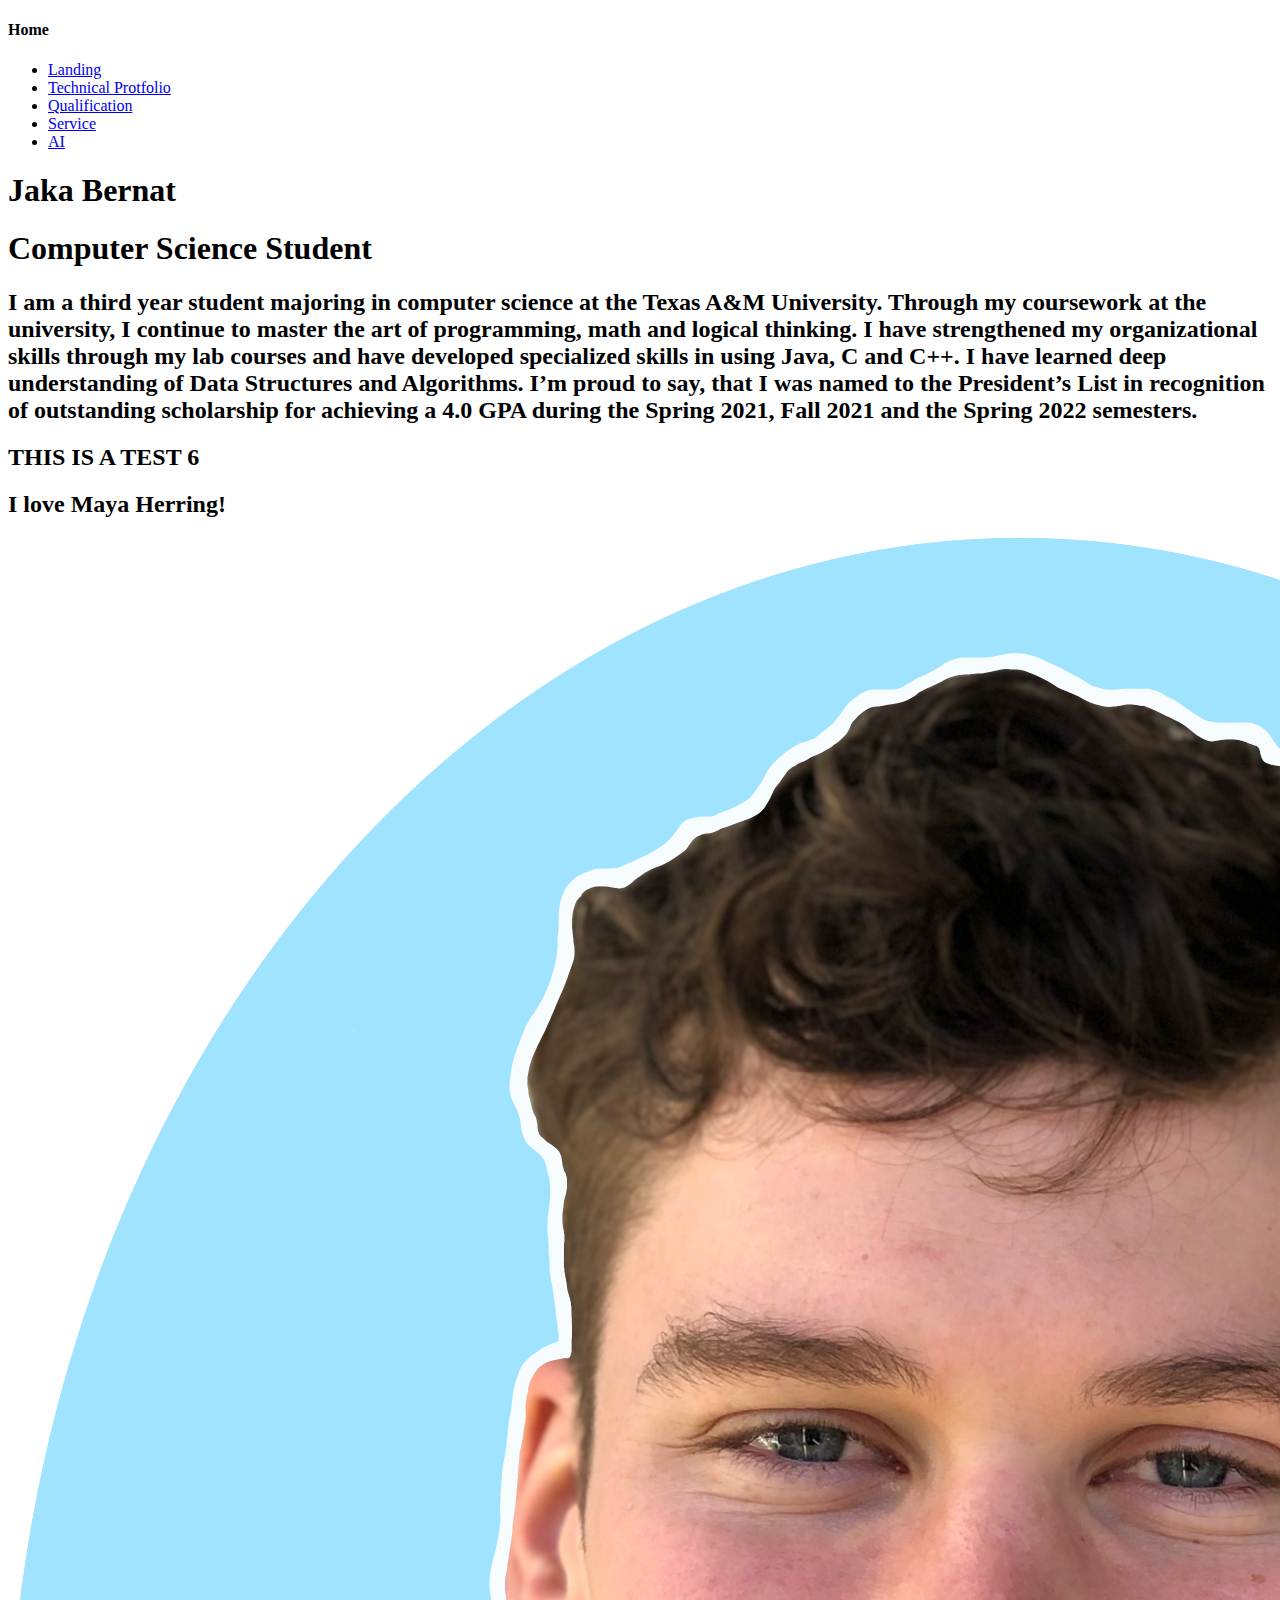
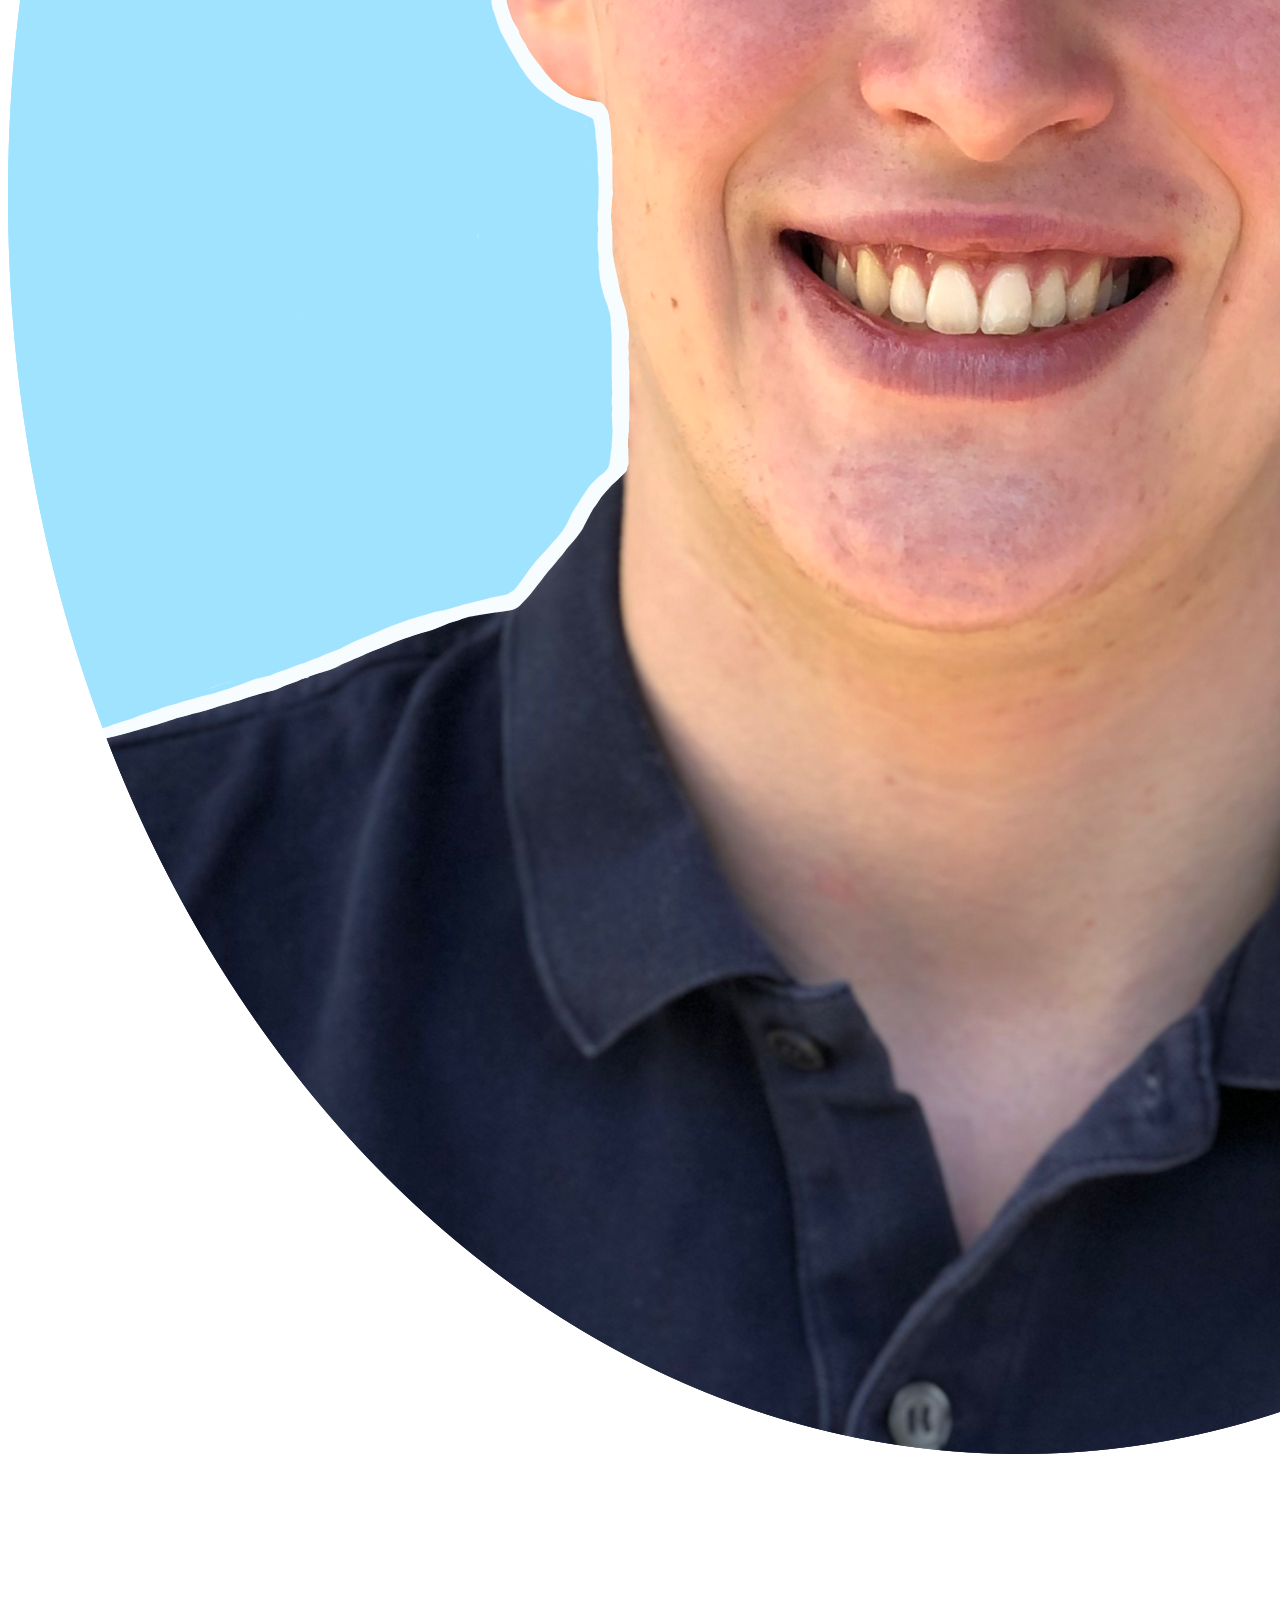
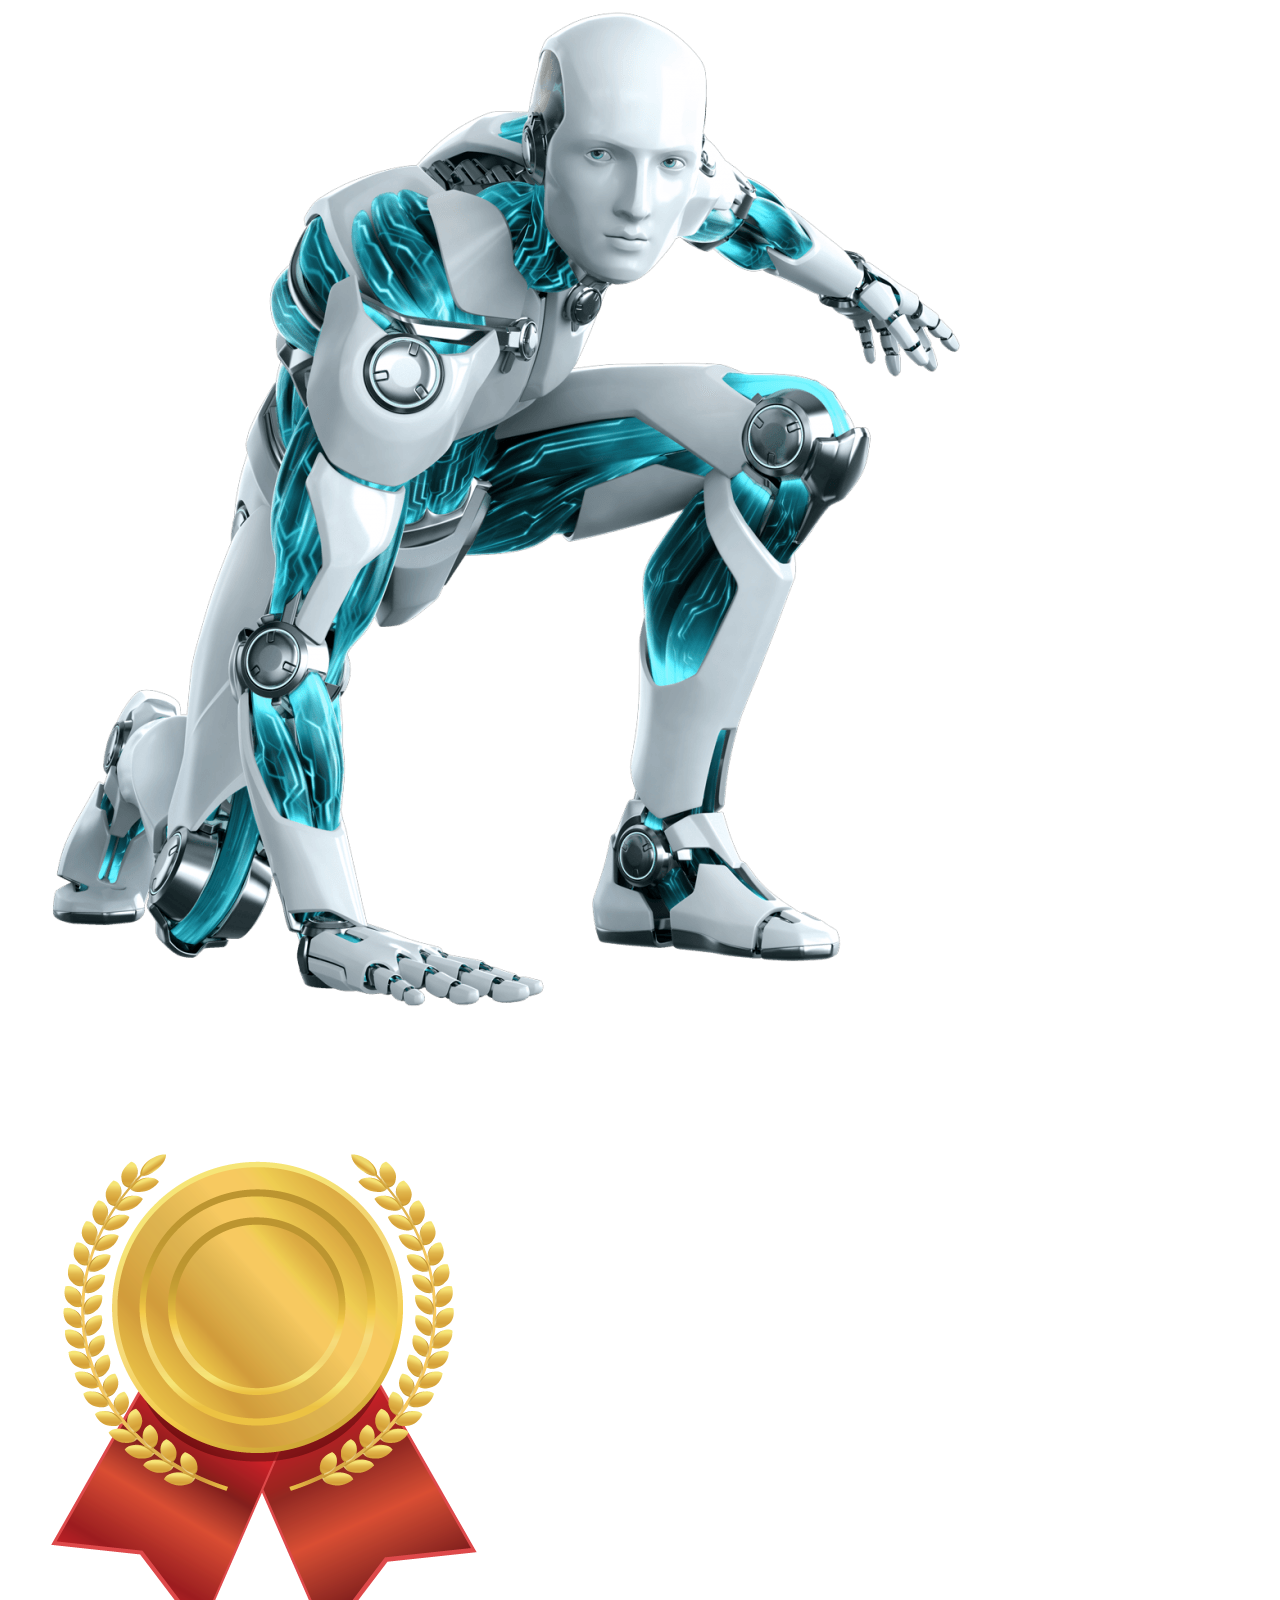
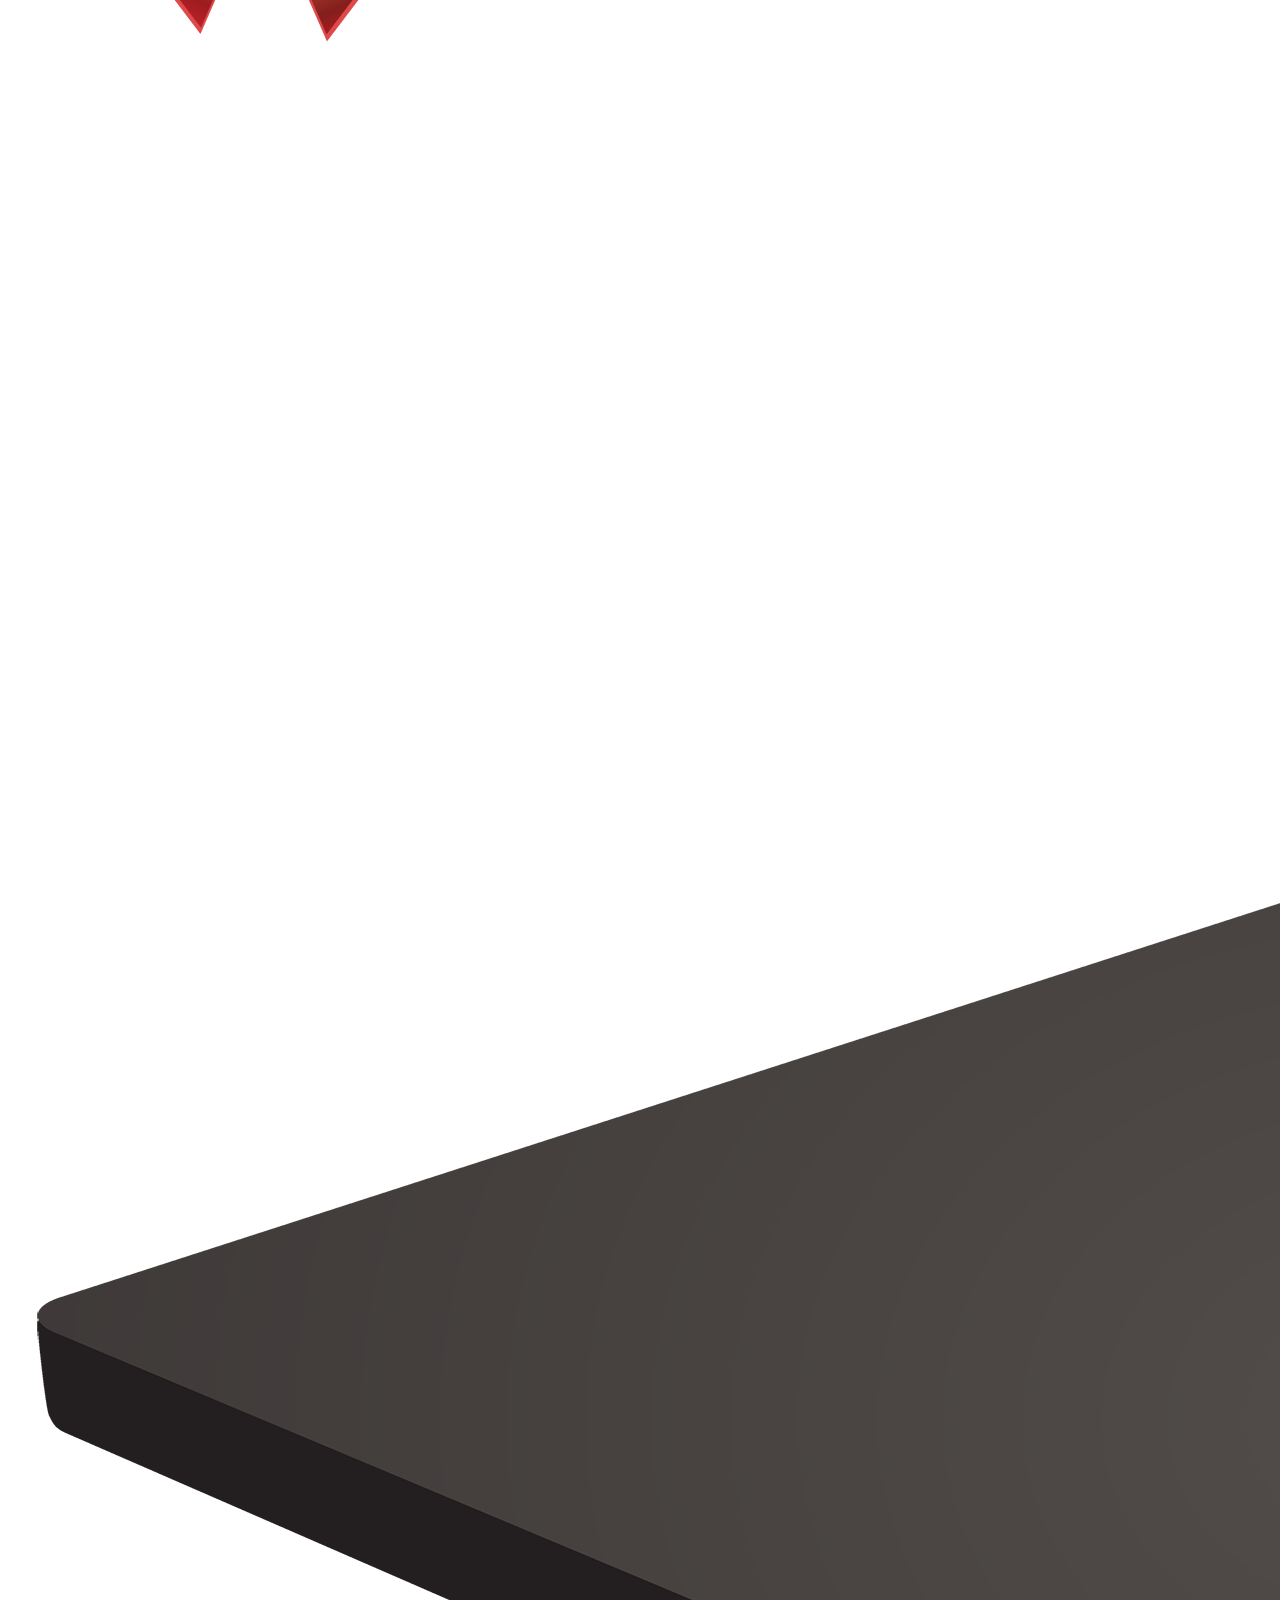
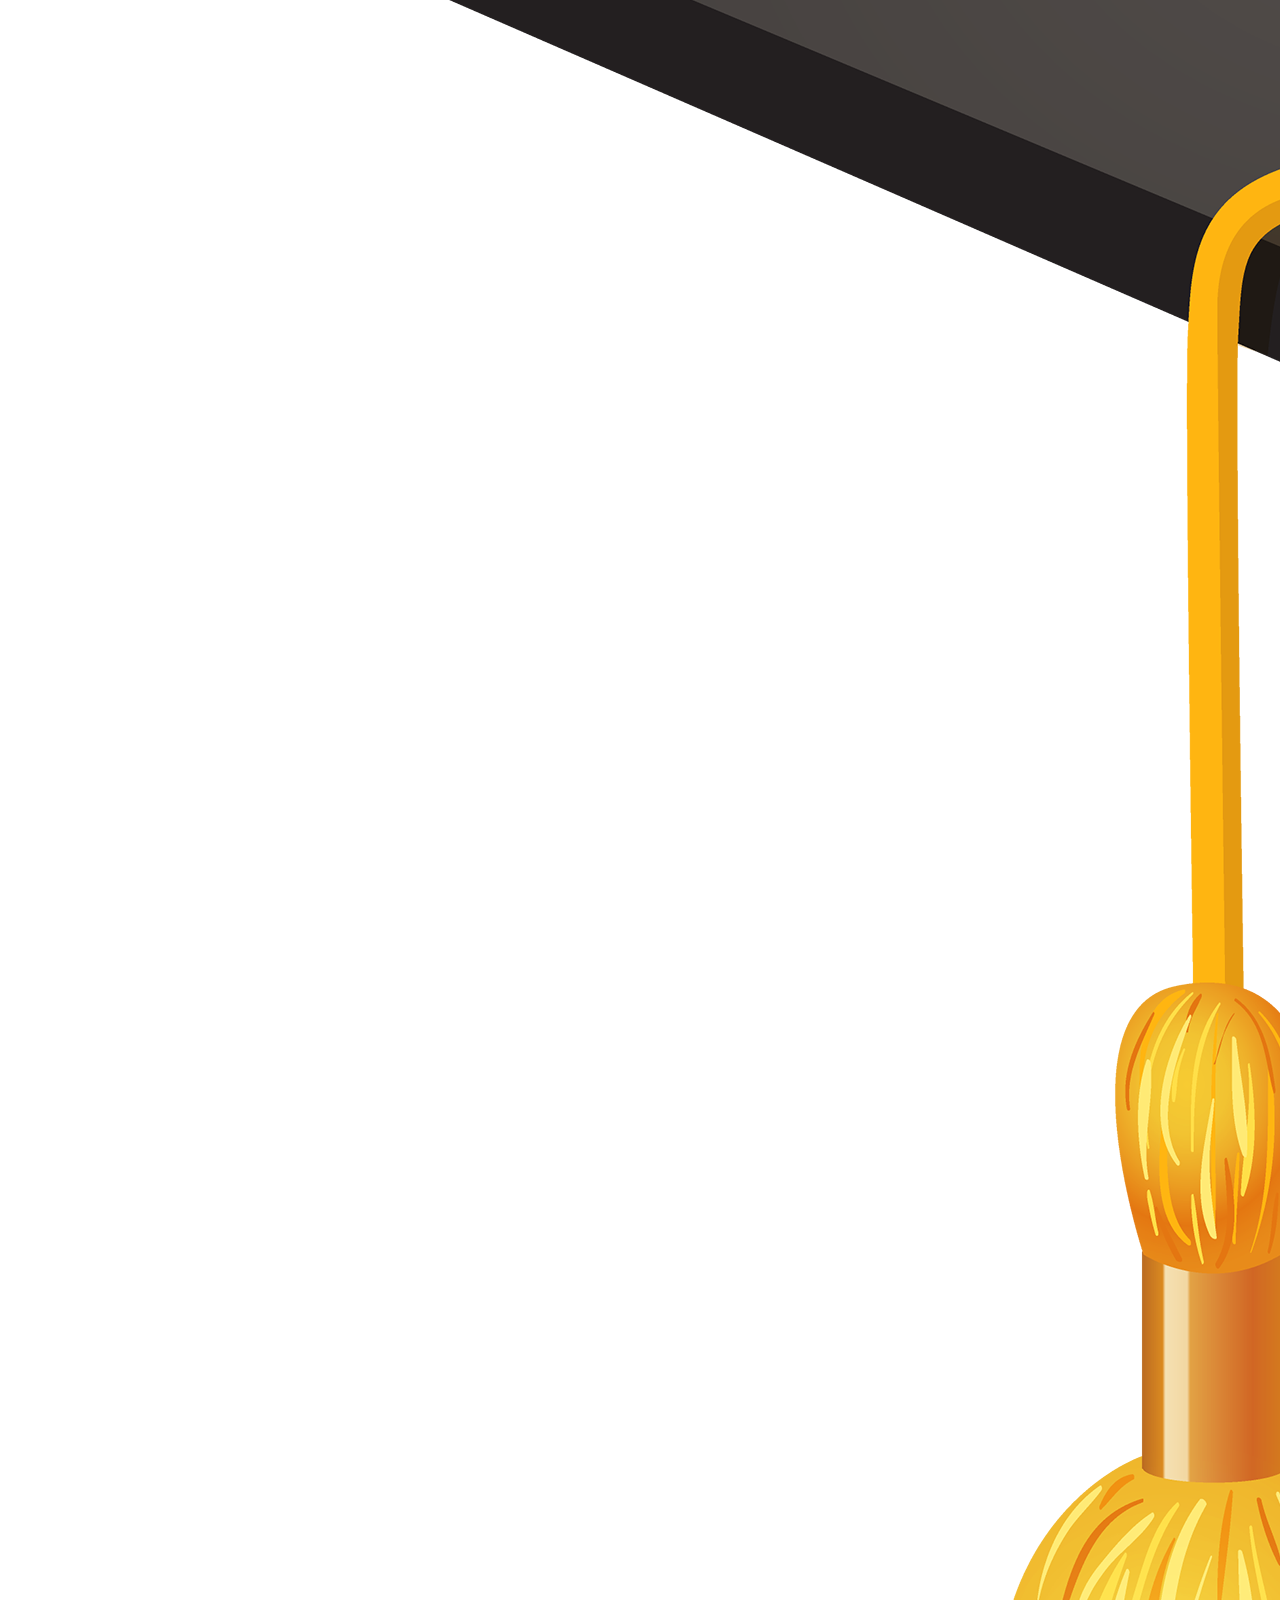
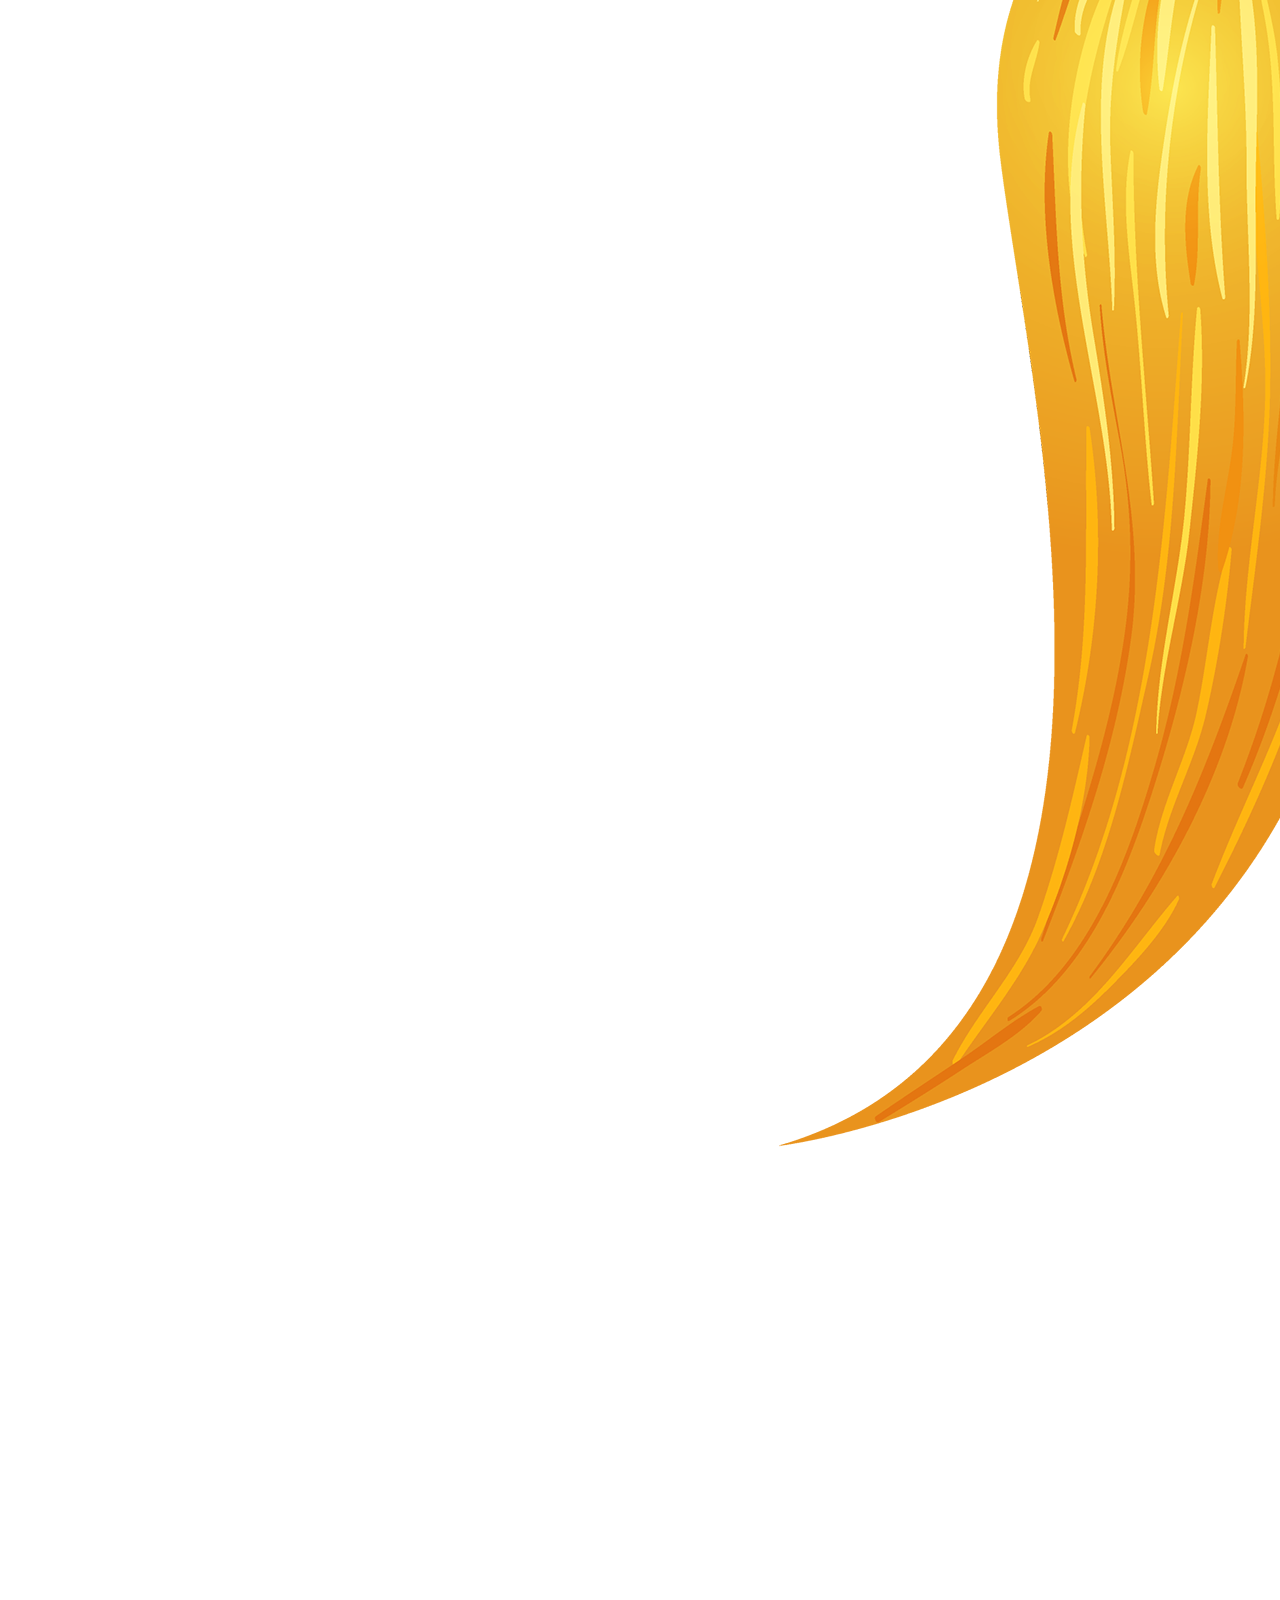
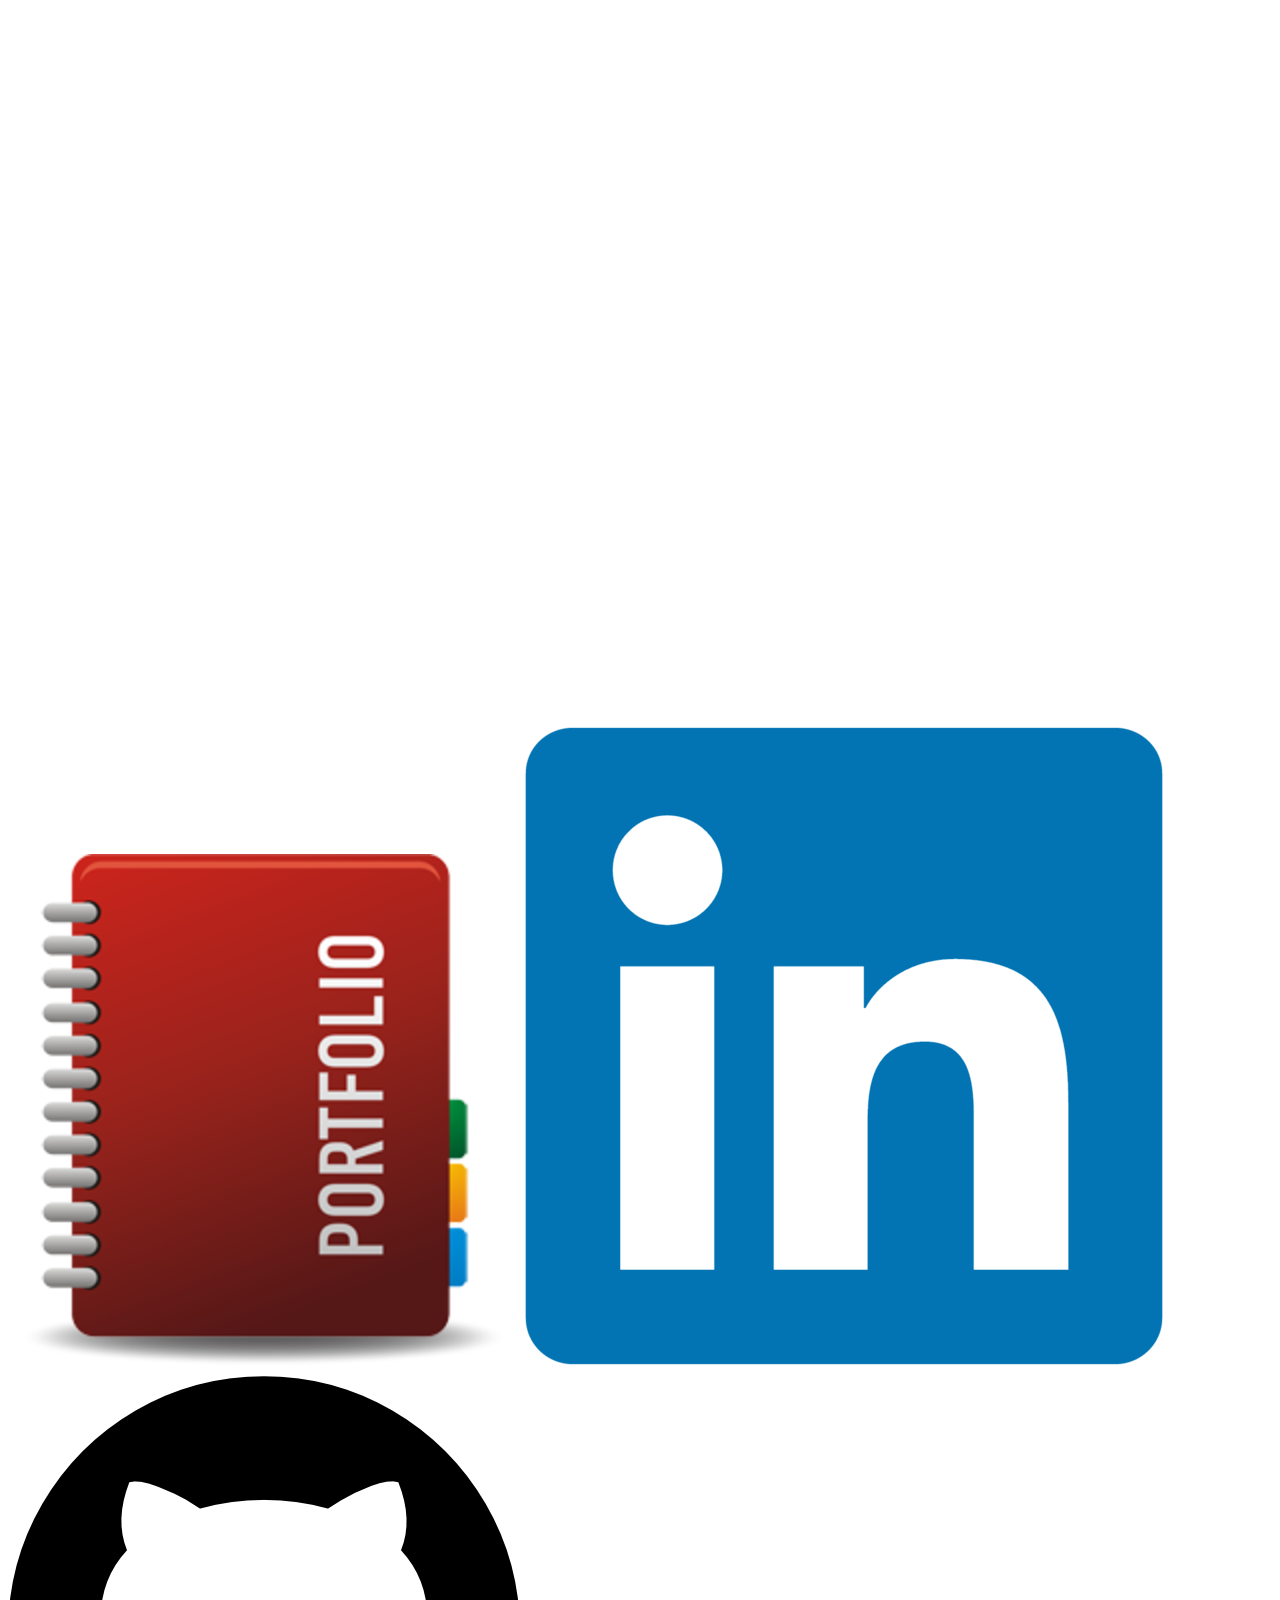
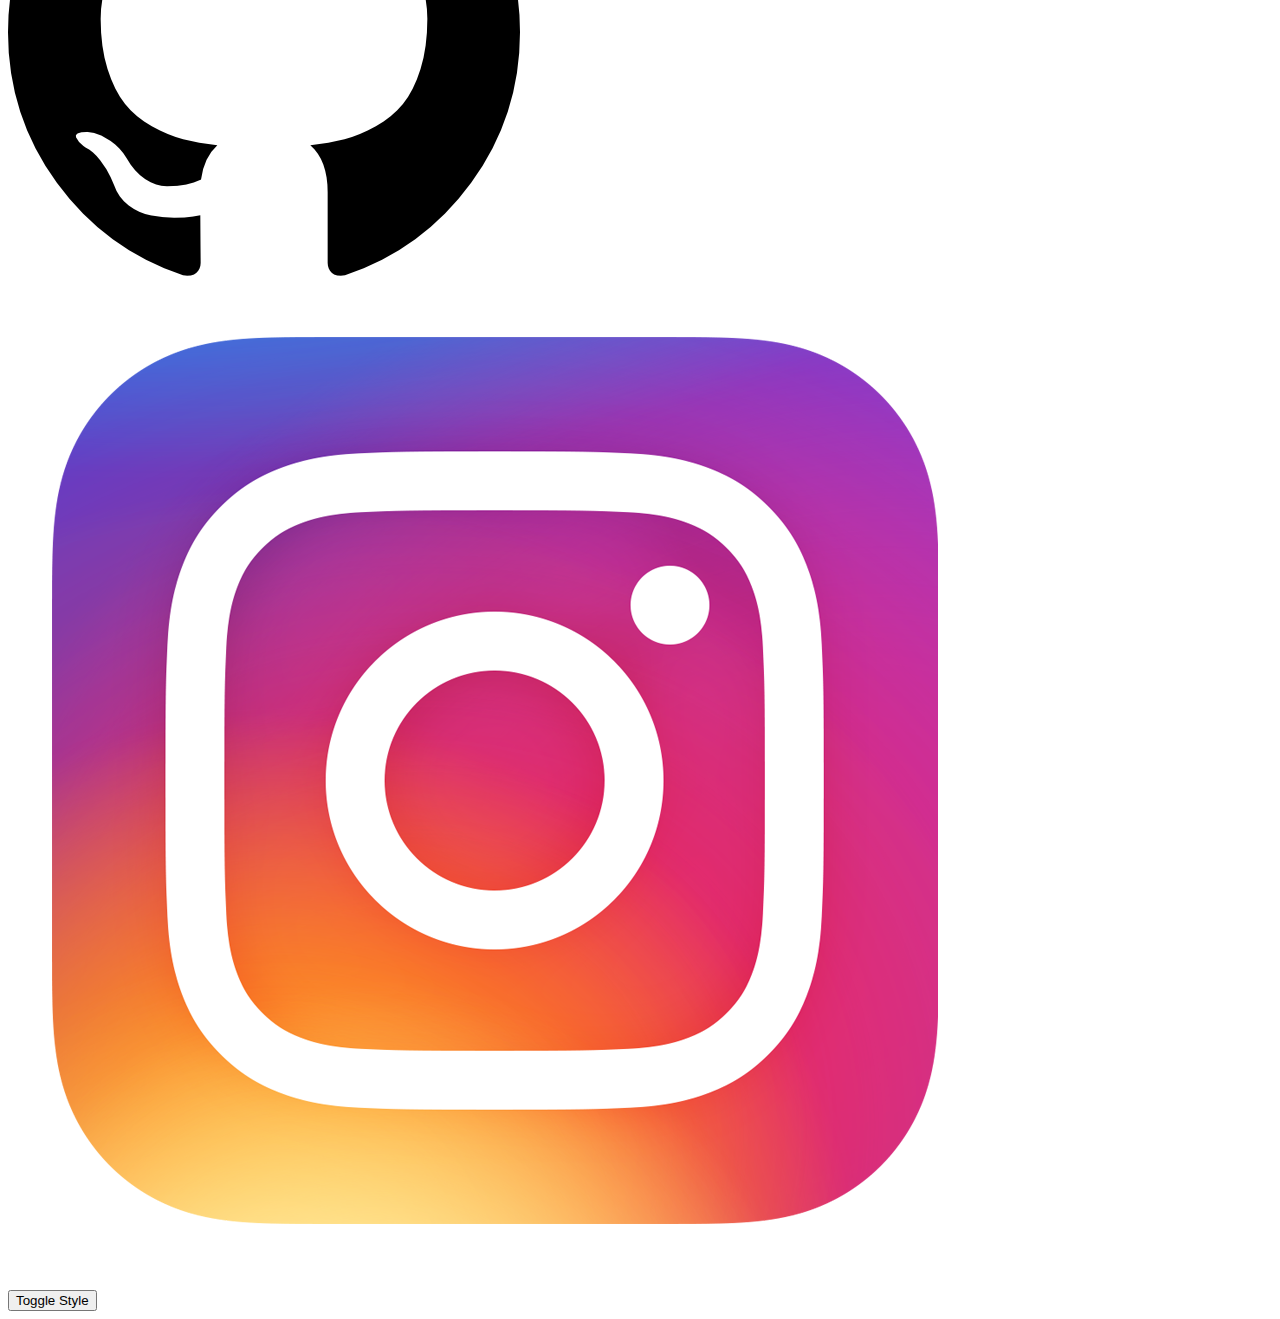
==== index.html @ 92ee3b3a "test12" ====
<!DOCTYPE html>

<html lang="en">

  <head>
    <meta charset="UTF-8" />
    <meta name="viewport" content="width=device-width, initial-scale=1.0" />
    <link id="mainStyleSheet" rel="stylesheet" href="css/style-one-index.css" />
    <title>Landing</title>
  </head>

  <body onload="defineStyleSheet('index');">

    <nav>

      <div class="heading">
        <h4>Home</h4>
      </div>

      <ul class="nav-links">
        <li><a class="active" href="index.html">Landing</a></li>
        <li><a href="technical.html">Technical Protfolio</a></li>
        <li><a href="qualification.html">Qualification</a></li>
        <li><a href="service.html">Service</a></li>
        <li><a href="ai.html">AI</a></li>
      </ul>

    </nav>

    
    <div class='square-box'>
    <div class="heading-text">
      <h1>Jaka Bernat</h1>
    </div>

    <div class="subheading-text">
      <h1>Computer Science Student</h1>
    </div>

    <div class="intro">
      <h2>I am a third year student majoring in computer science at the Texas A&M University. Through my coursework at the university, I continue to master the art of programming, math and logical thinking. I have strengthened my organizational skills through my lab courses and have developed specialized skills in using Java, C and C++. I have learned deep understanding of Data Structures and Algorithms. I’m proud to say, that I was named to the President’s List in recognition of outstanding scholarship for achieving a 4.0 GPA during the Spring 2021, Fall 2021 and the Spring 2022 semesters.</h2>
      <h2>THIS IS A TEST 6</h2>
      <h2>I love Maya Herring!</h2>
    </div>
  


    <div class="wrapper">
       <img class="img-face" src="landing_face.png" alt="Jaka Bernat Face">
       <img class="ai-logo" src="pngegg.png" alt="AI Logo">
       <img class="medal" src="medal.png" alt="Medal">
       <img class="achivement" src="achivment.png" alt="AI Logo">
       <img class="portfolio" src="portfolio.png" alt="Portfolio logo">

       <a href="https://www.linkedin.com/in/jaka-bernat-4606b01a6/"><img class="linkedin" src="linkdin logo.png" alt="linkdin logo"></a>
       <a href="https://github.com/jakabernat"><img class="git" src="git.png" alt="Git"></a>
       <a href="https://www.instagram.com/jakabernat/?hl=en"><img class="instagram" src="instagram.png" alt="instagram"></a>

    </div>
  
  </div>
 
  <div class="container">
    <button onclick="toggleStyleSheet('index')" type="button">Toggle Style</button>
  </div>
 
  <script src="functions.js"></script>
 
  </body>

</html>
---- css/style-one-index.css ----
*{
    margin: 0px;
    padding: 0px;
    box-sizing: border-box;
   
}

html, body{
    margin: 0px;
    padding: 0px;
    width: 100%;
    height: 100%;
    overflow-x: hidden;
}

.wrapper{
    margin: 0 auto;
    width:  1000px;
}

body{
   background-color: grey;
}

.heading-text{
    display: flex;
    position: relative;
    font-family: "Montserrat" , sans-serif;
    margin-top: 200px;
    color: orange;
    font-size: 80px;
    top: 100px;
    right: -650px;
 
}

.subheading-text{
    display: flex;
    position:relative;
    font-family: "Montserrat" , sans-serif;
    align-items: center;
    justify-content: center;
    margin-top: 120px;
    color: antiquewhite;
    font-size: x-large;
    right: -250px;
    color: orange;
}

.intro{
    
    position: relative;
    font-family: "Montserrat" , sans-serif;
    color: white;
    width: 1000px;
    right: -650px;
    top: 10px;
    font-size: large;
}

nav{
    display: flex;
    justify-content: space-around;
    align-items: center;
    min-height: 15vh;
    background-image: url("../landing_background.jpg");
    font-family: "Montserrat" , sans-serif;
}

.nav-links{
    display: flex;
    justify-content: space-around;
    width: 65%;
}

.nav-links li{
    list-style: none;
}

.heading{
    color: white;
    text-transform: uppercase;
    letter-spacing: 10px;
    font-size: 30px;

}

.nav-links a{
    color: white;
    text-decoration: none;
    letter-spacing: 5px;
    font-weight: bold;
    font-size: 15px;
    padding: 18px 16px;
}

.nav-links li a:hover:not(.active){
    background-color: lightblue;
}
.nav-links li a.active{
    background-color: rgb(16, 10, 132);
}


.ai-logo{
    width: 180px;
    position: relative;
    top: -1220px;
    right: -620px;   
}

.medal{
    width: 180px;
    position: relative;
    top: -1230px;
    right: -250px;   
}

.achivement{
    width: 200px;
    position: relative;
    top: -1450px;
    right: -670px;   
}


.portfolio{
    width: 170px;
    position: relative;
    top: -1450px;
    right: -180px;   
}

.img-face{
    width: 500px;
    position: relative;
    top: -700px;
    right: 300px;  
    
}

.linkedin{
    width: 200px;
    position: relative;
    top: -550px;
    right: 0px;     
}

.git{
    width: 200px;
    position: relative;
    top: -550px;
    right: 0px;     
}

.instagram{
    width: 200px;
    position: relative;
    top: -550px;
    right: 0px;     
}

button{
    position: relative;
    top: -800px;
    right: -150px;
    width: 300px;
    font-size: 50px;
    padding: 25px 50px;
    cursor: pointer;
    border: none;
    background-color: orange;
    color: black;
    font-family: "Montserrat" , sans-serif;
    letter-spacing: 3px;
    border-radius: 15px;
    box-shadow: 0px 17px 0px 0px rgb(16, 10, 132);
  }

  button:hover{
   background-color: rgb(16, 10, 132);
  }

  button:active{
    transform: translateY(7px);
    box-shadow: 0px 10px 0px 0px rgb(67, 88, 93);
  }
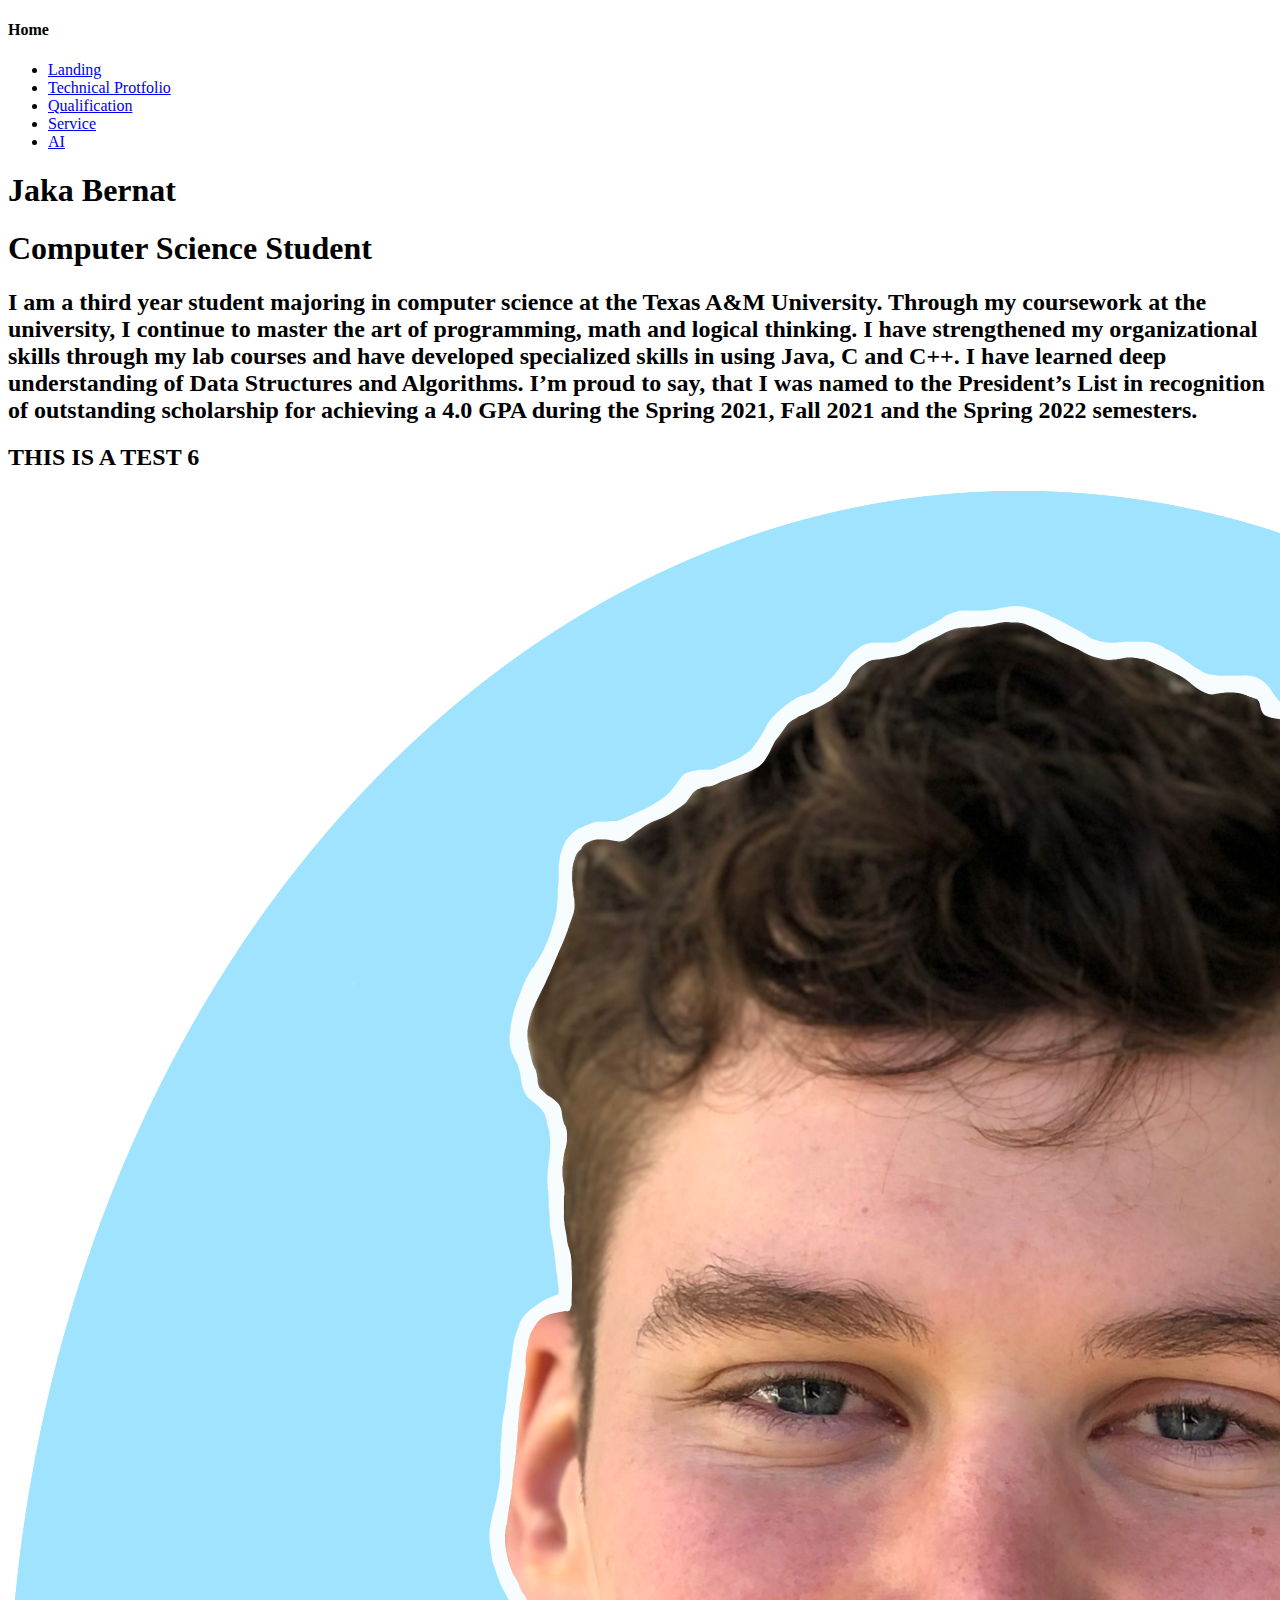
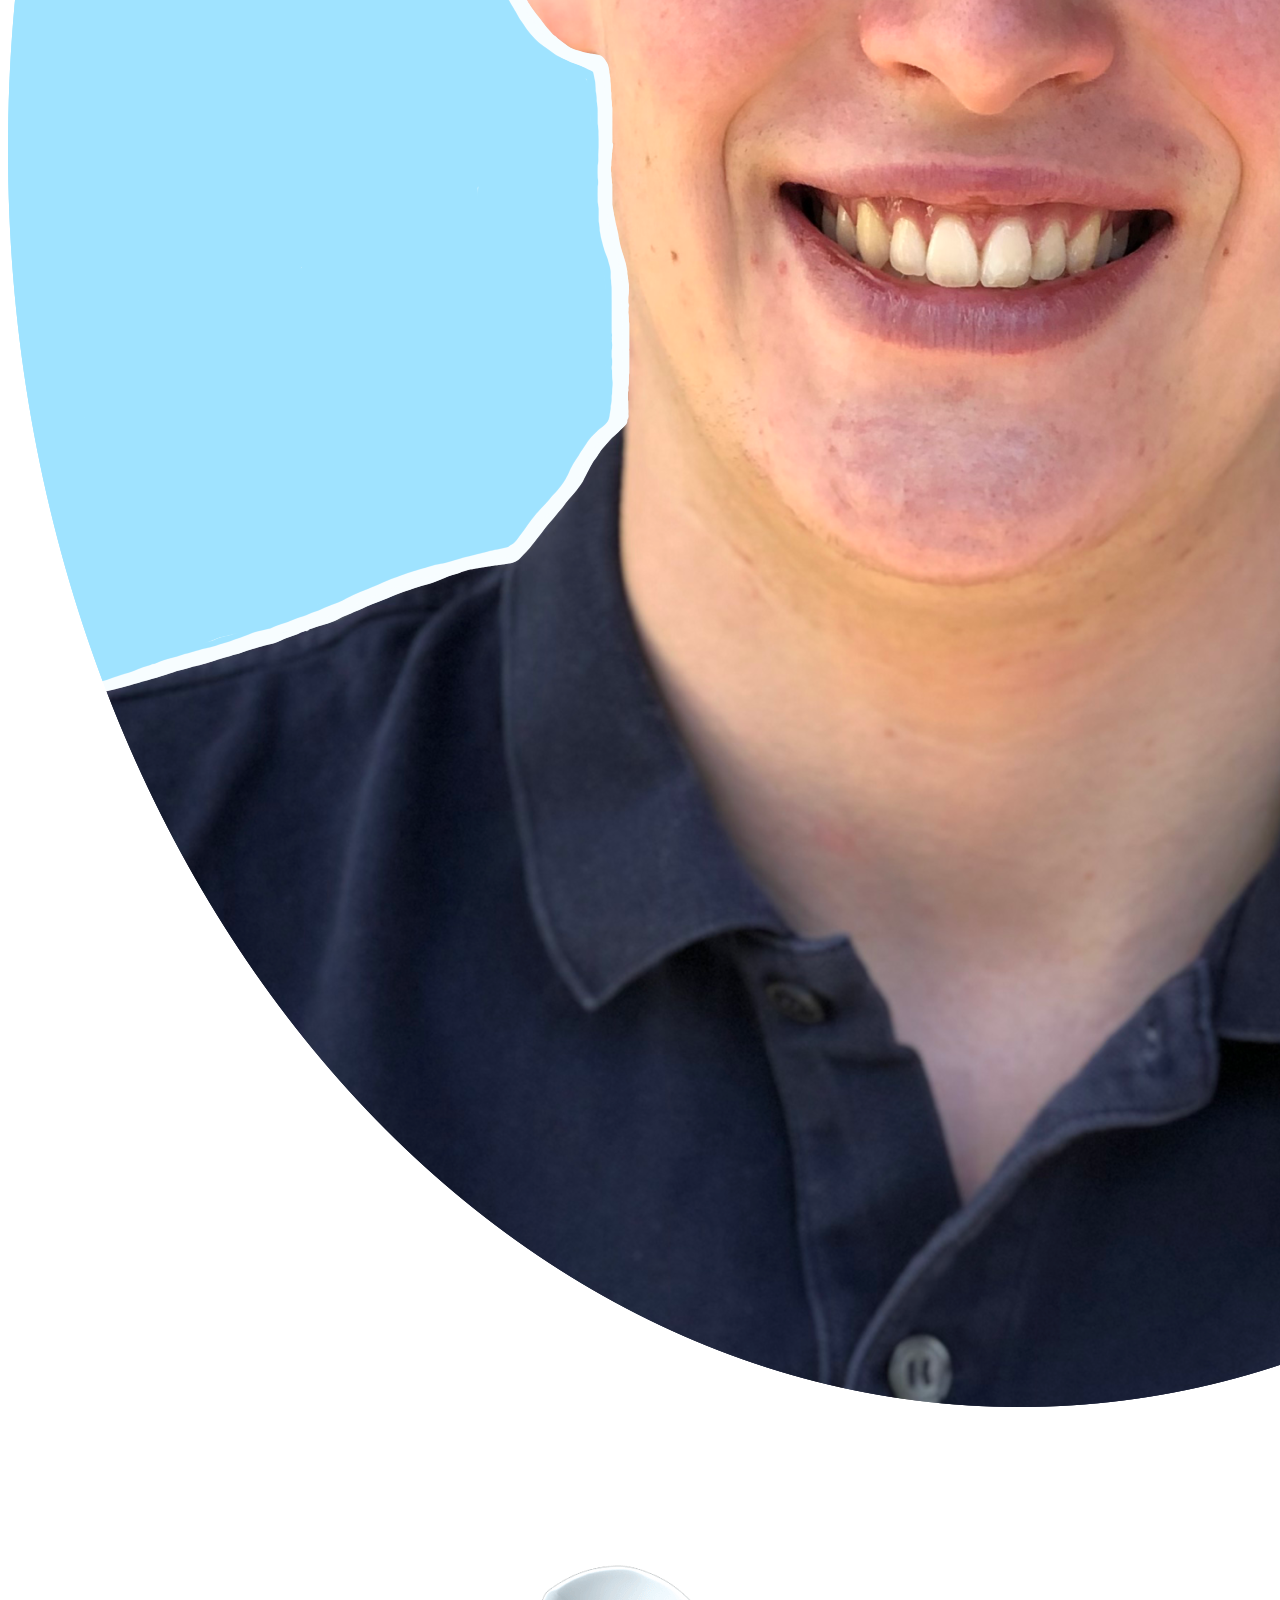
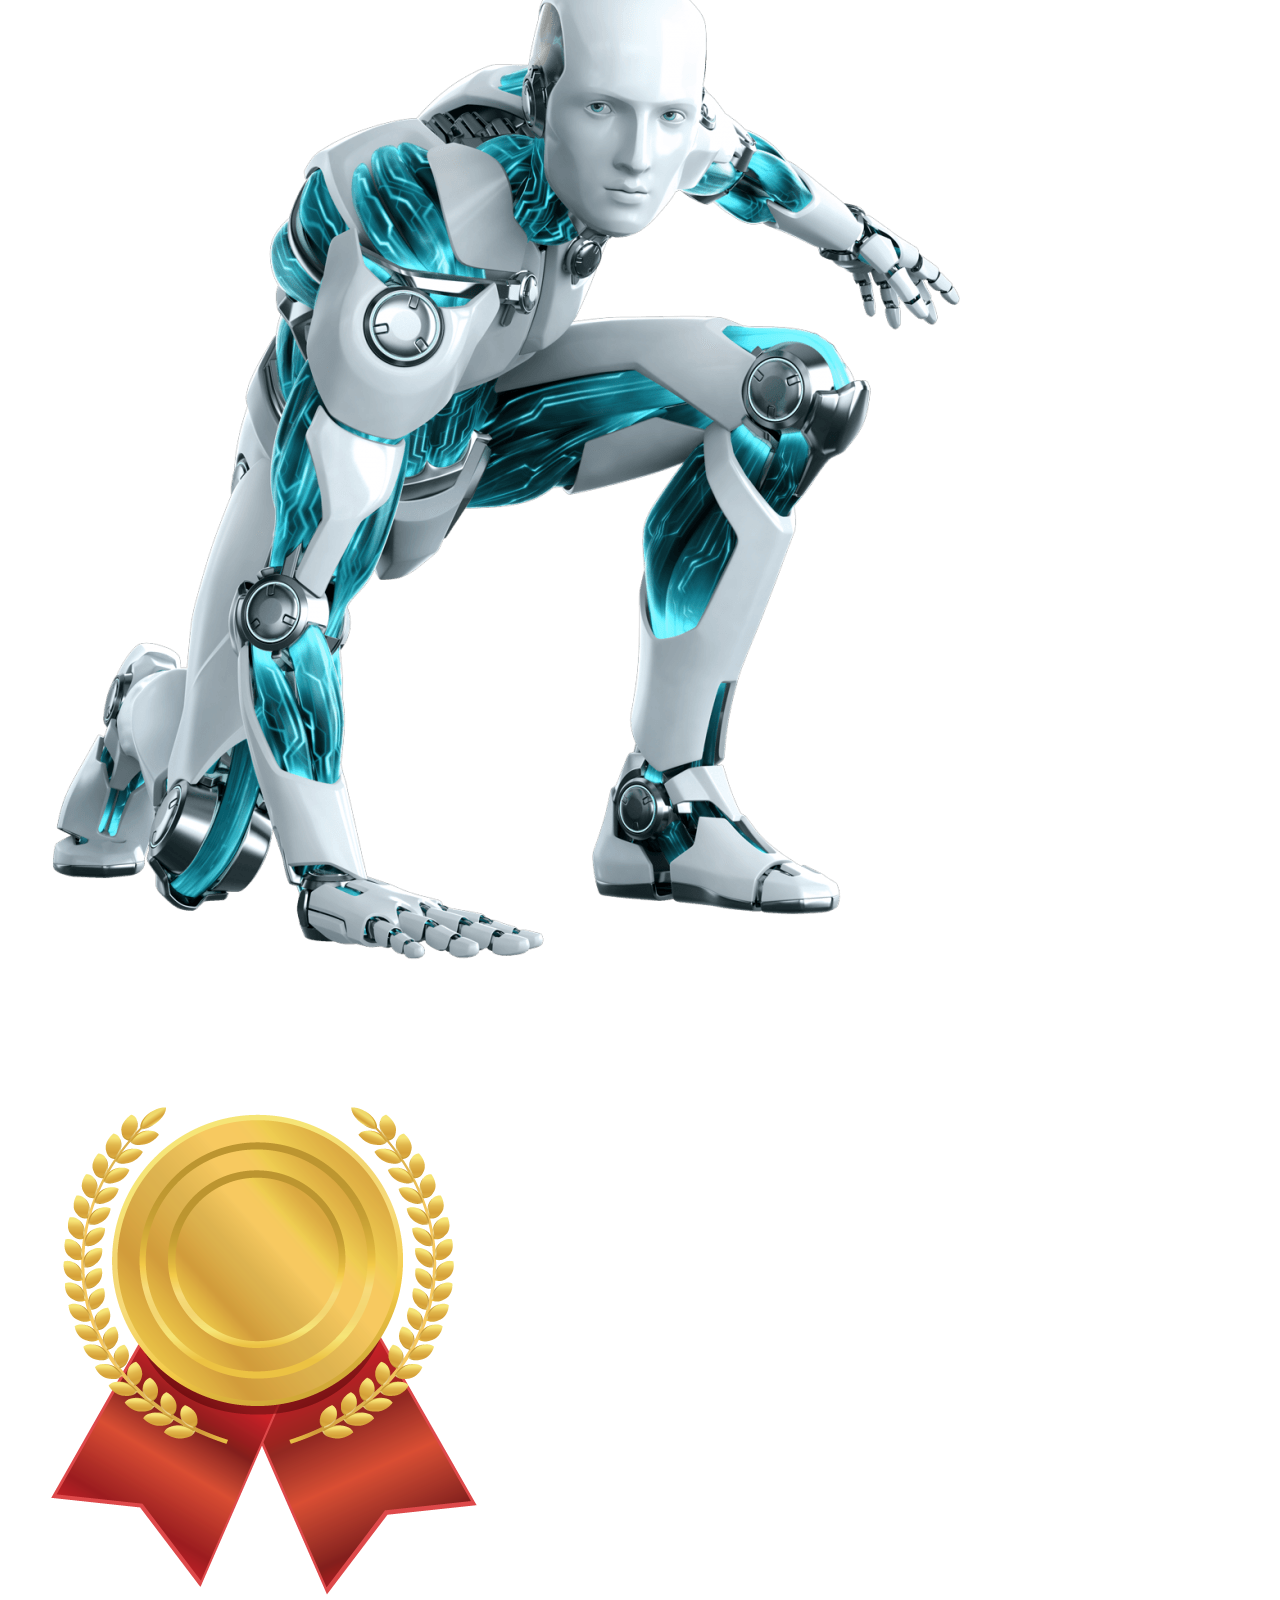
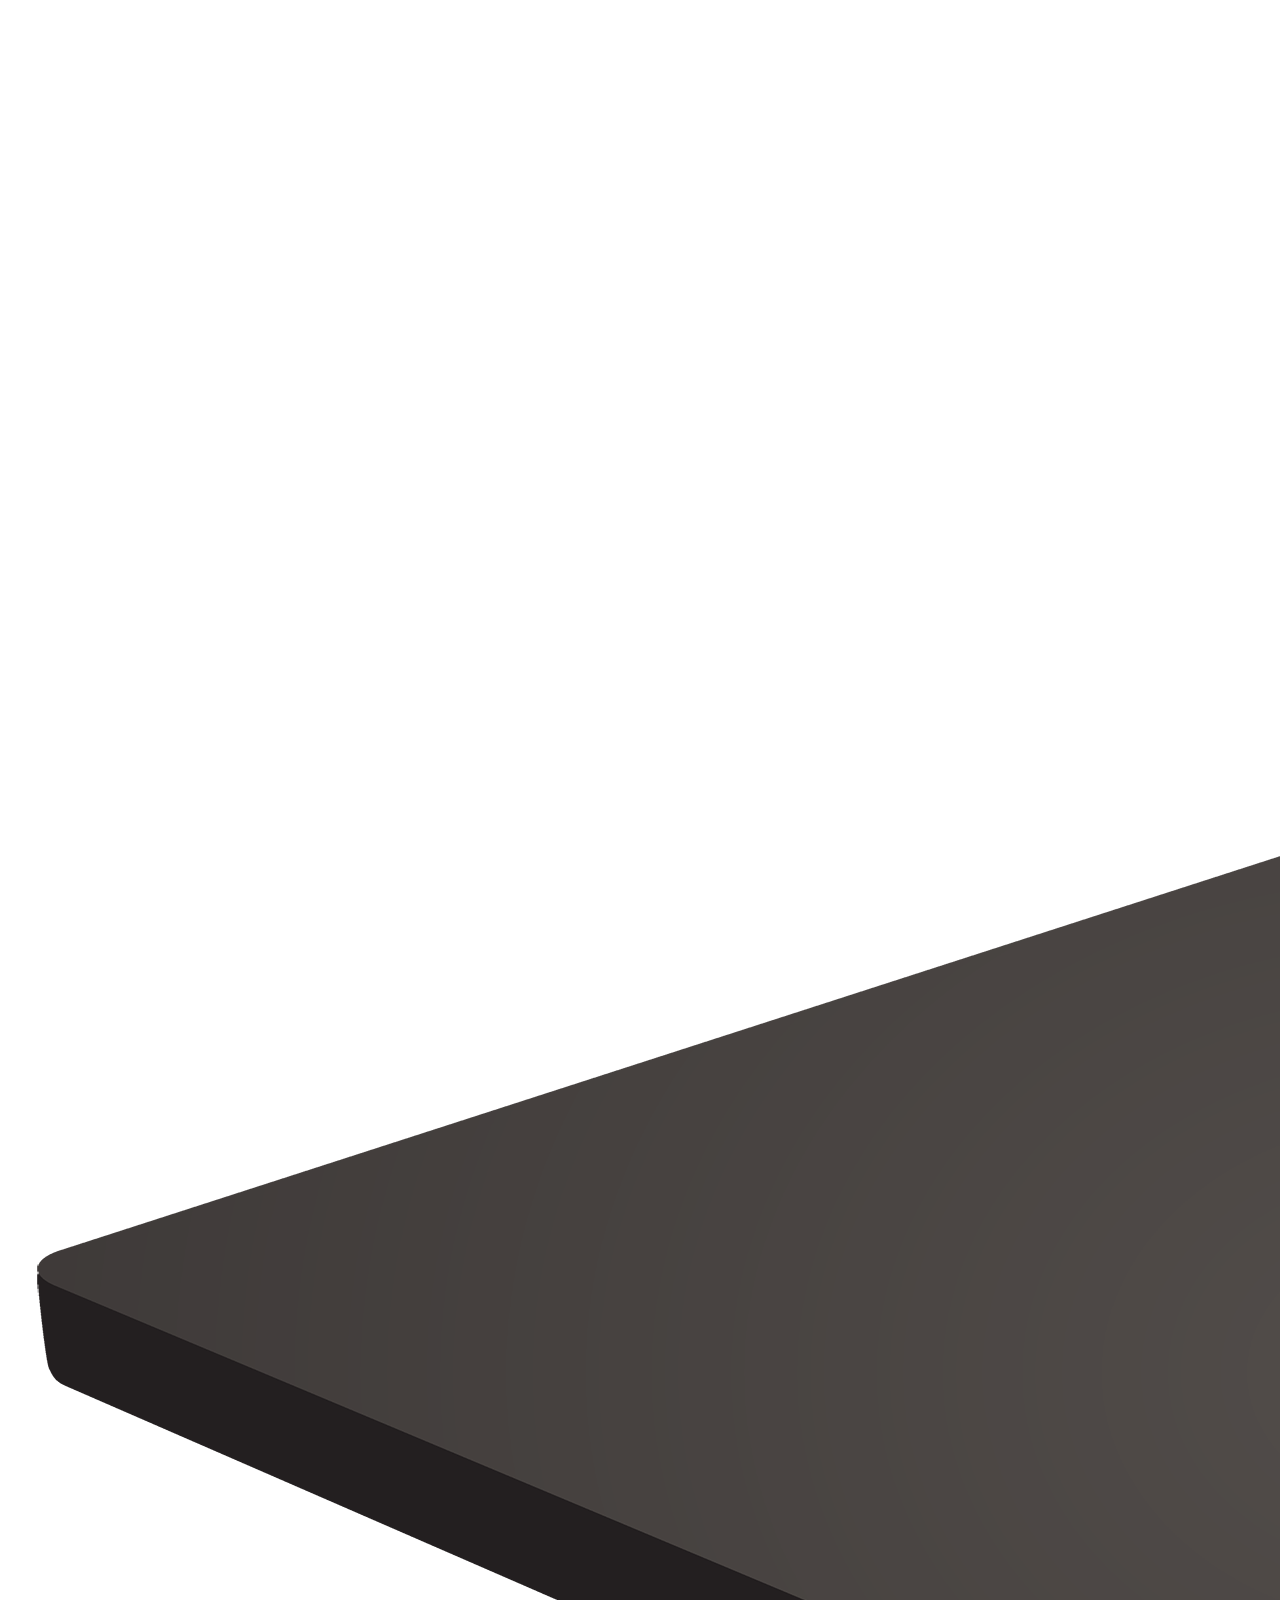
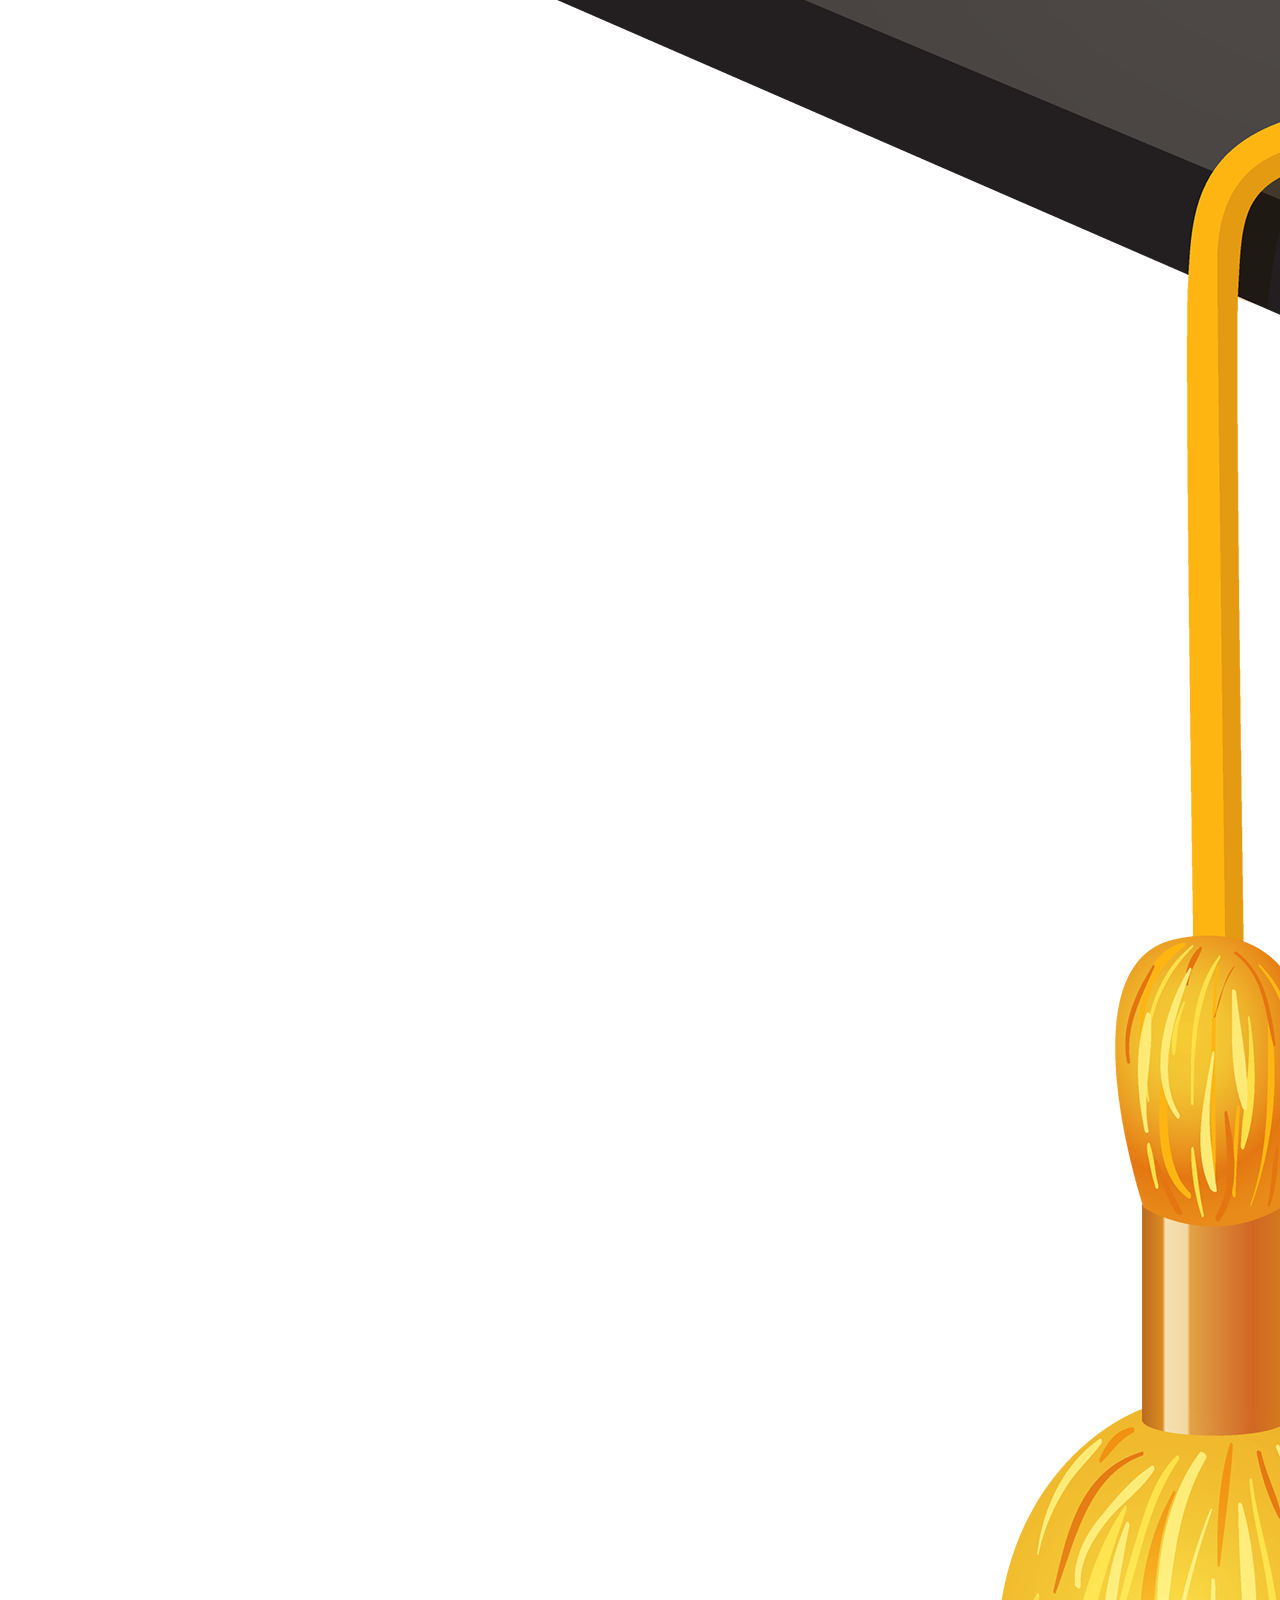
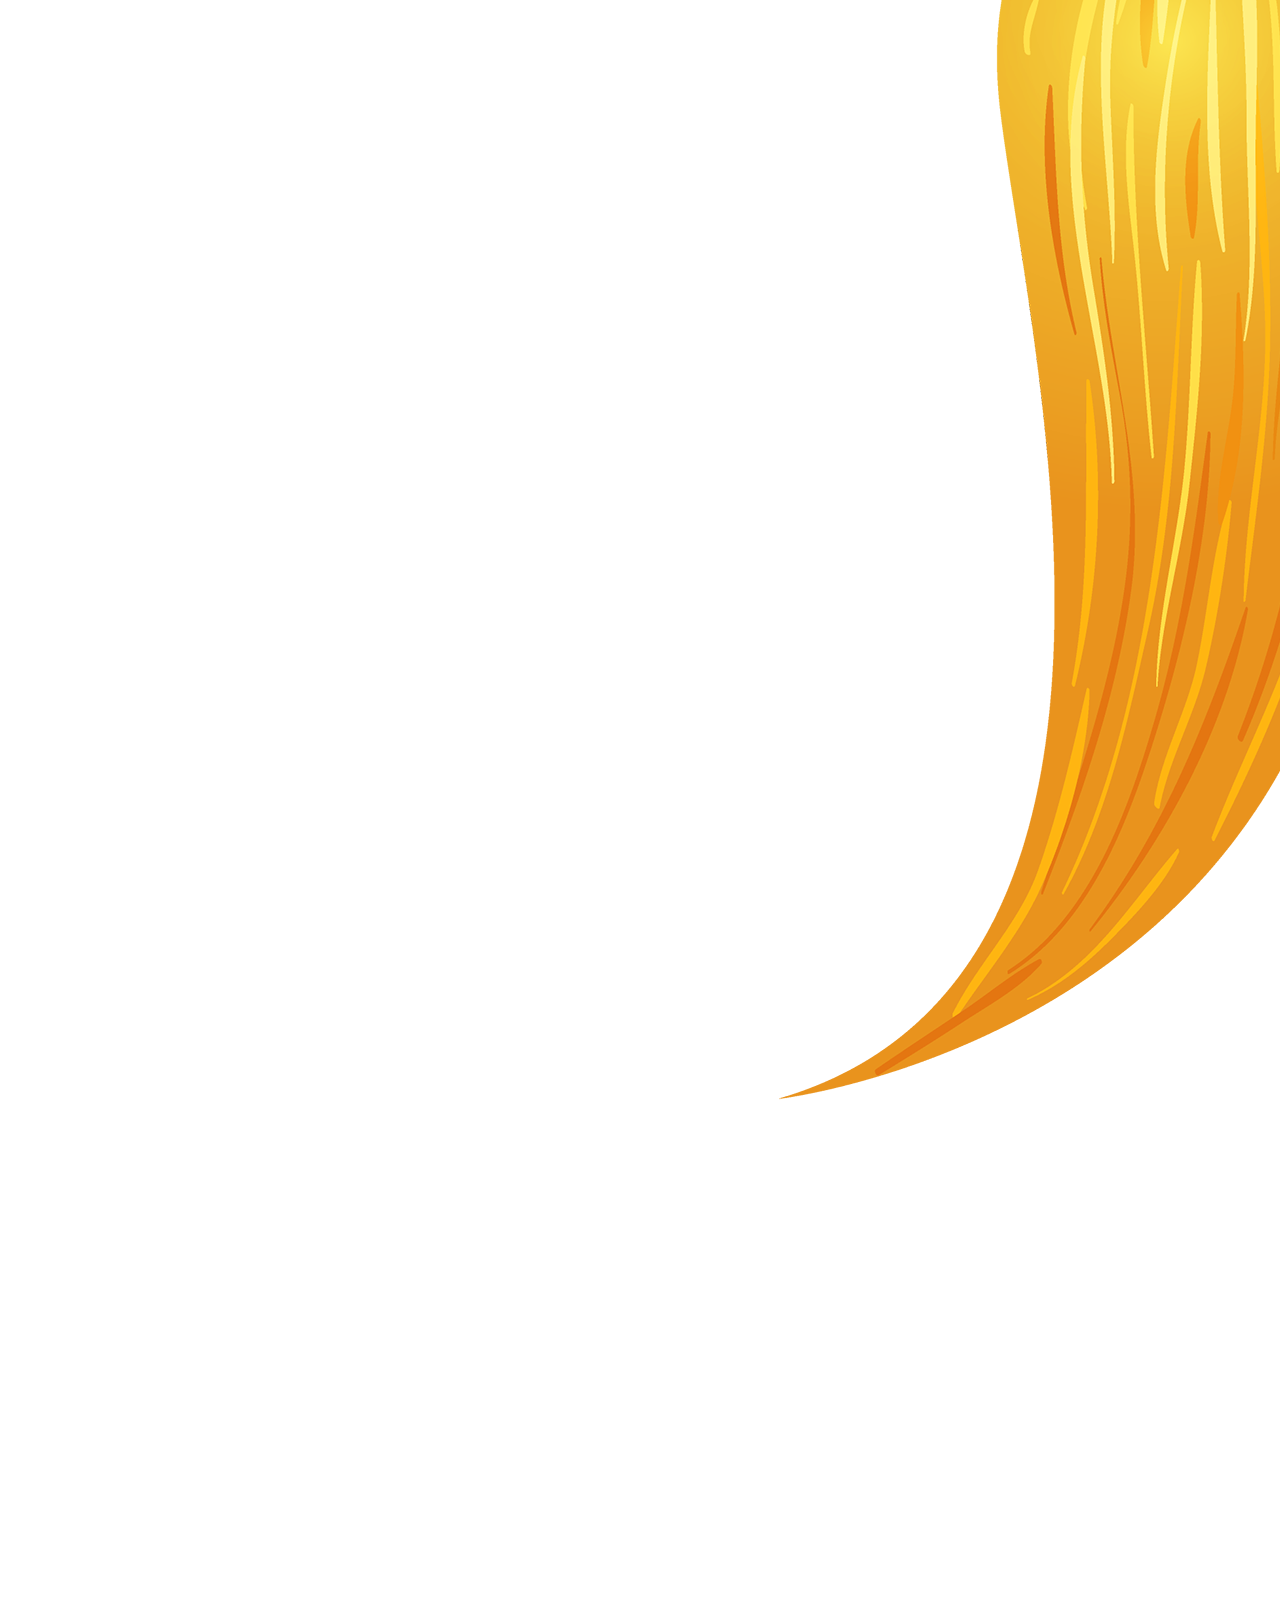
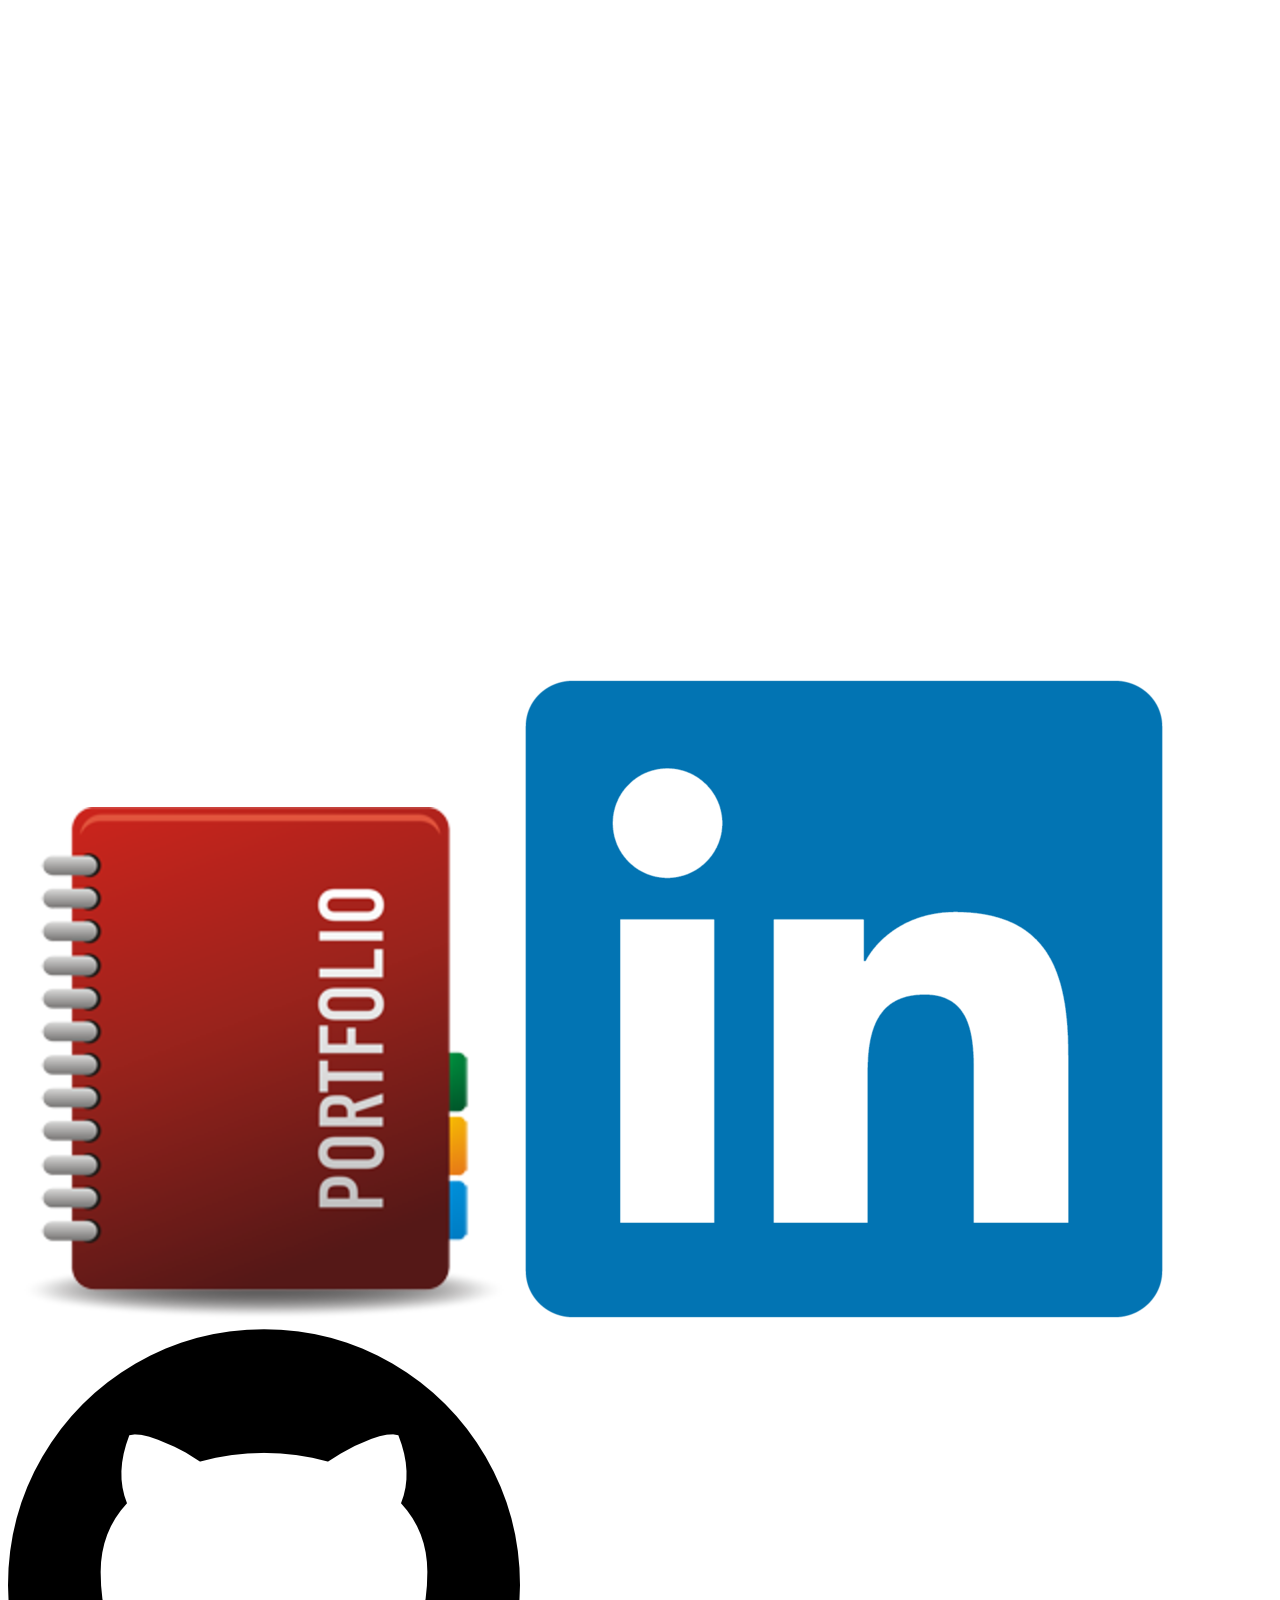
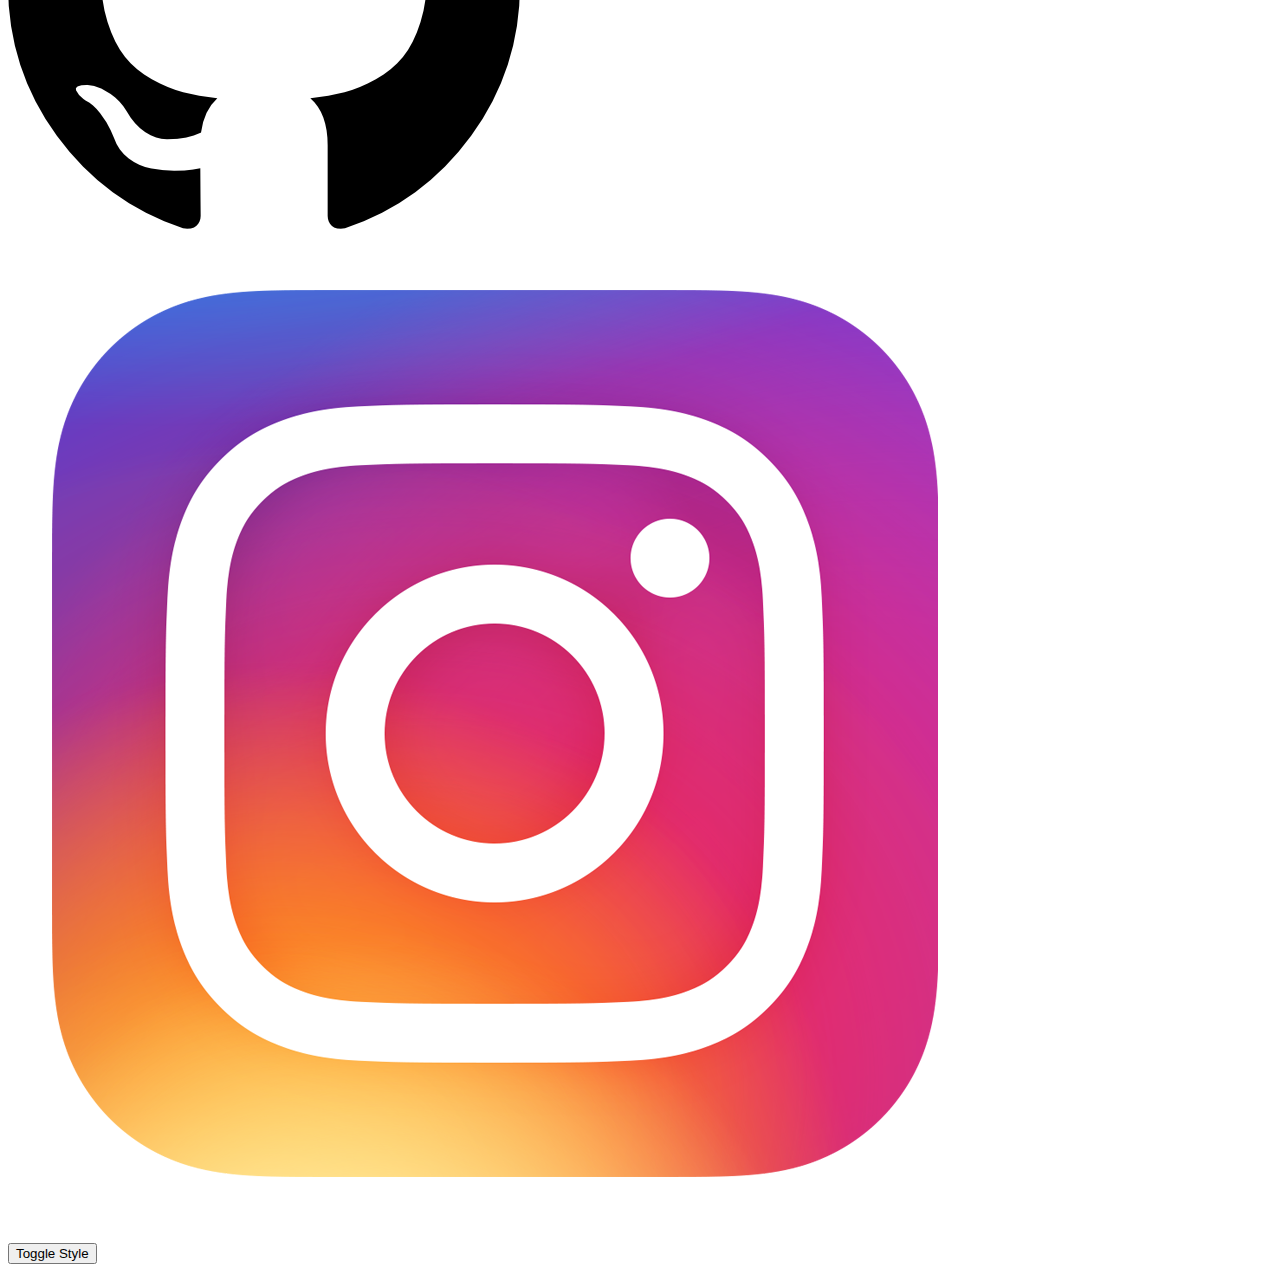
==== commit 98e78ca6: "test13" ====
--- a/index.html
+++ b/index.html
@@ -40,7 +40,6 @@
     <div class="intro">
       <h2>I am a third year student majoring in computer science at the Texas A&M University. Through my coursework at the university, I continue to master the art of programming, math and logical thinking. I have strengthened my organizational skills through my lab courses and have developed specialized skills in using Java, C and C++. I have learned deep understanding of Data Structures and Algorithms. I’m proud to say, that I was named to the President’s List in recognition of outstanding scholarship for achieving a 4.0 GPA during the Spring 2021, Fall 2021 and the Spring 2022 semesters.</h2>
       <h2>THIS IS A TEST 6</h2>
-      <h2>I love Maya Herring!</h2>
     </div>
   
 
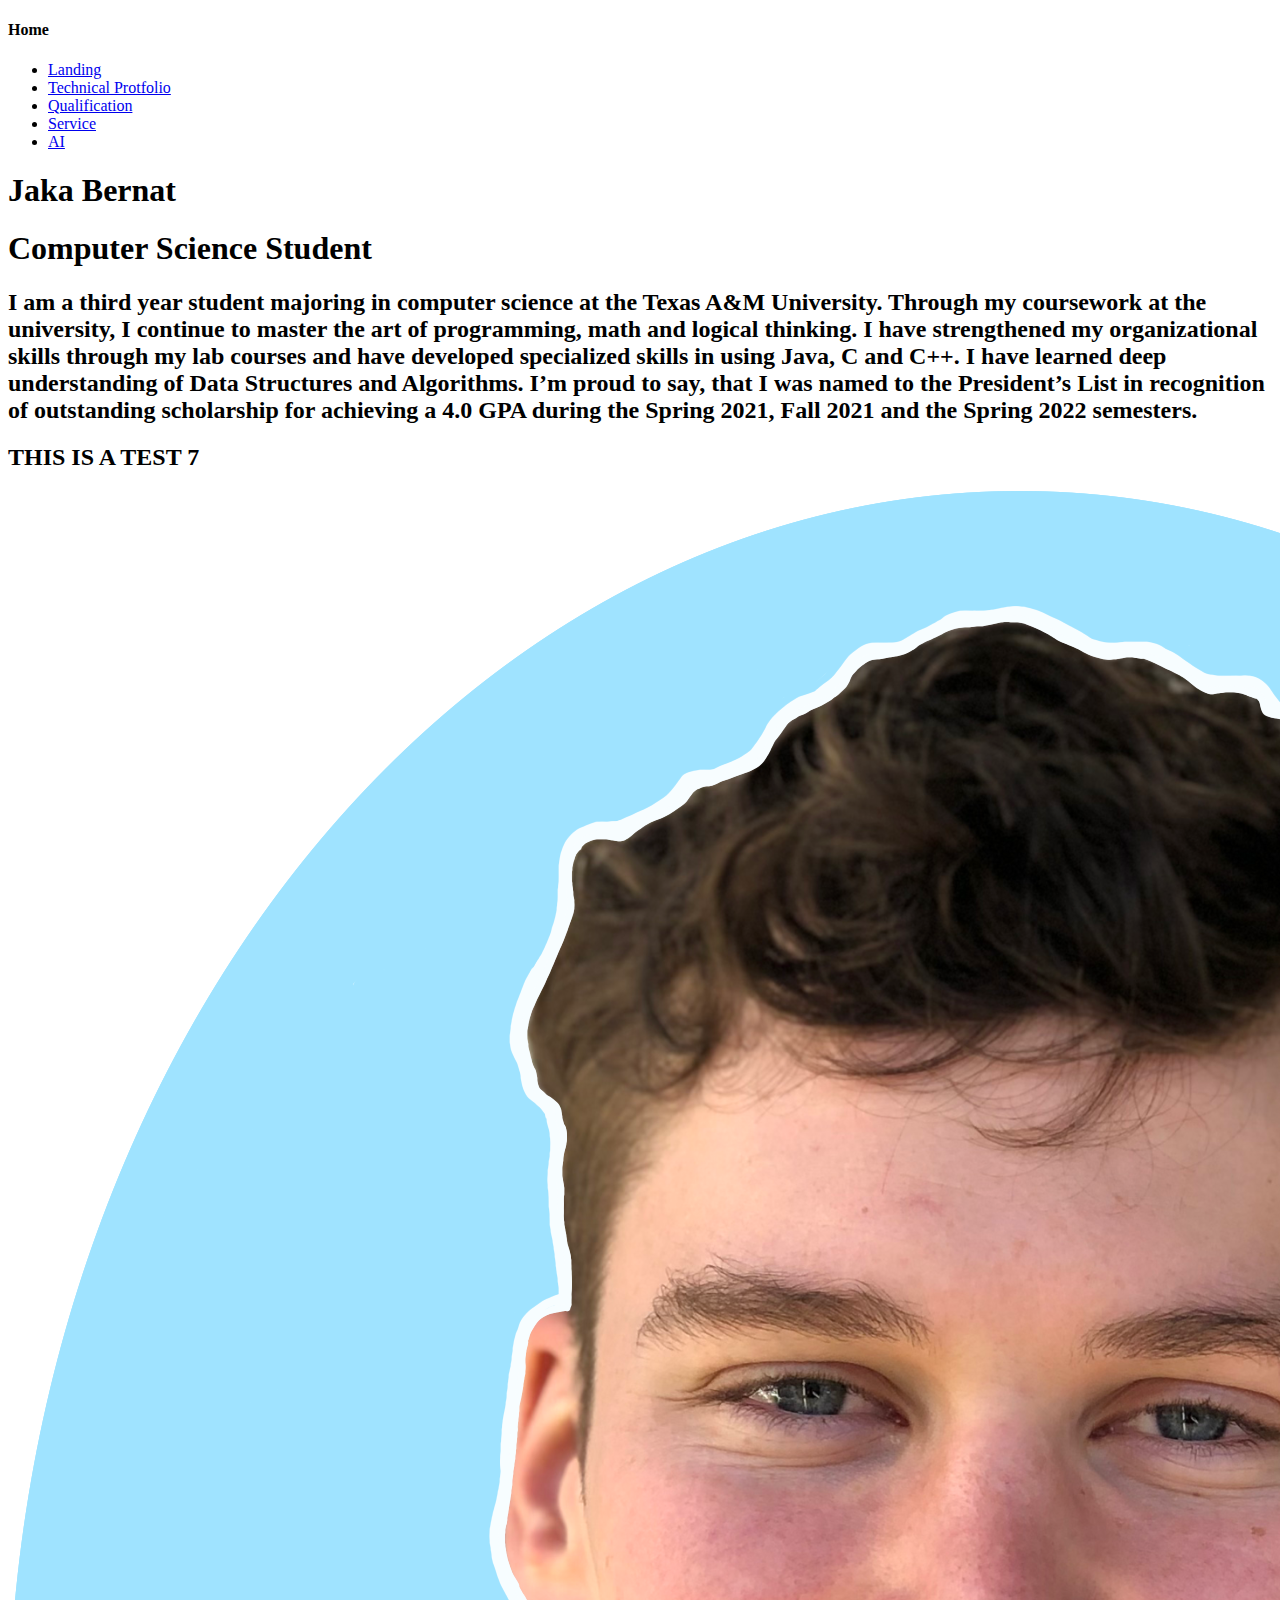
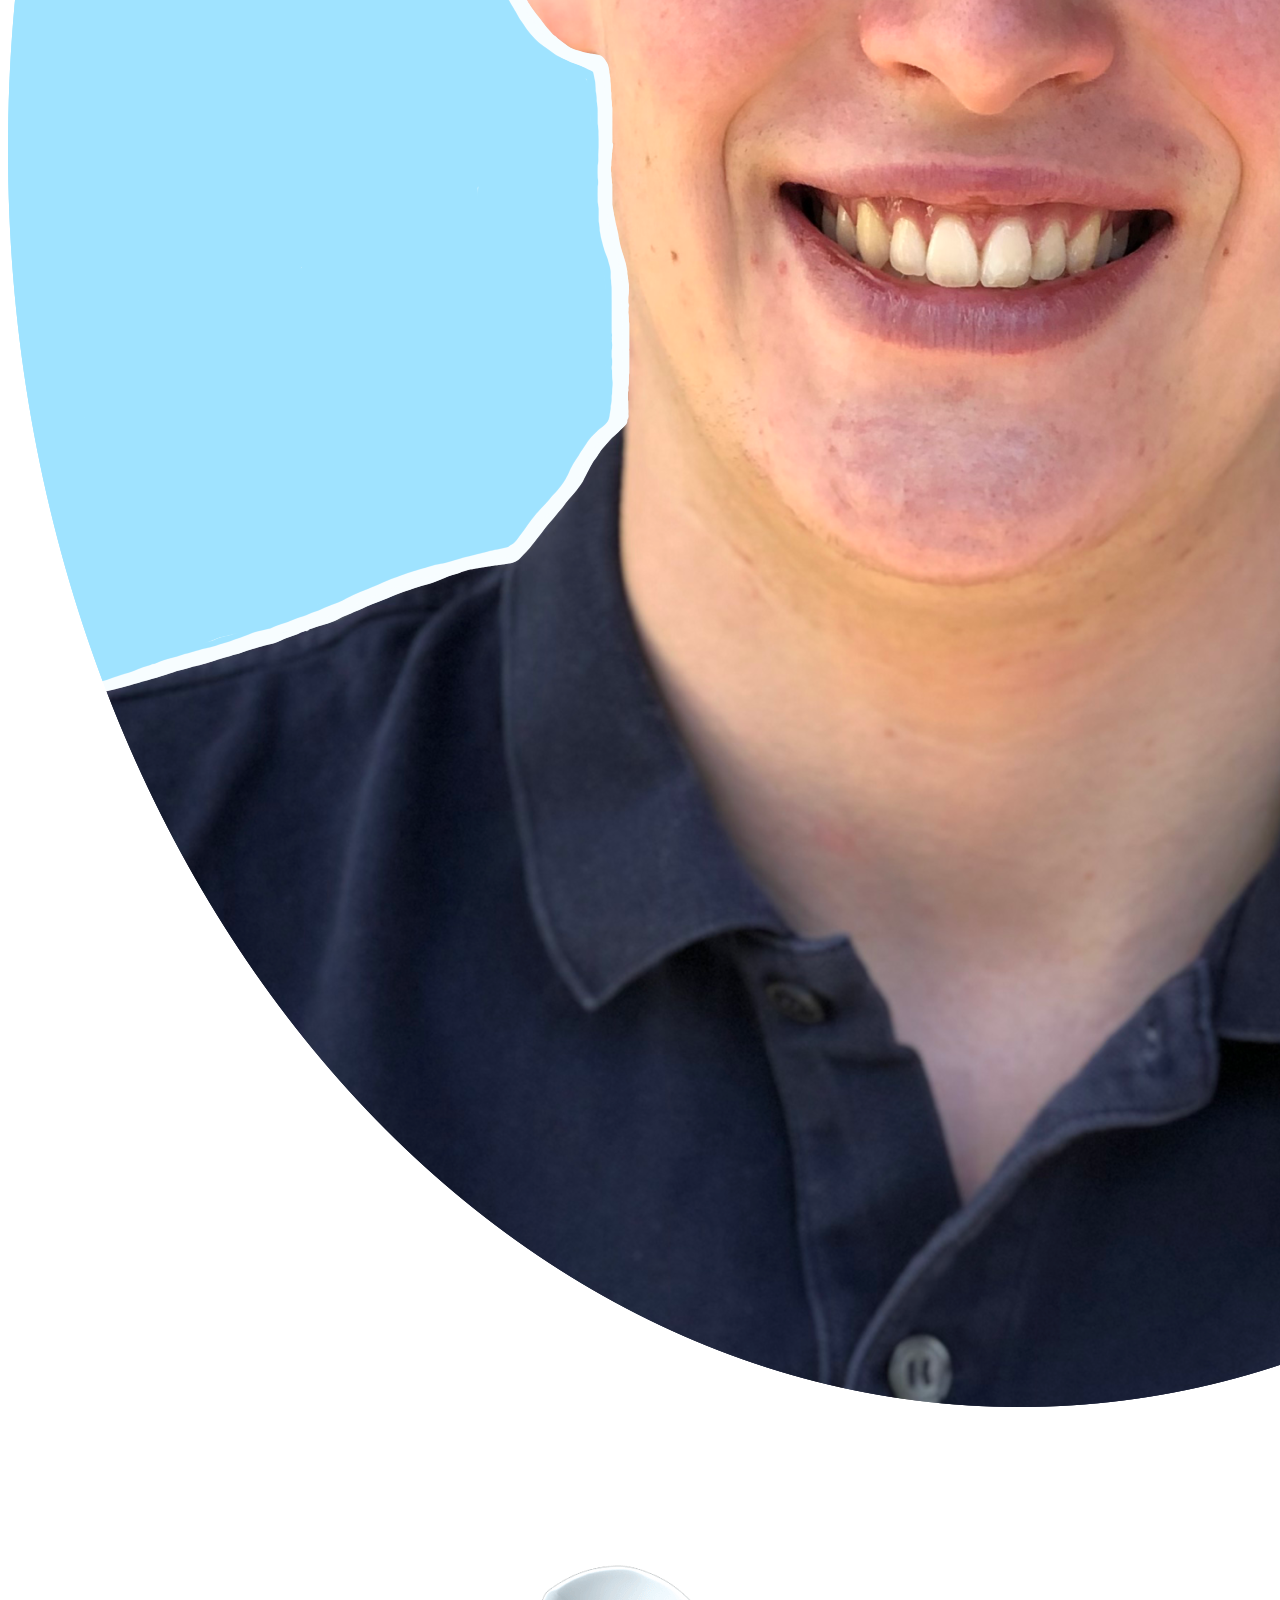
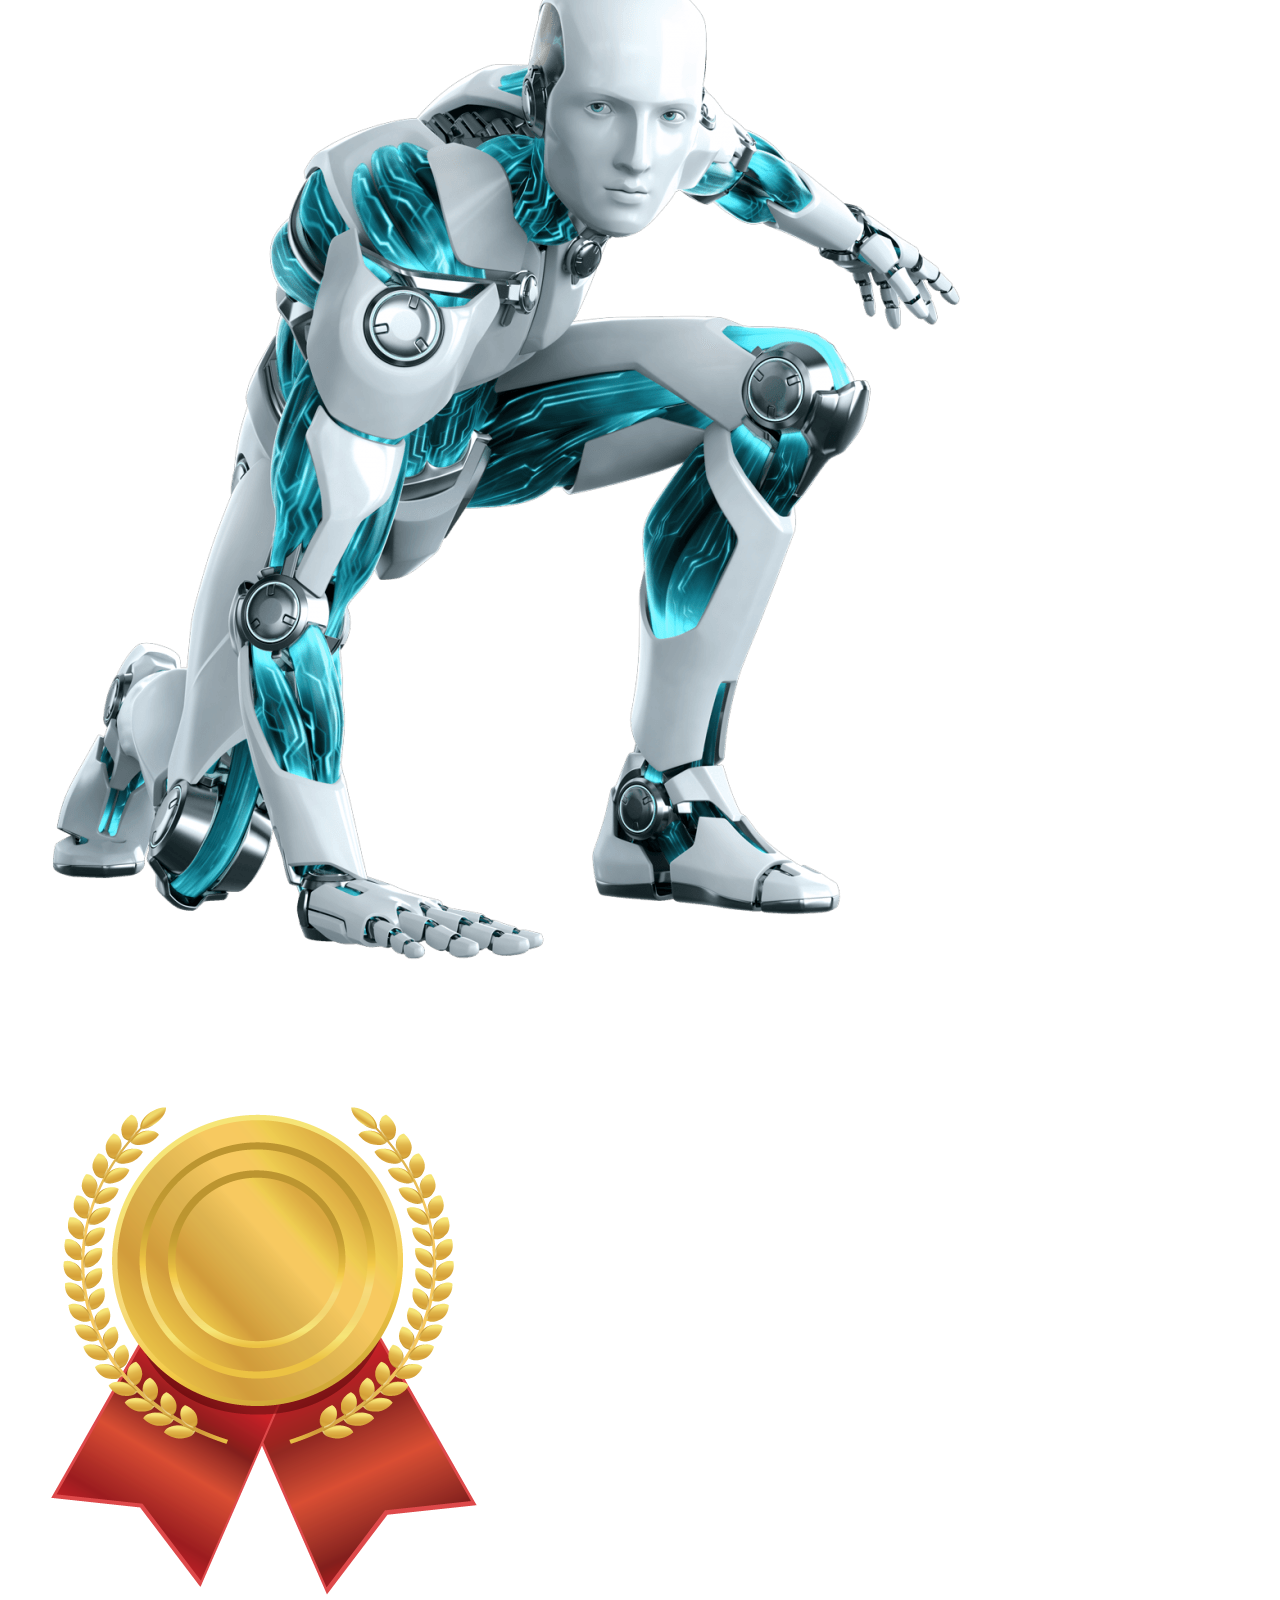
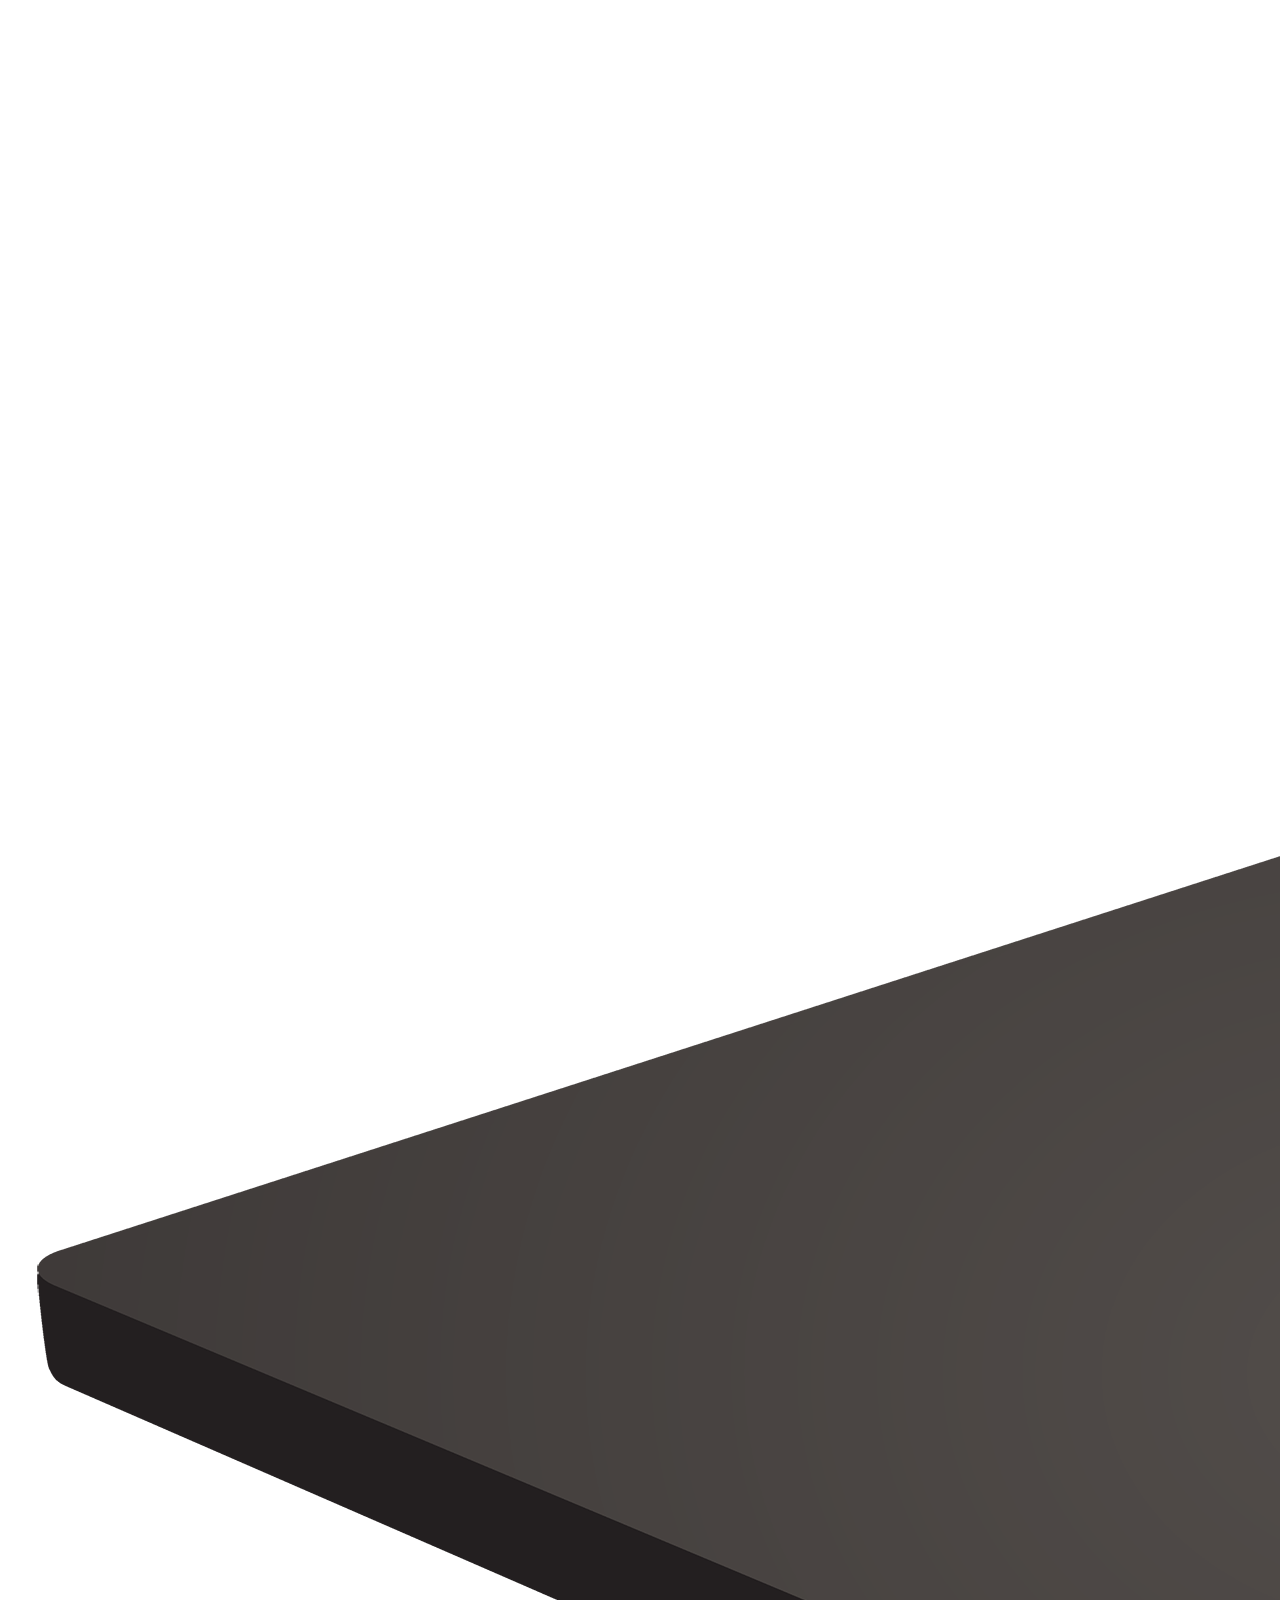
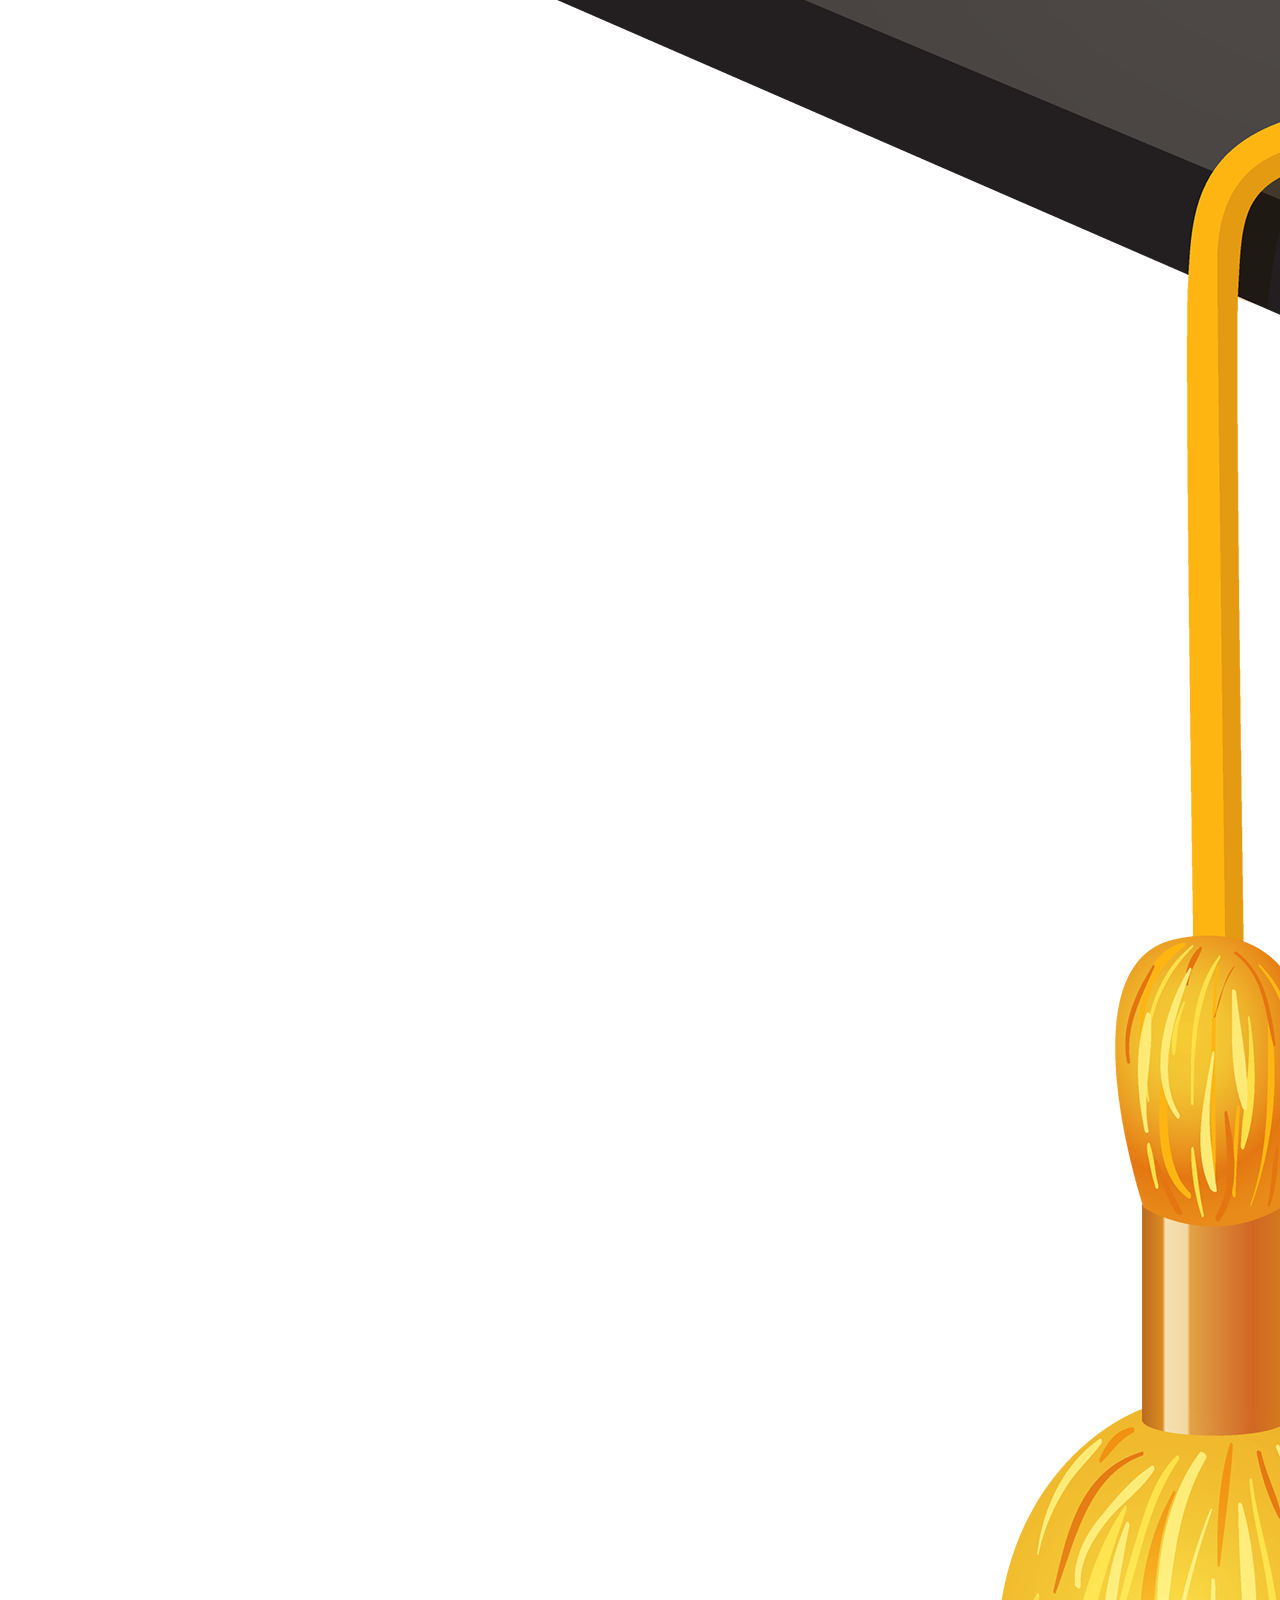
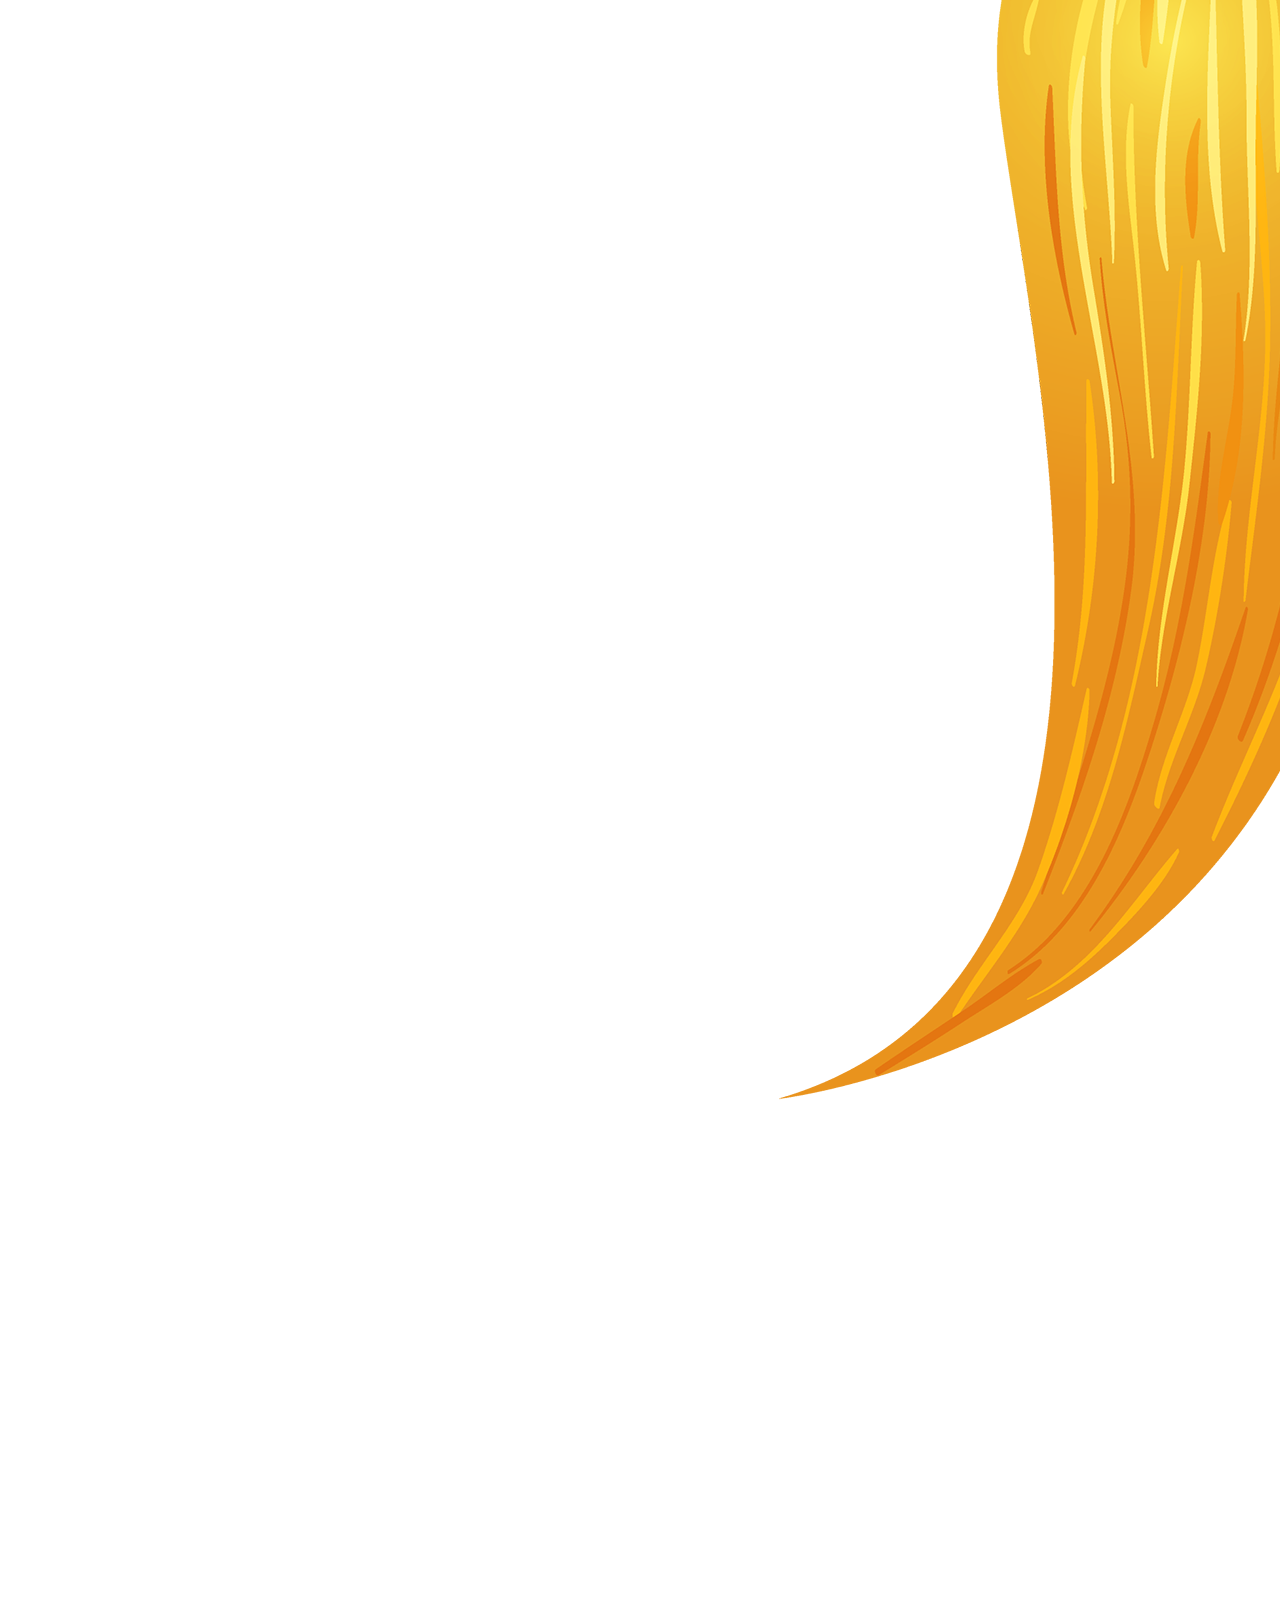
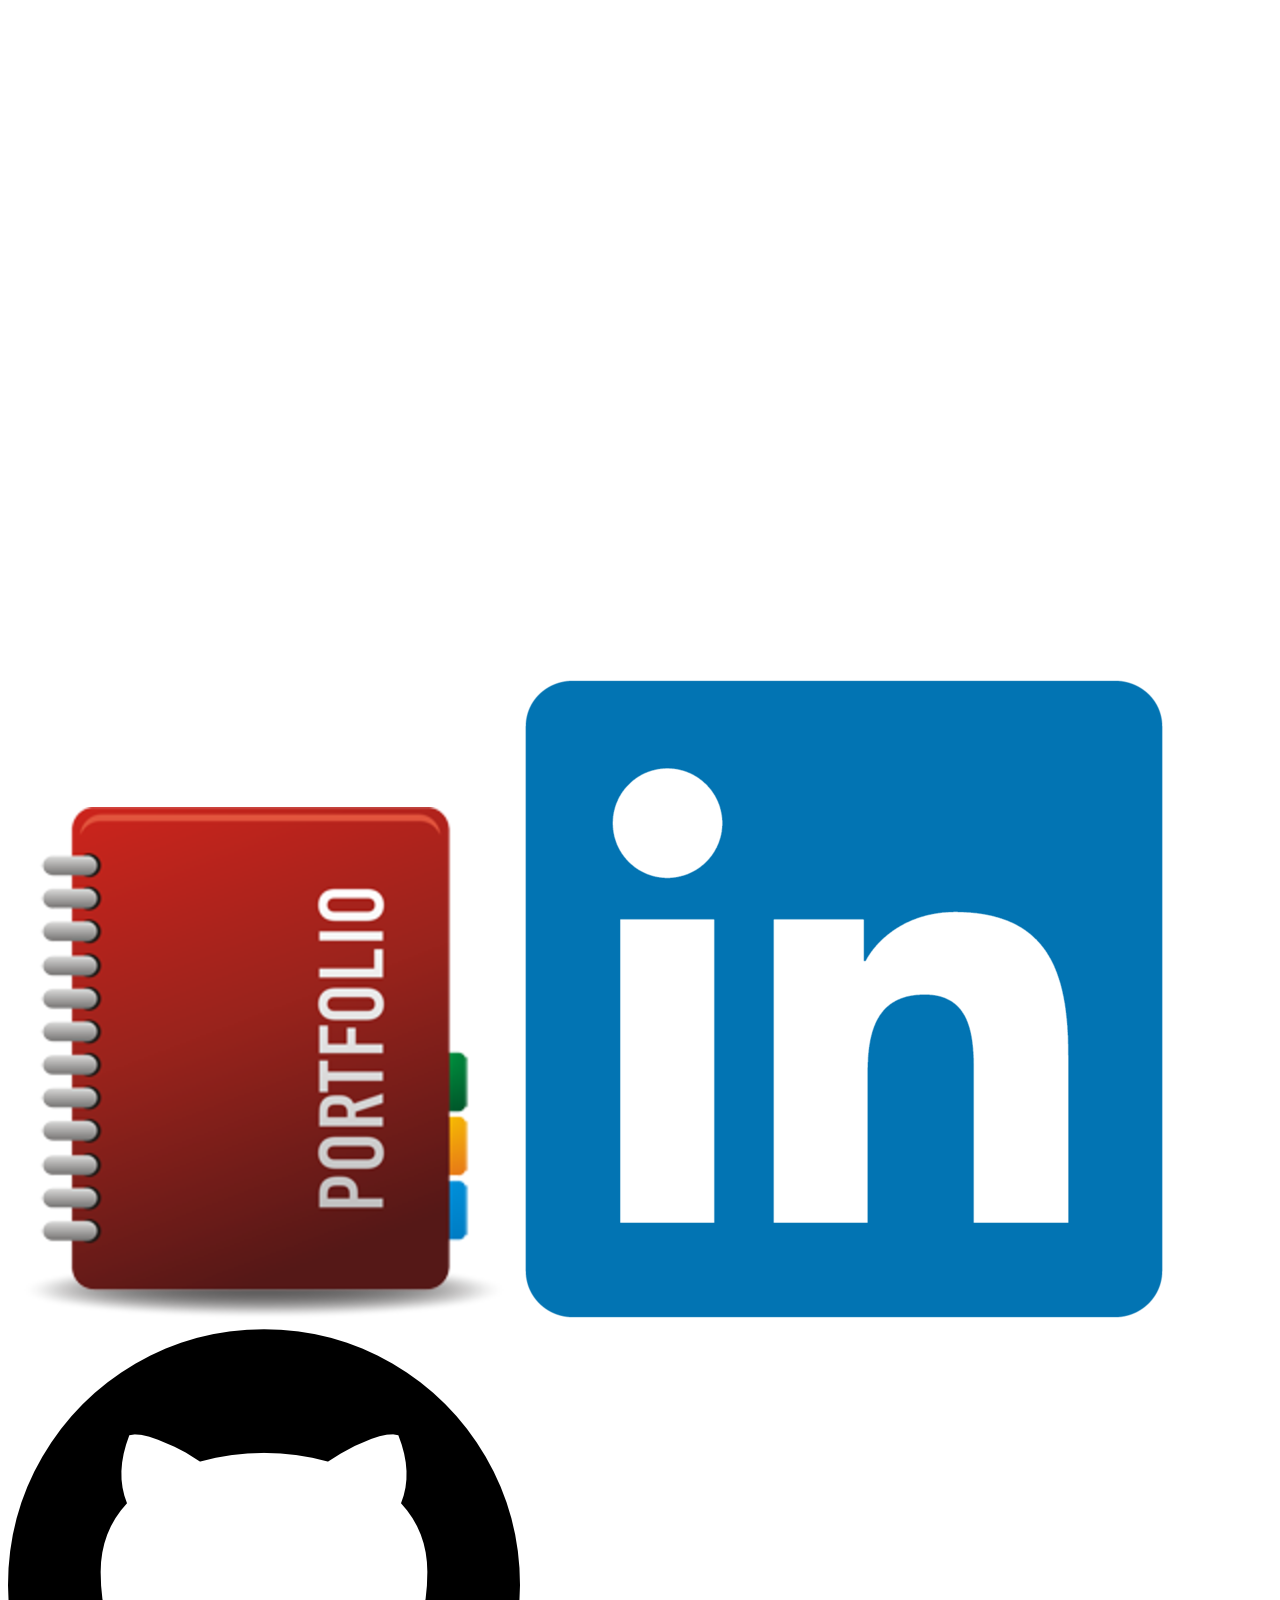
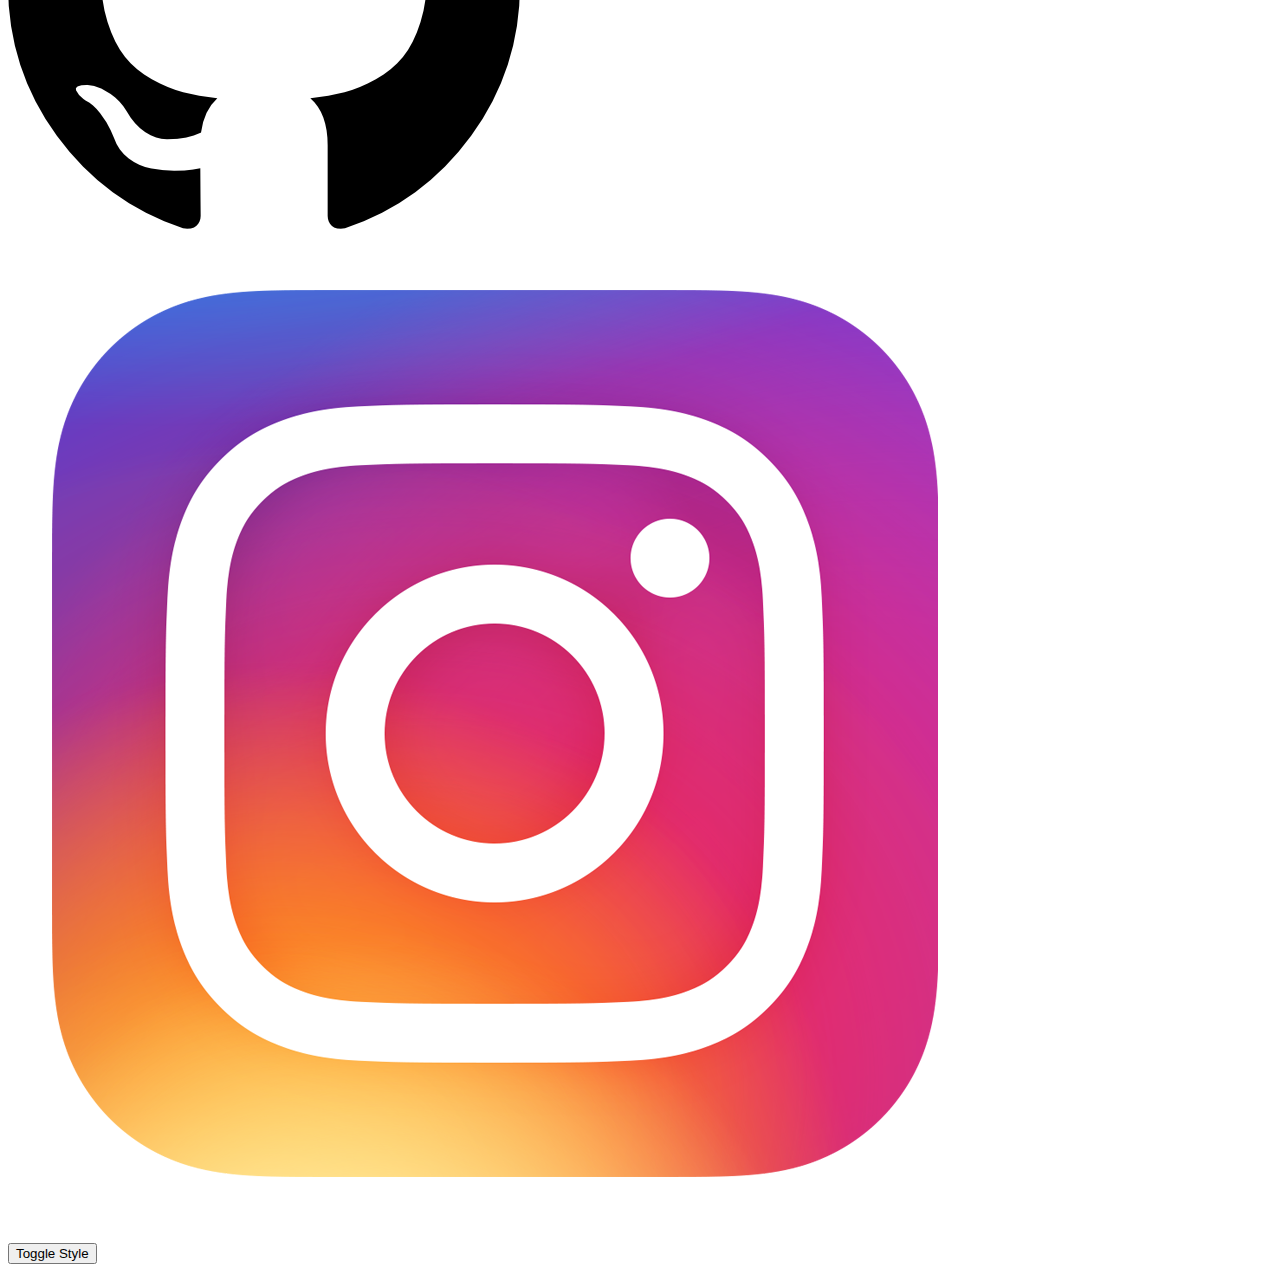
==== commit 5a665a1f: "test14" ====
--- a/index.html
+++ b/index.html
@@ -39,7 +39,7 @@
 
     <div class="intro">
       <h2>I am a third year student majoring in computer science at the Texas A&M University. Through my coursework at the university, I continue to master the art of programming, math and logical thinking. I have strengthened my organizational skills through my lab courses and have developed specialized skills in using Java, C and C++. I have learned deep understanding of Data Structures and Algorithms. I’m proud to say, that I was named to the President’s List in recognition of outstanding scholarship for achieving a 4.0 GPA during the Spring 2021, Fall 2021 and the Spring 2022 semesters.</h2>
-      <h2>THIS IS A TEST 6</h2>
+      <h2>THIS IS A TEST 7</h2>
     </div>
   
 
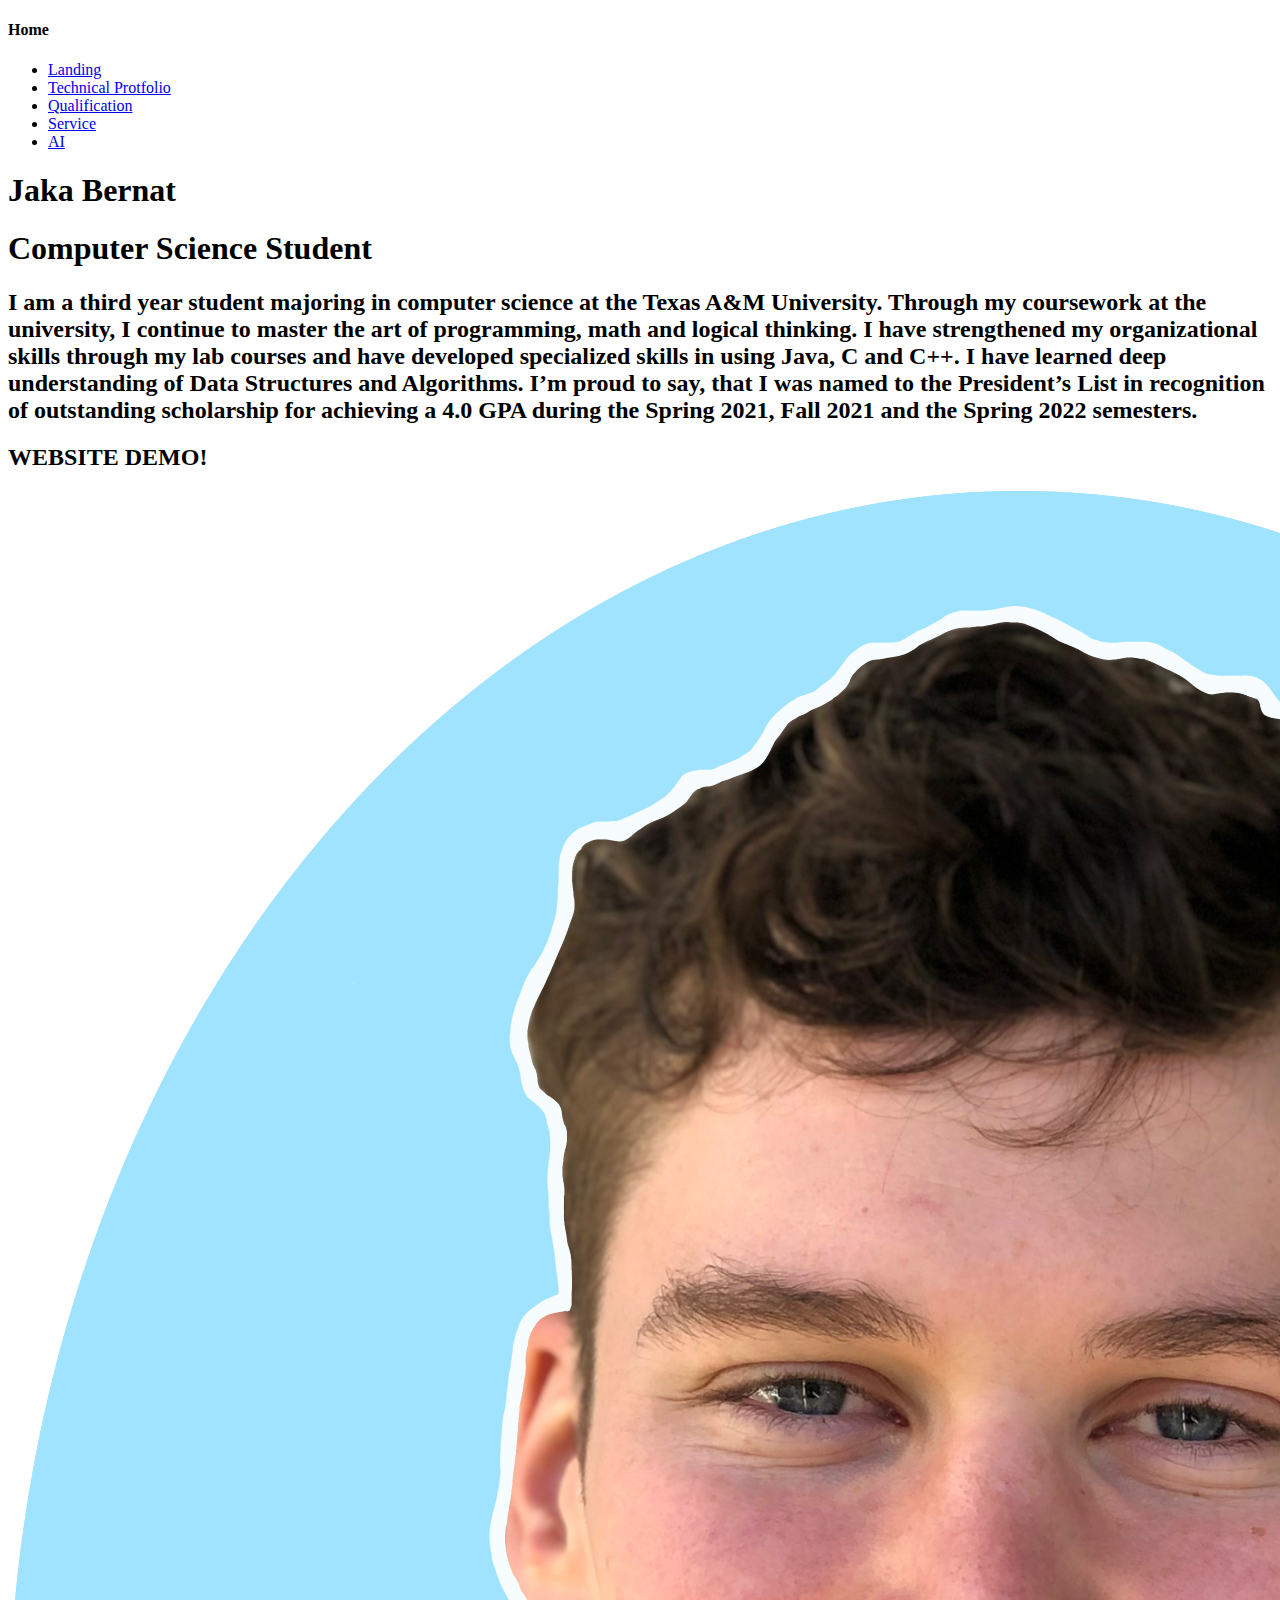
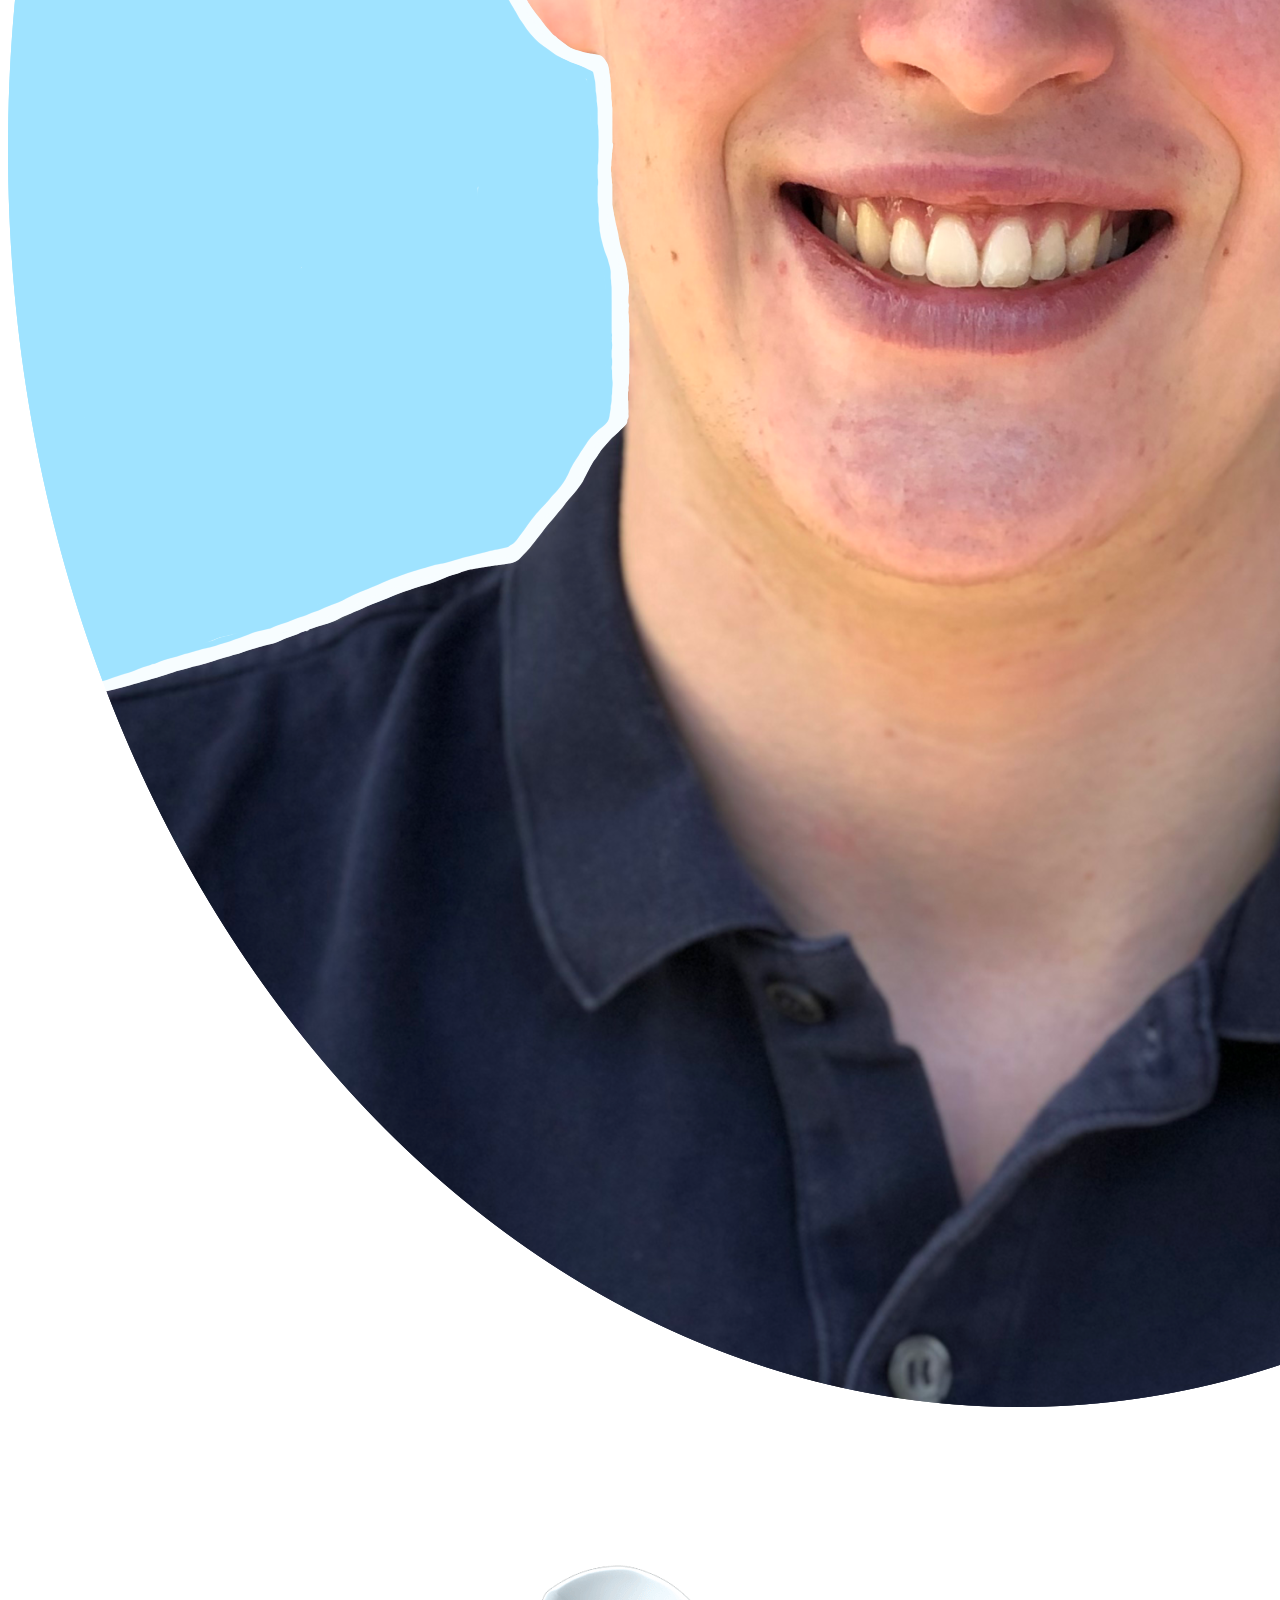
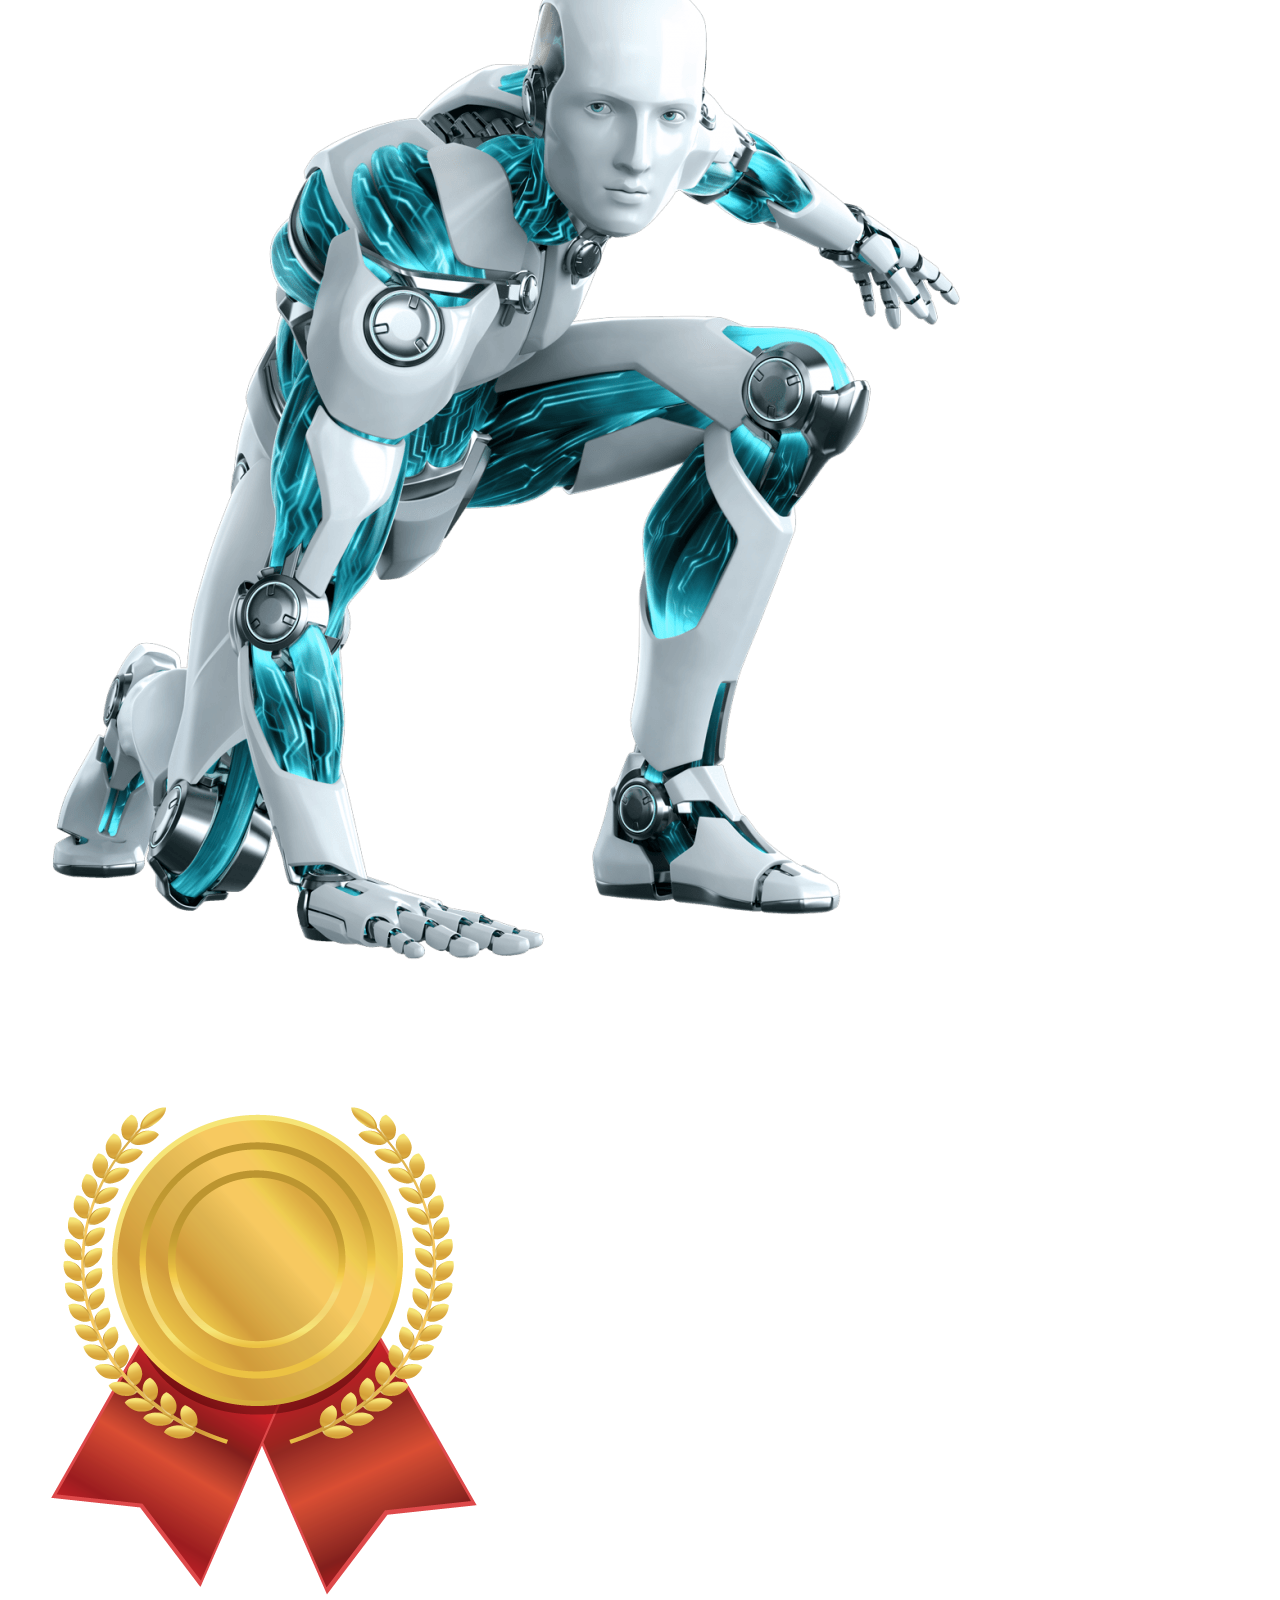
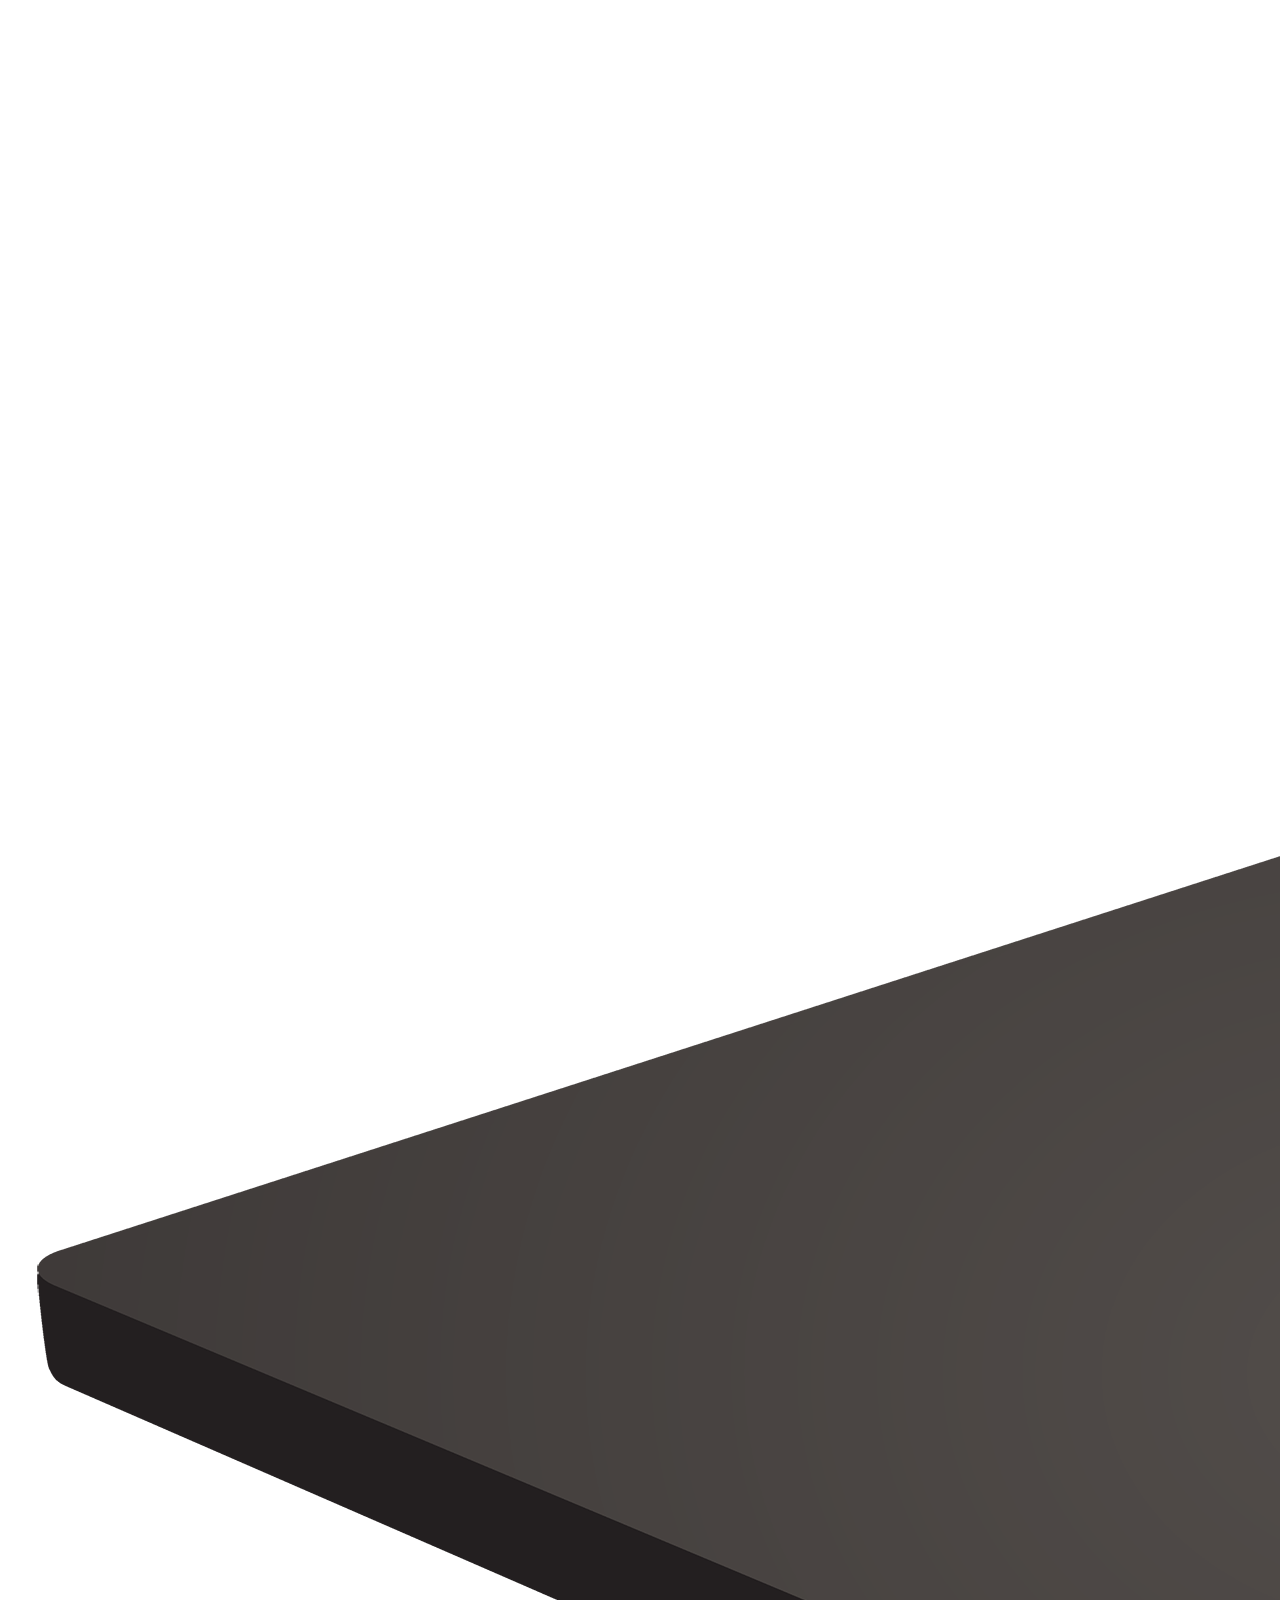
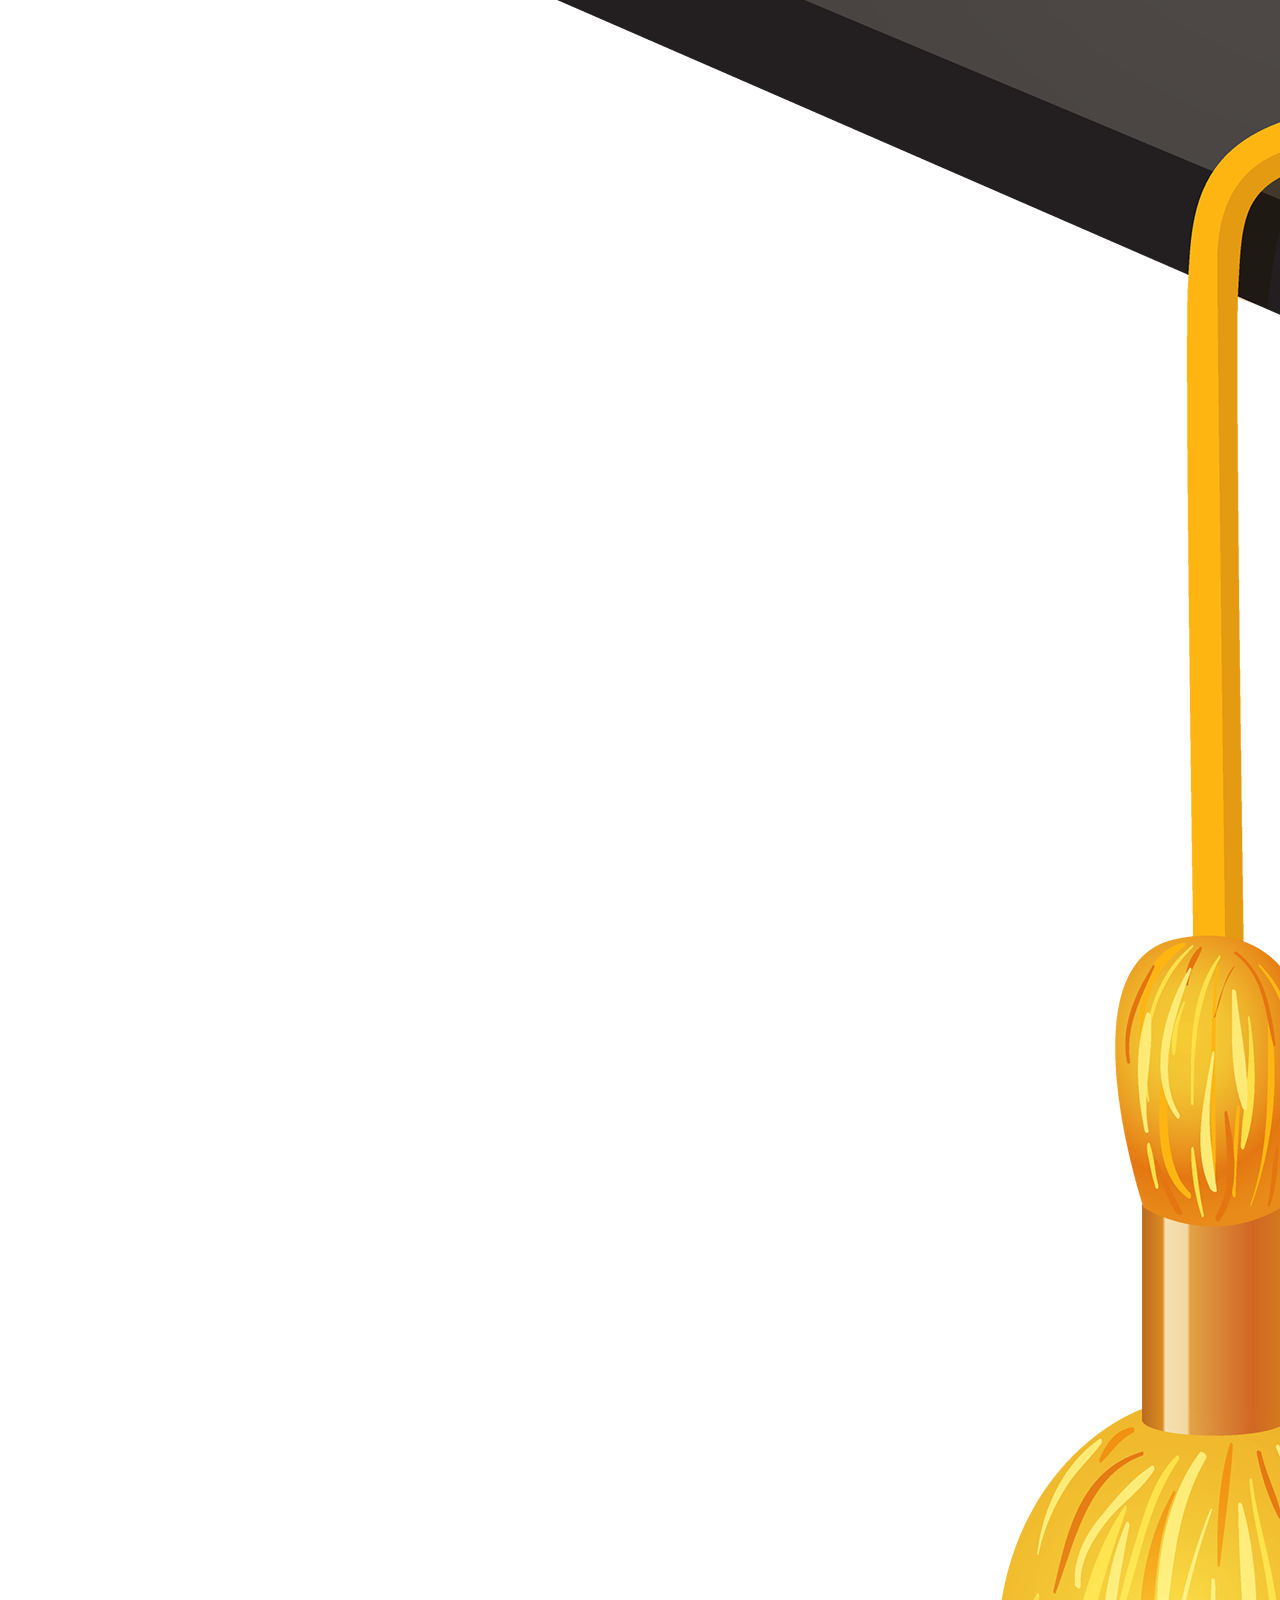
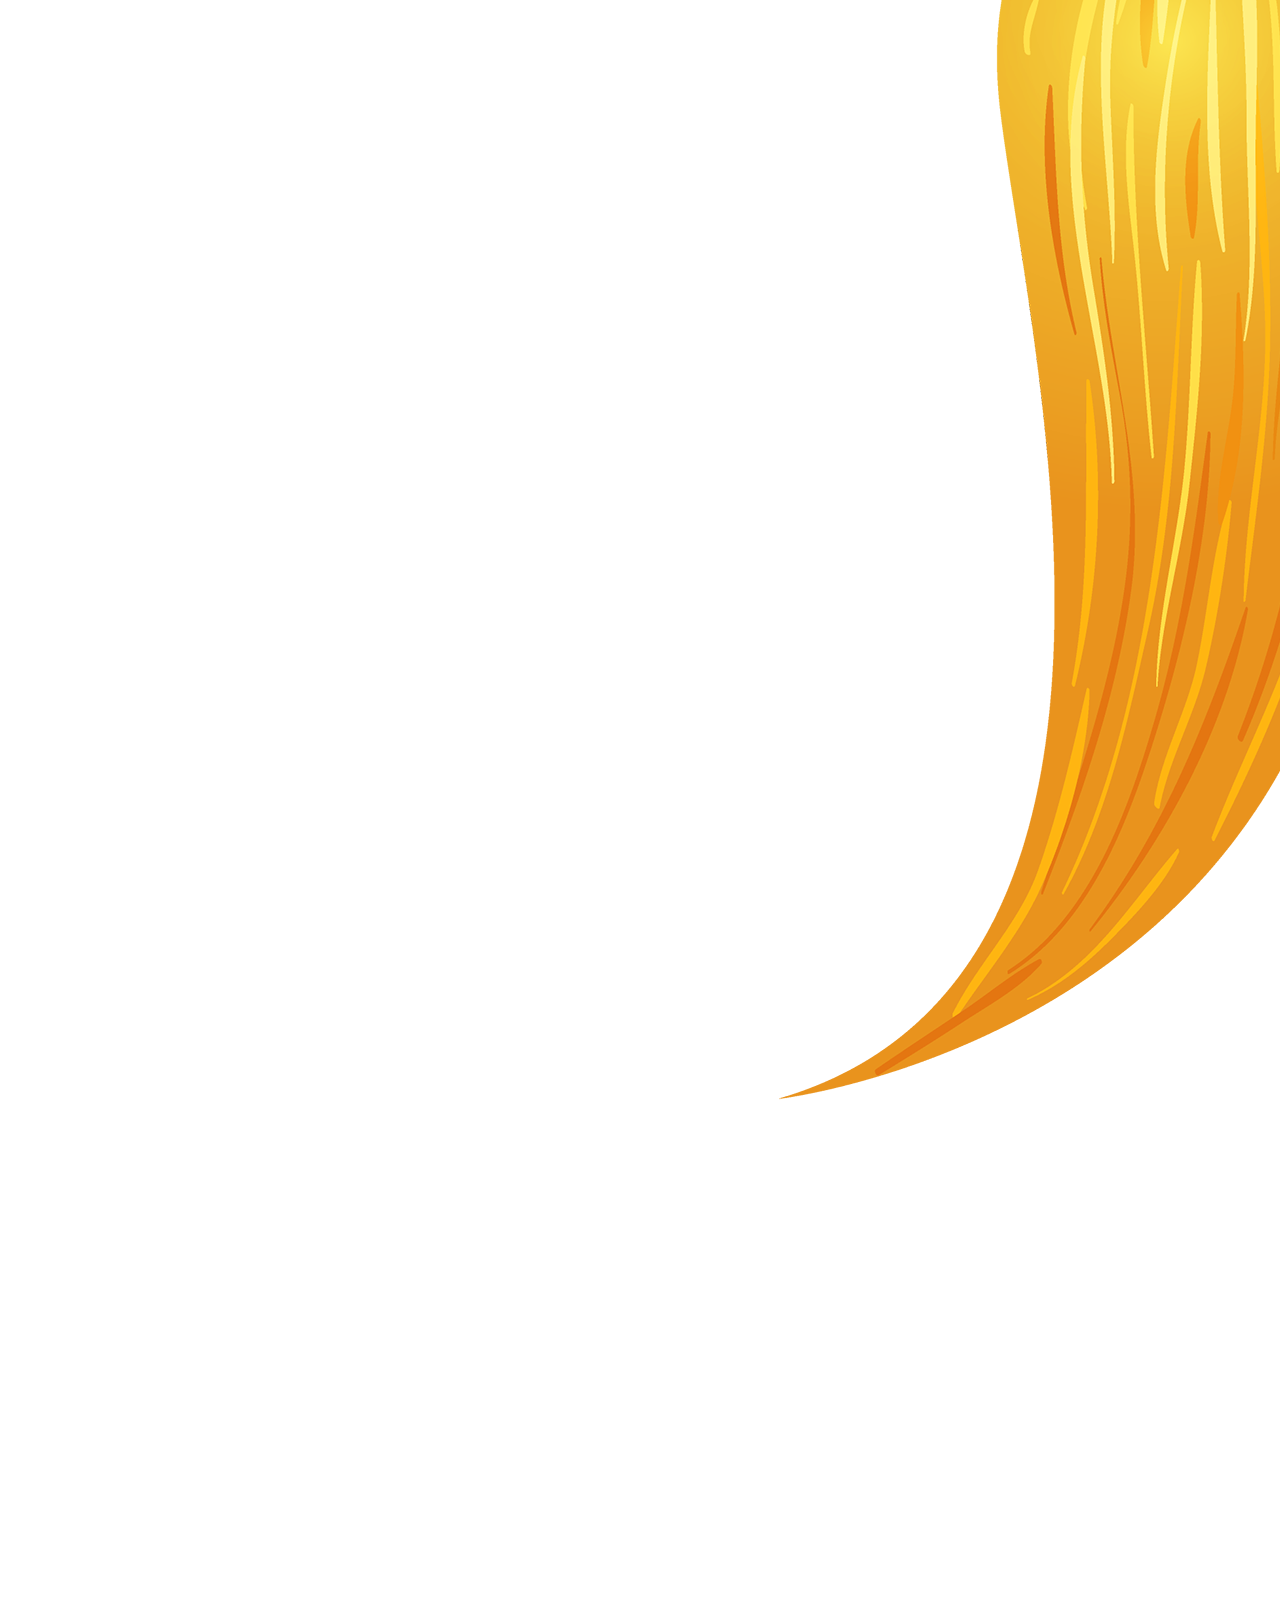
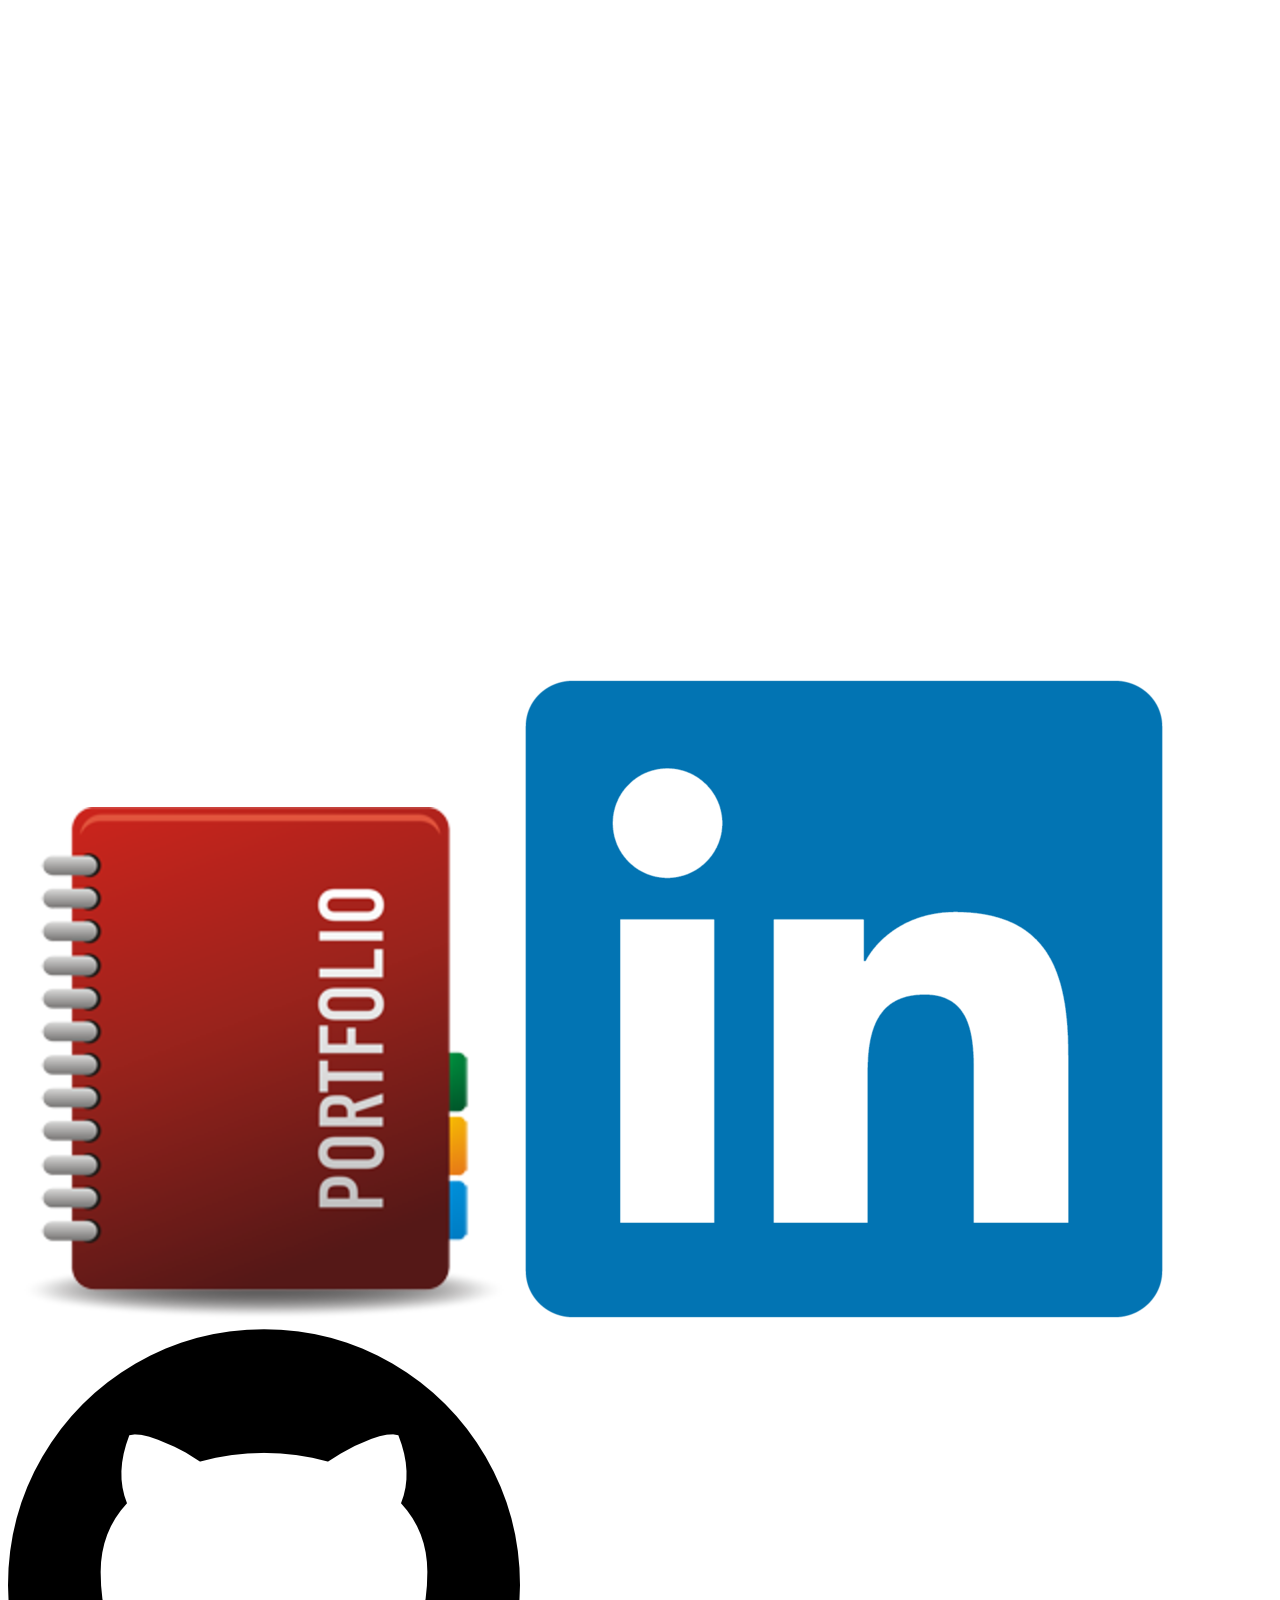
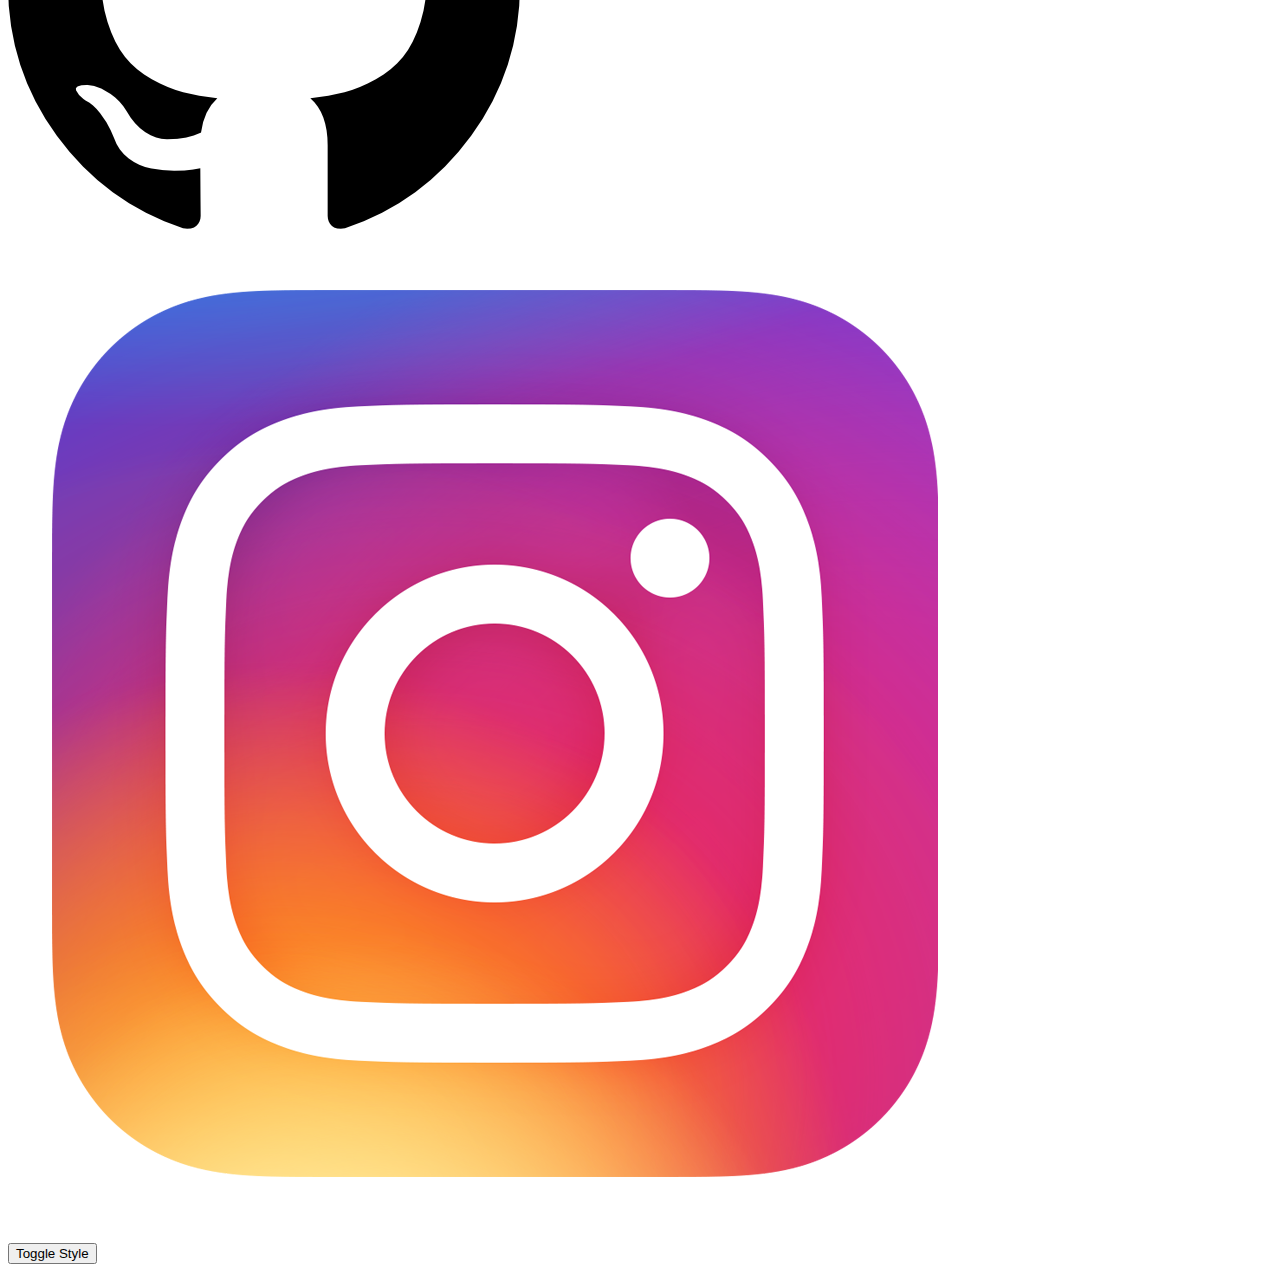
==== commit 891aa660: "Website Demo" ====
--- a/index.html
+++ b/index.html
@@ -39,7 +39,7 @@
 
     <div class="intro">
       <h2>I am a third year student majoring in computer science at the Texas A&M University. Through my coursework at the university, I continue to master the art of programming, math and logical thinking. I have strengthened my organizational skills through my lab courses and have developed specialized skills in using Java, C and C++. I have learned deep understanding of Data Structures and Algorithms. I’m proud to say, that I was named to the President’s List in recognition of outstanding scholarship for achieving a 4.0 GPA during the Spring 2021, Fall 2021 and the Spring 2022 semesters.</h2>
-      <h2>THIS IS A TEST 7</h2>
+      <h2>WEBSITE DEMO!</h2>
     </div>
   
 
--- a/css/style-one-index.css
+++ b/css/style-one-index.css
@@ -19,7 +19,7 @@
 }
 
 body{
-   background-color: grey;
+   background-color: navy;
 }
 
 .heading-text{
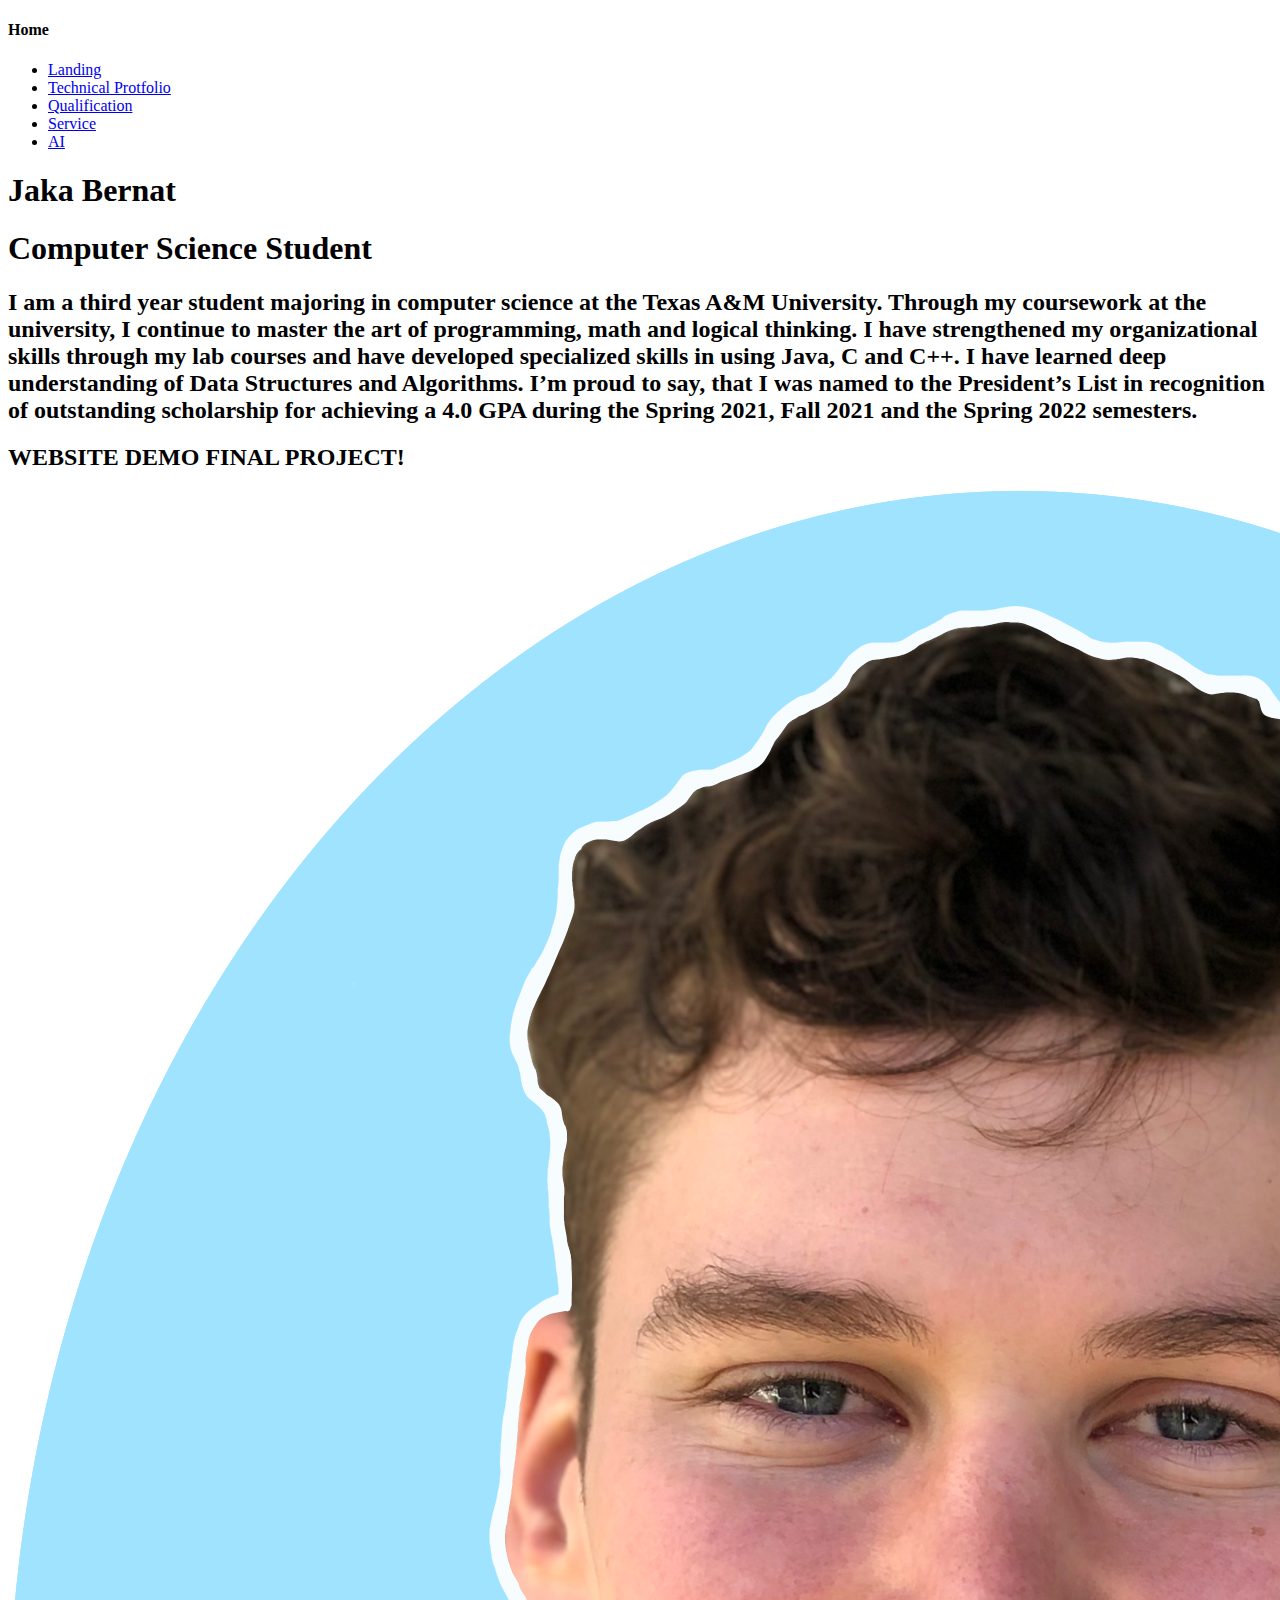
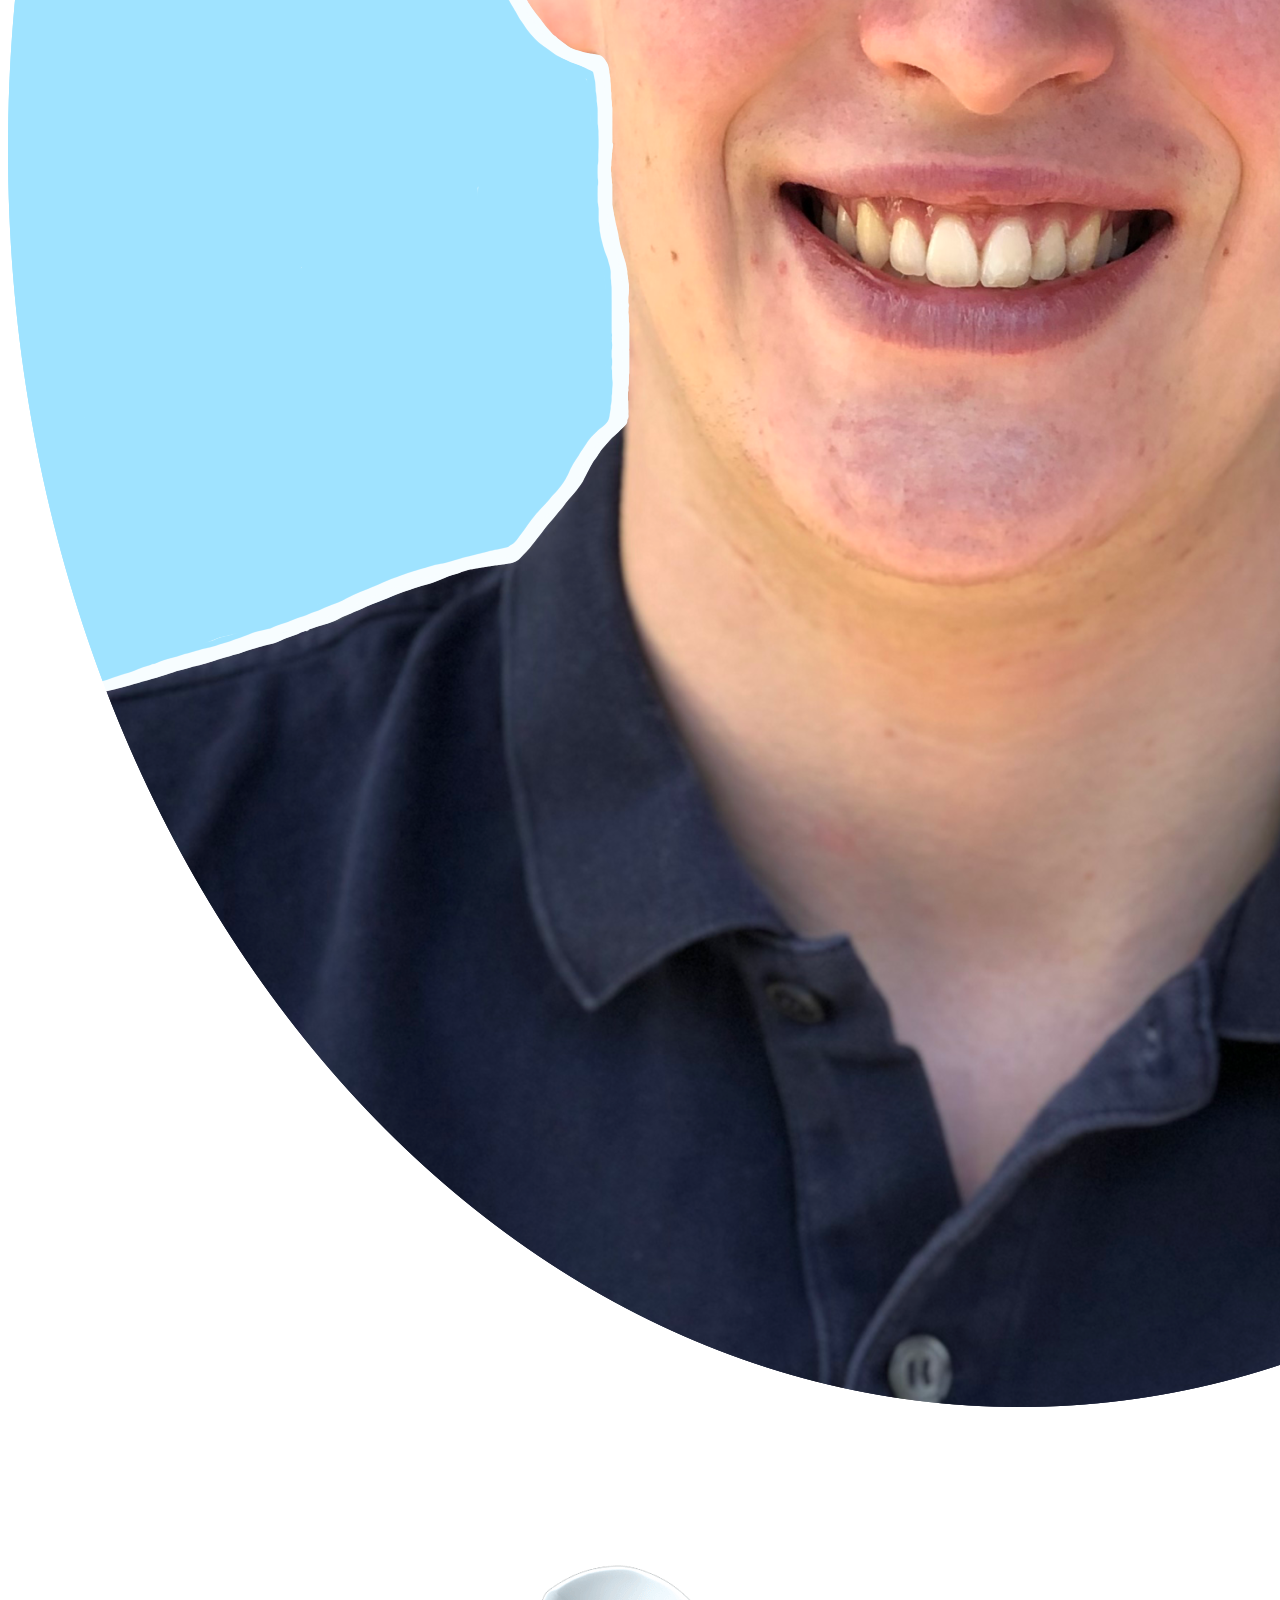
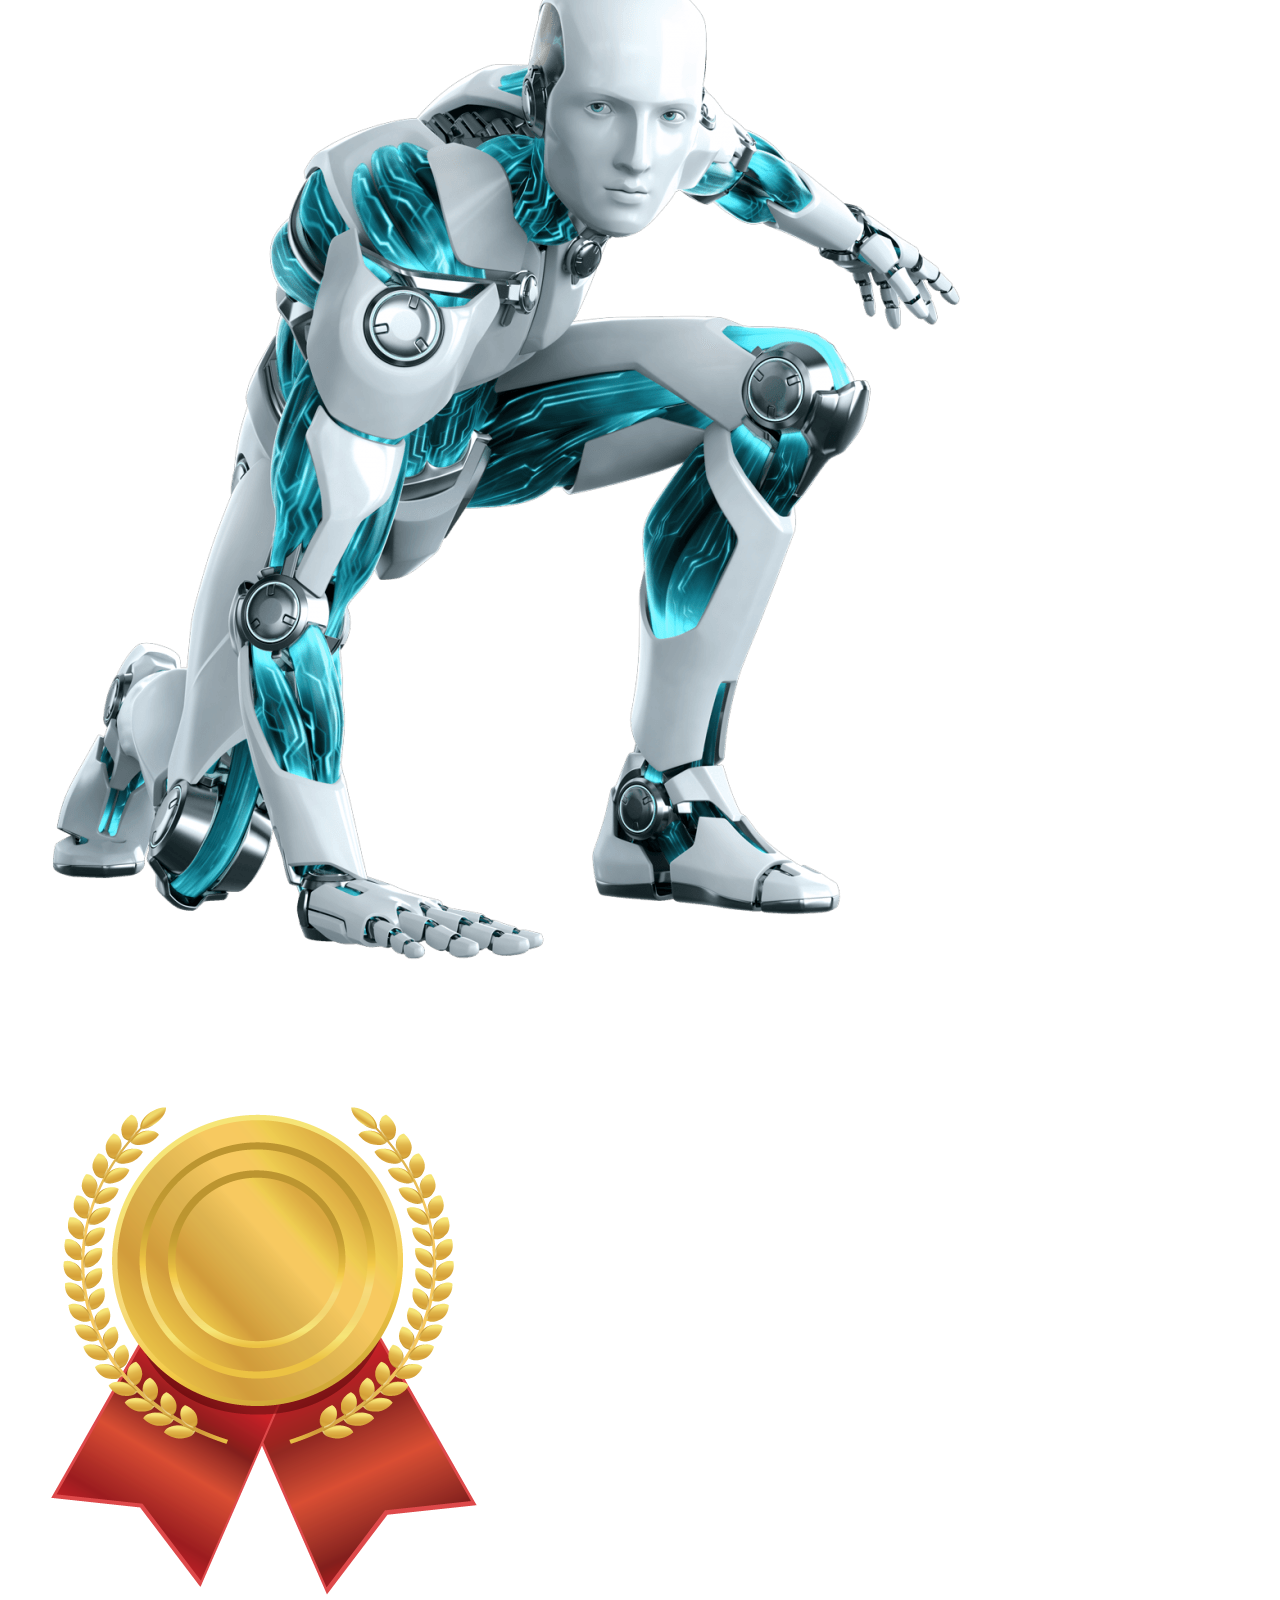
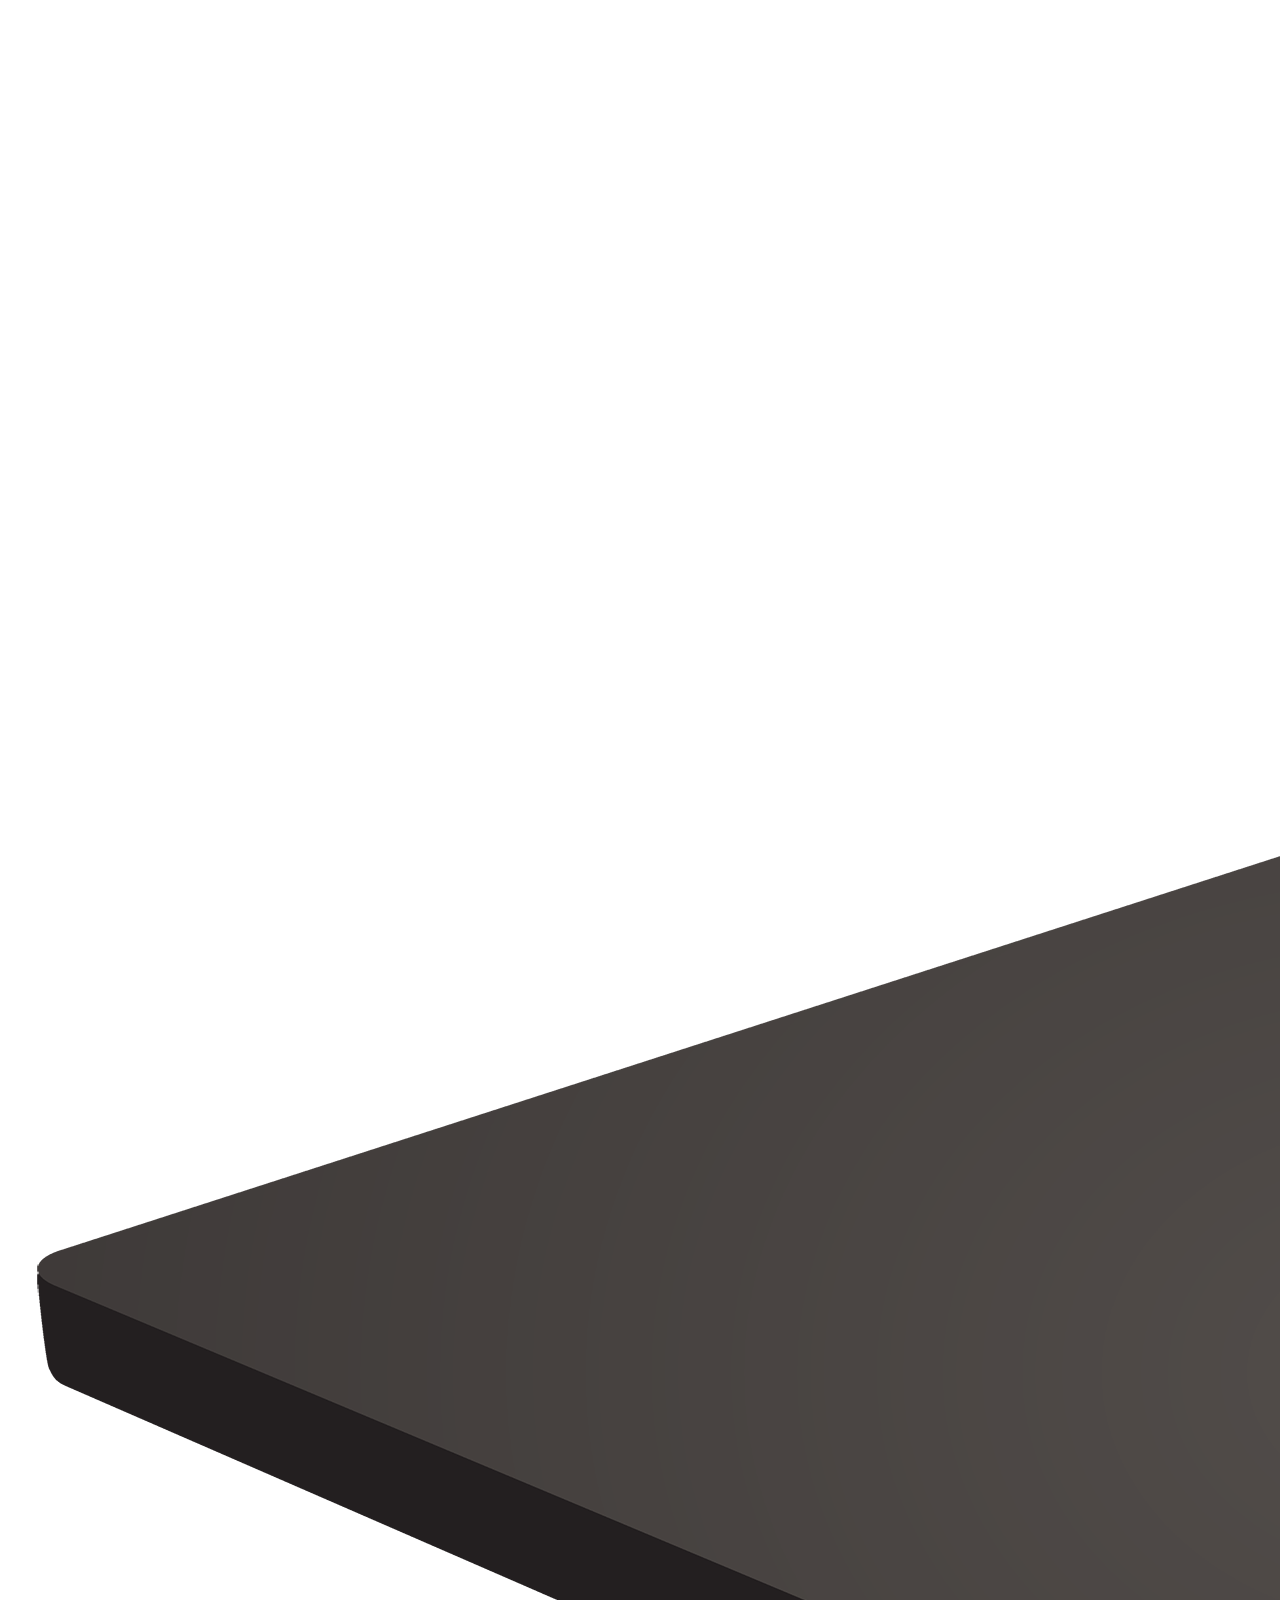
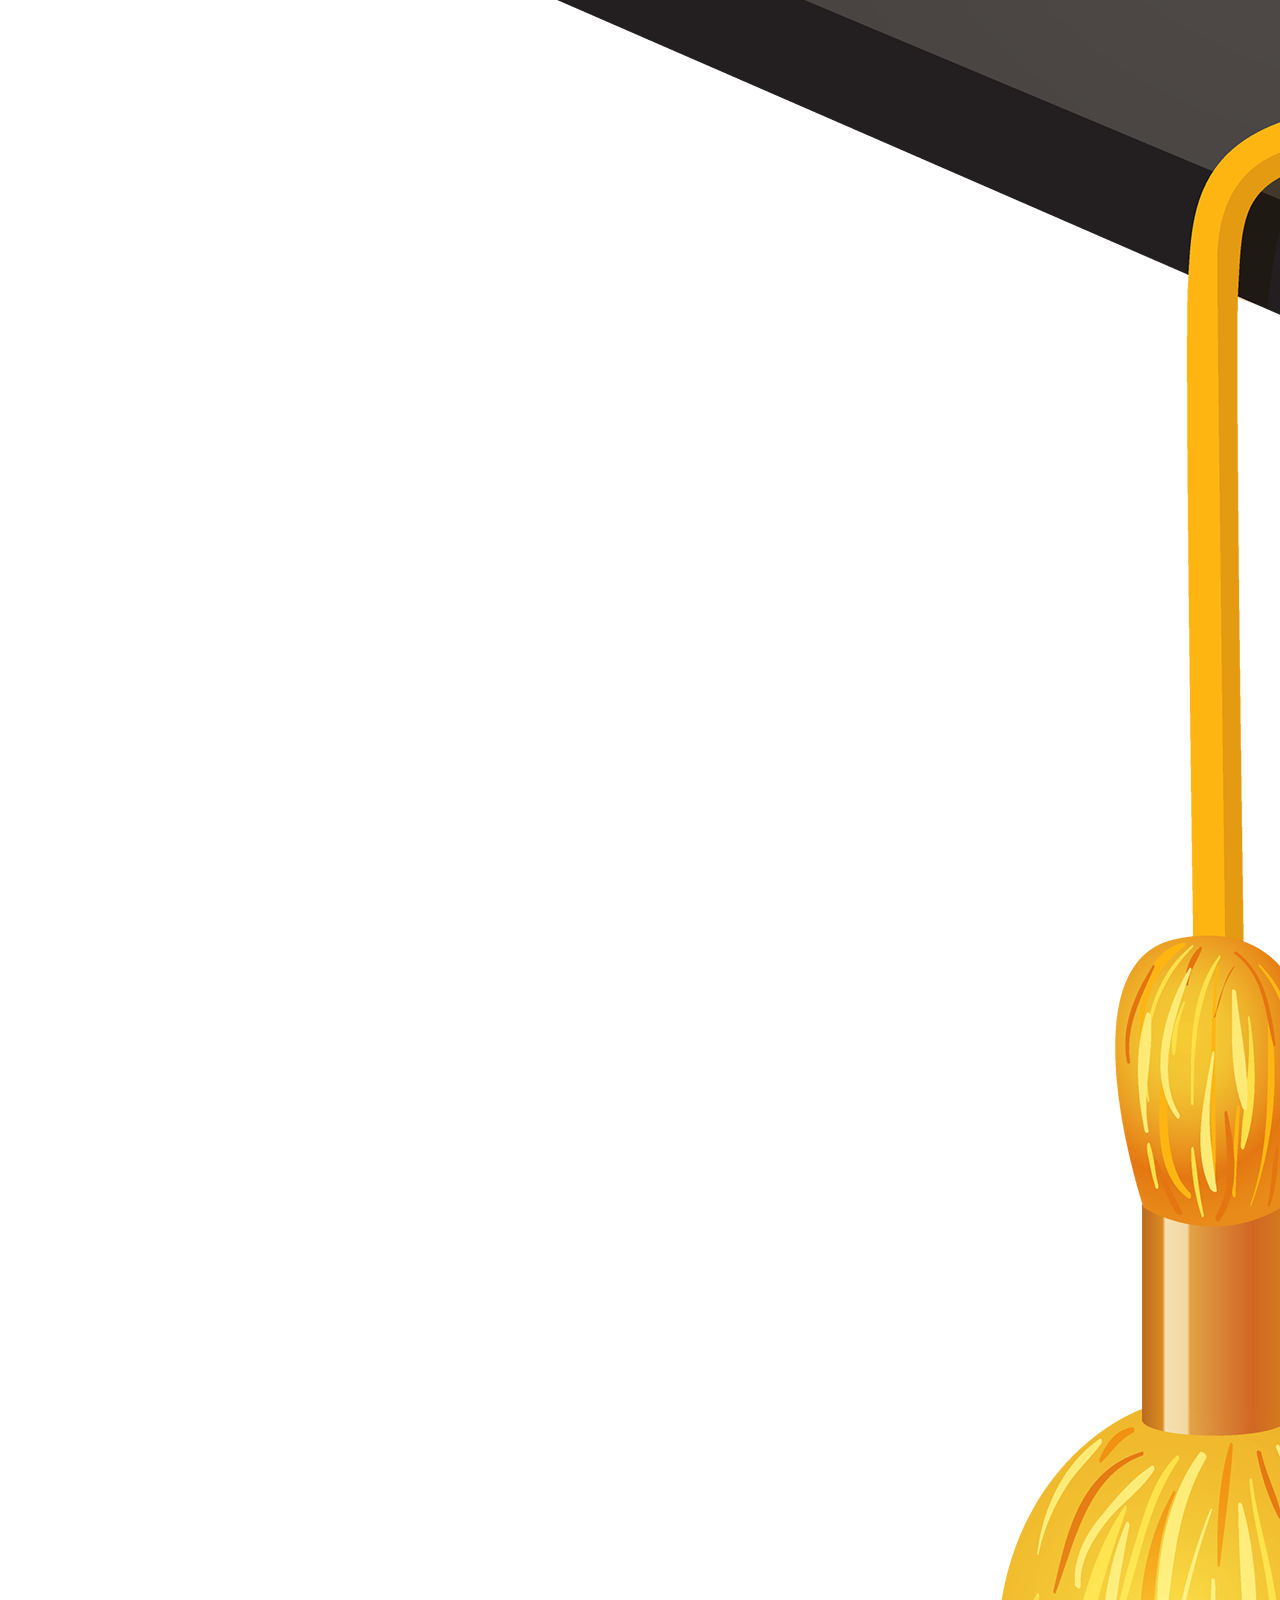
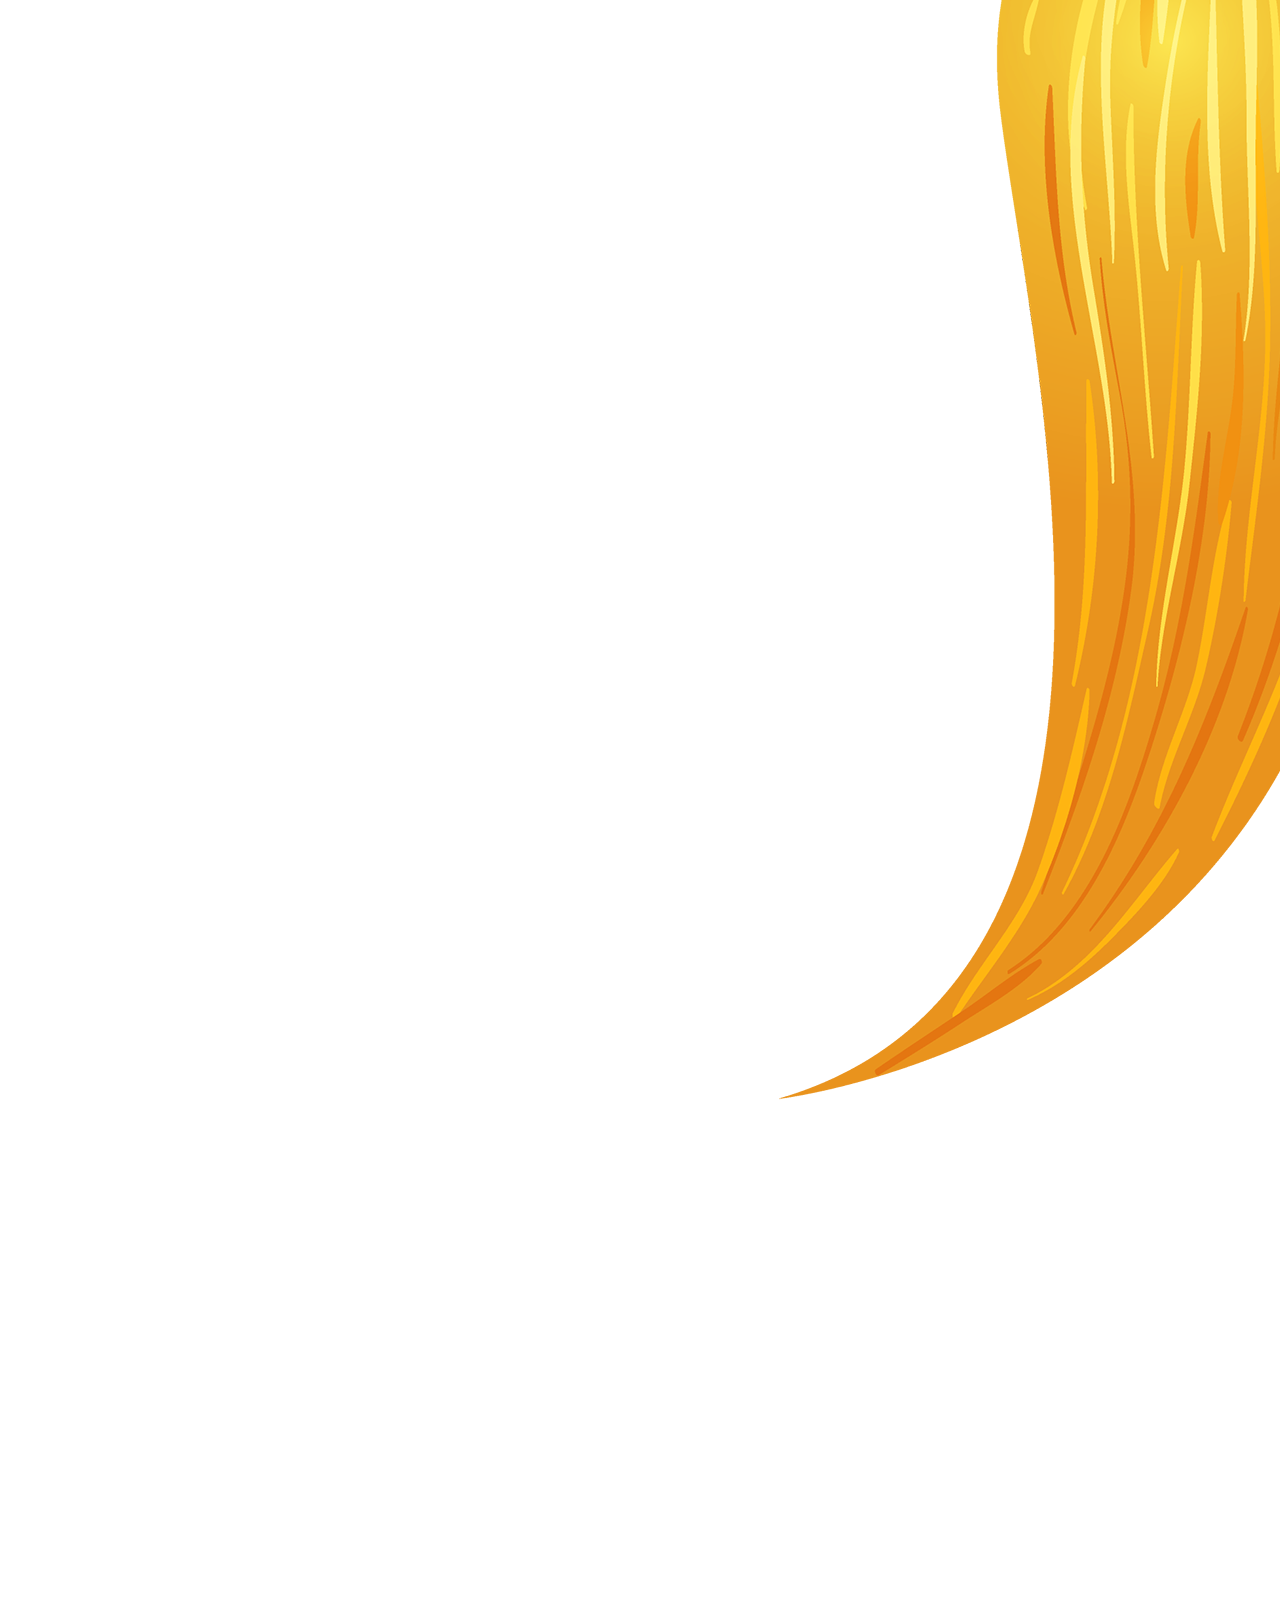
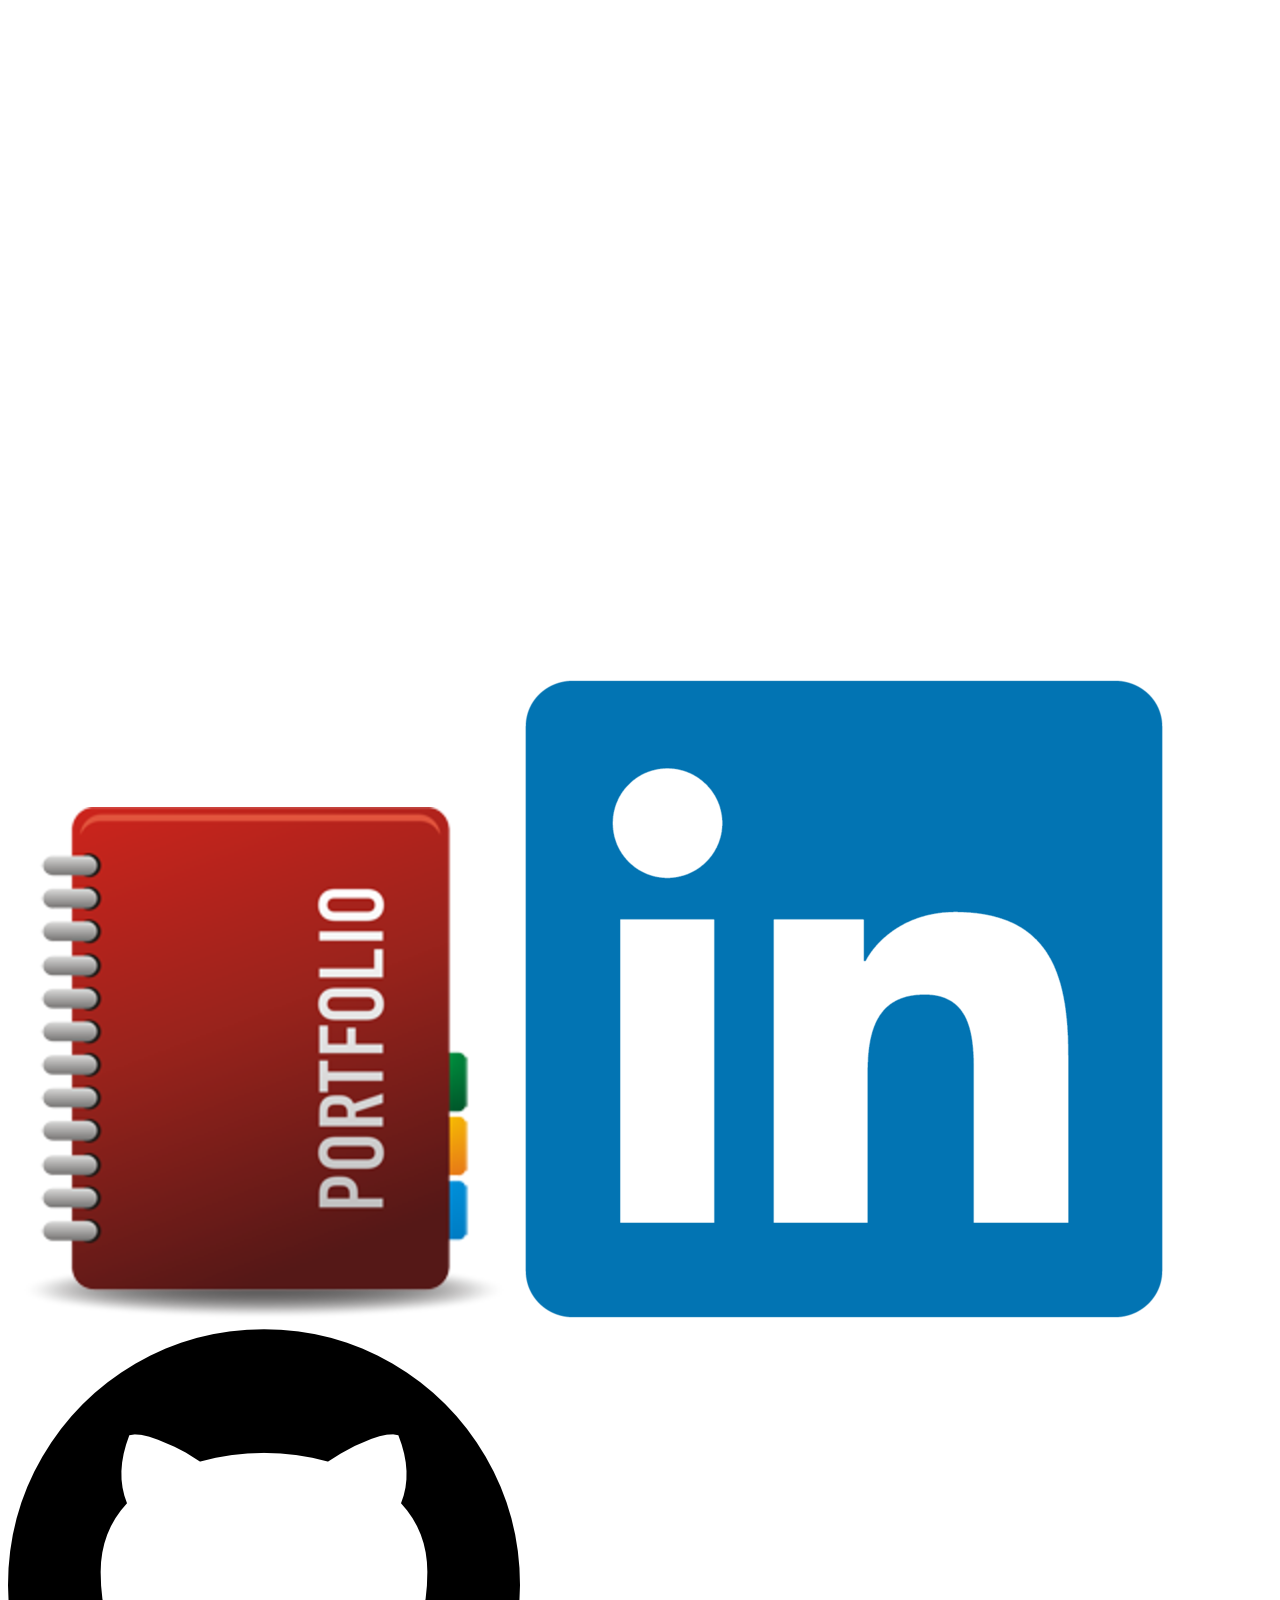
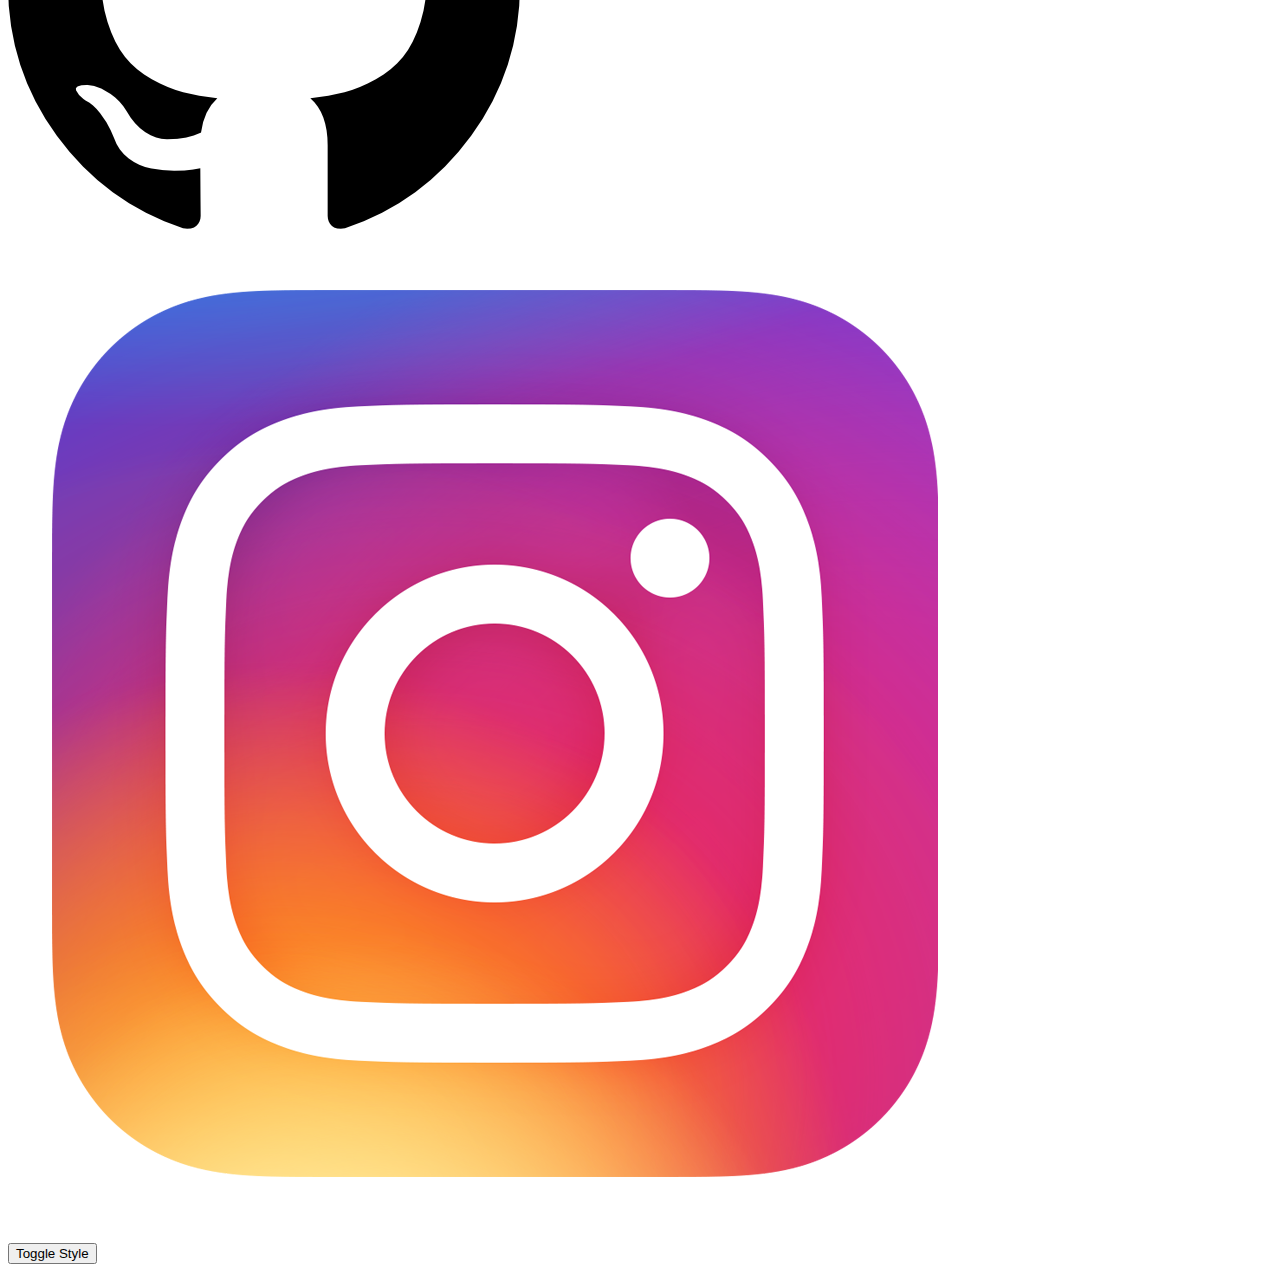
==== commit 945c02ca: "Website Demo Final" ====
--- a/index.html
+++ b/index.html
@@ -39,7 +39,7 @@
 
     <div class="intro">
       <h2>I am a third year student majoring in computer science at the Texas A&M University. Through my coursework at the university, I continue to master the art of programming, math and logical thinking. I have strengthened my organizational skills through my lab courses and have developed specialized skills in using Java, C and C++. I have learned deep understanding of Data Structures and Algorithms. I’m proud to say, that I was named to the President’s List in recognition of outstanding scholarship for achieving a 4.0 GPA during the Spring 2021, Fall 2021 and the Spring 2022 semesters.</h2>
-      <h2>WEBSITE DEMO!</h2>
+      <h2>WEBSITE DEMO FINAL PROJECT!</h2>
     </div>
   
 
--- a/css/style-one-index.css
+++ b/css/style-one-index.css
@@ -19,7 +19,7 @@
 }
 
 body{
-   background-color: navy;
+   background-color: blueviolet;
 }
 
 .heading-text{
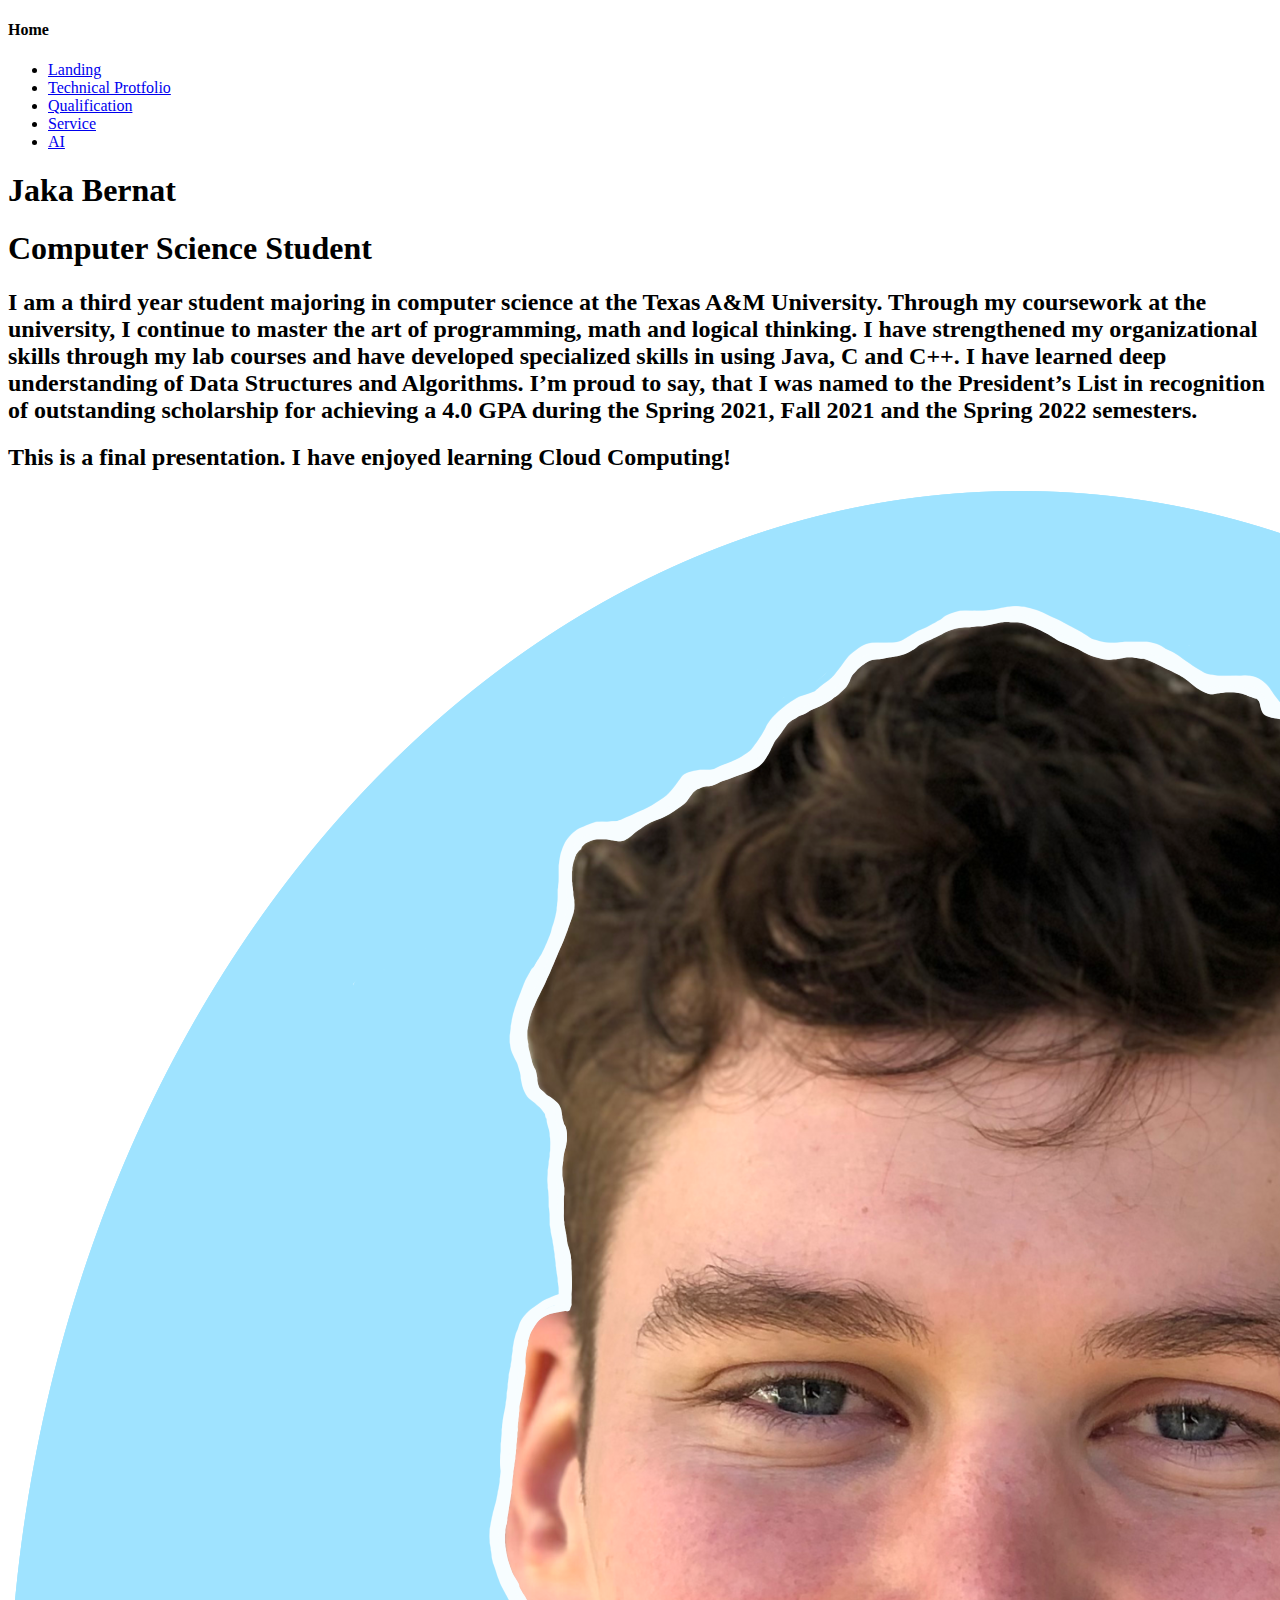
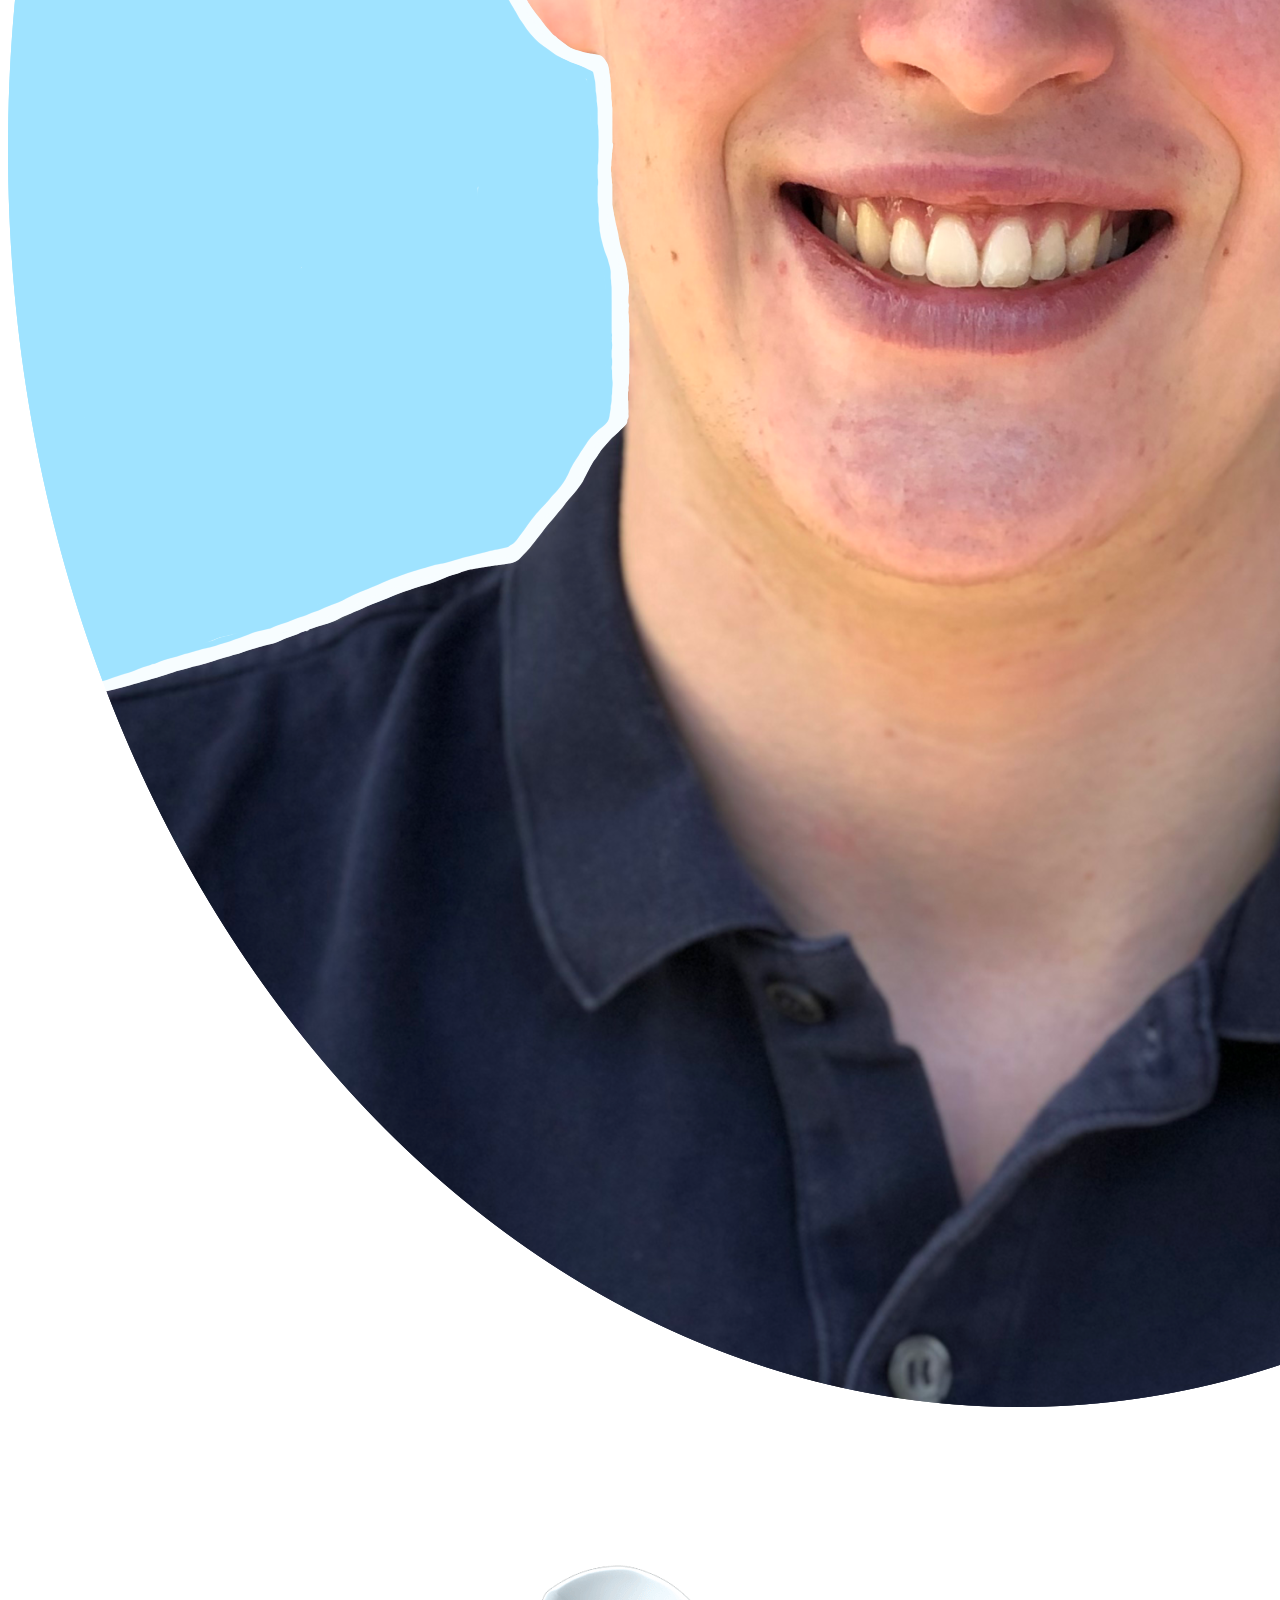
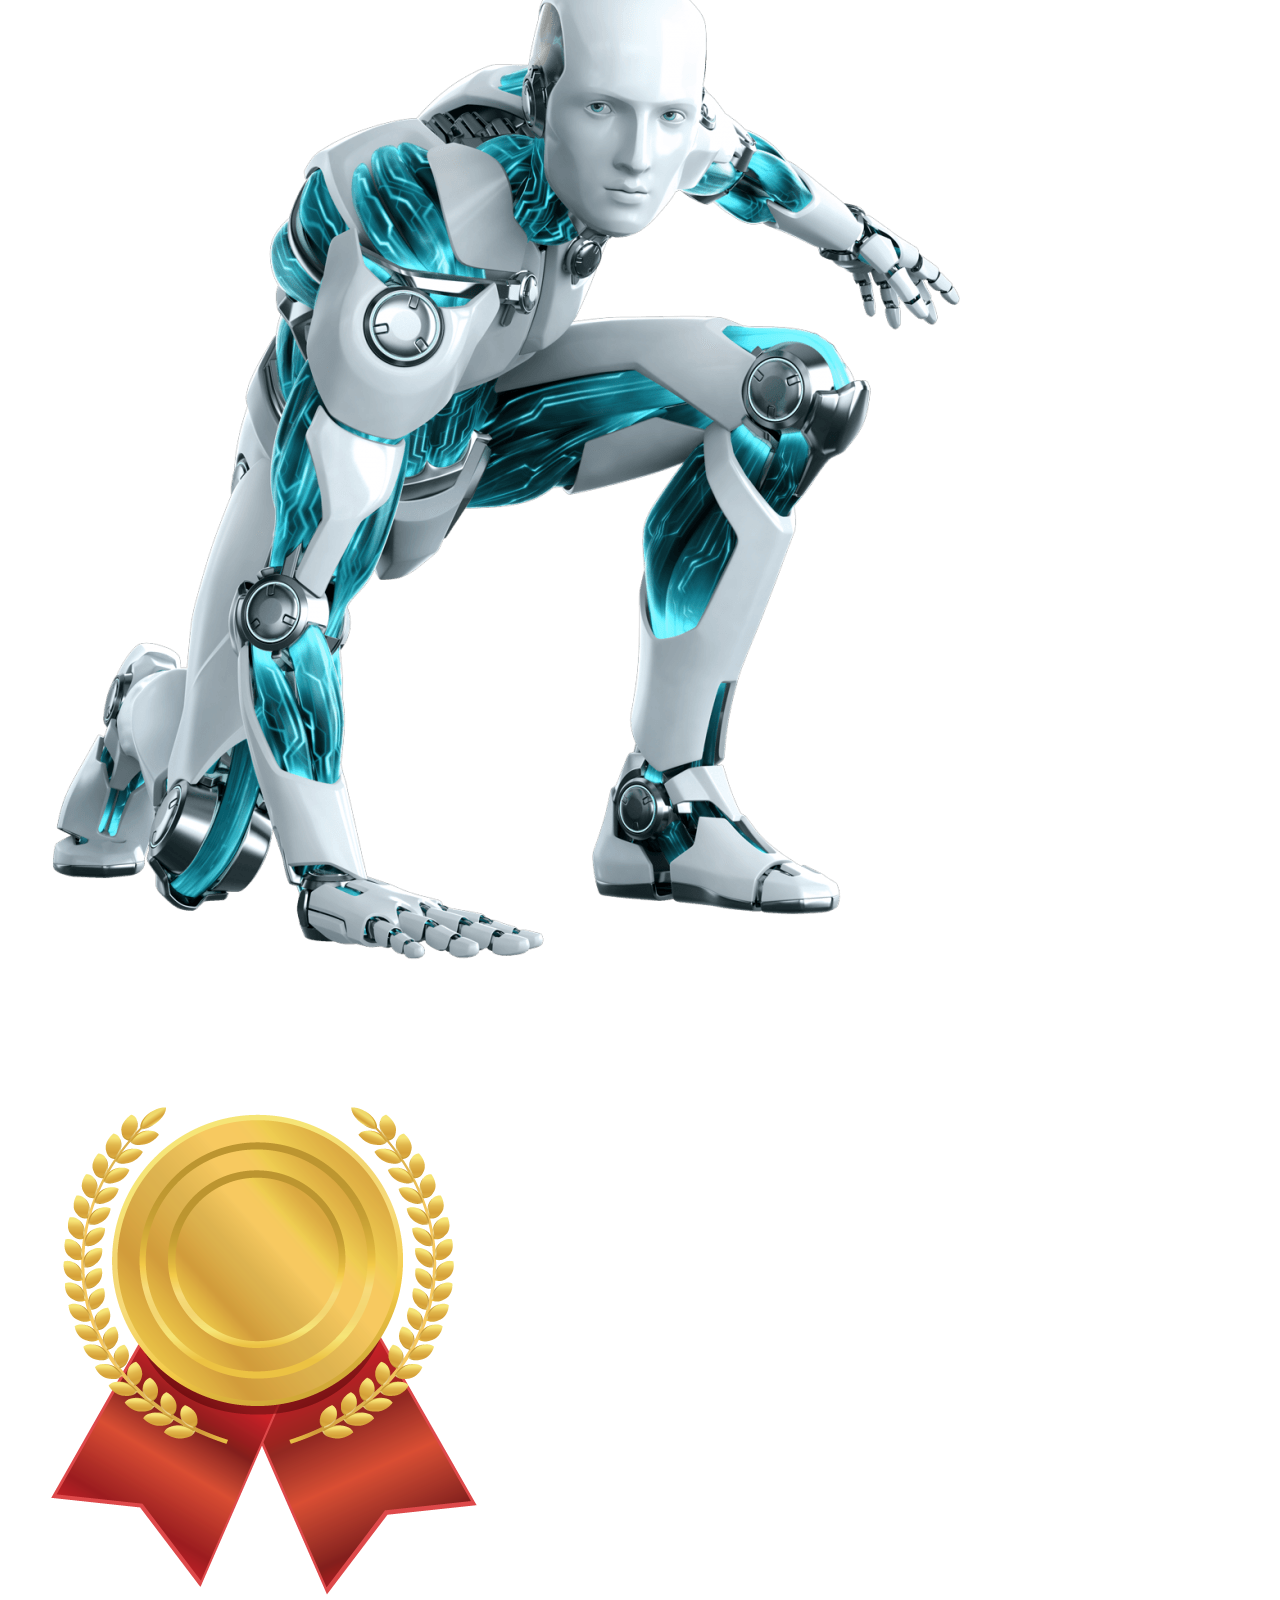
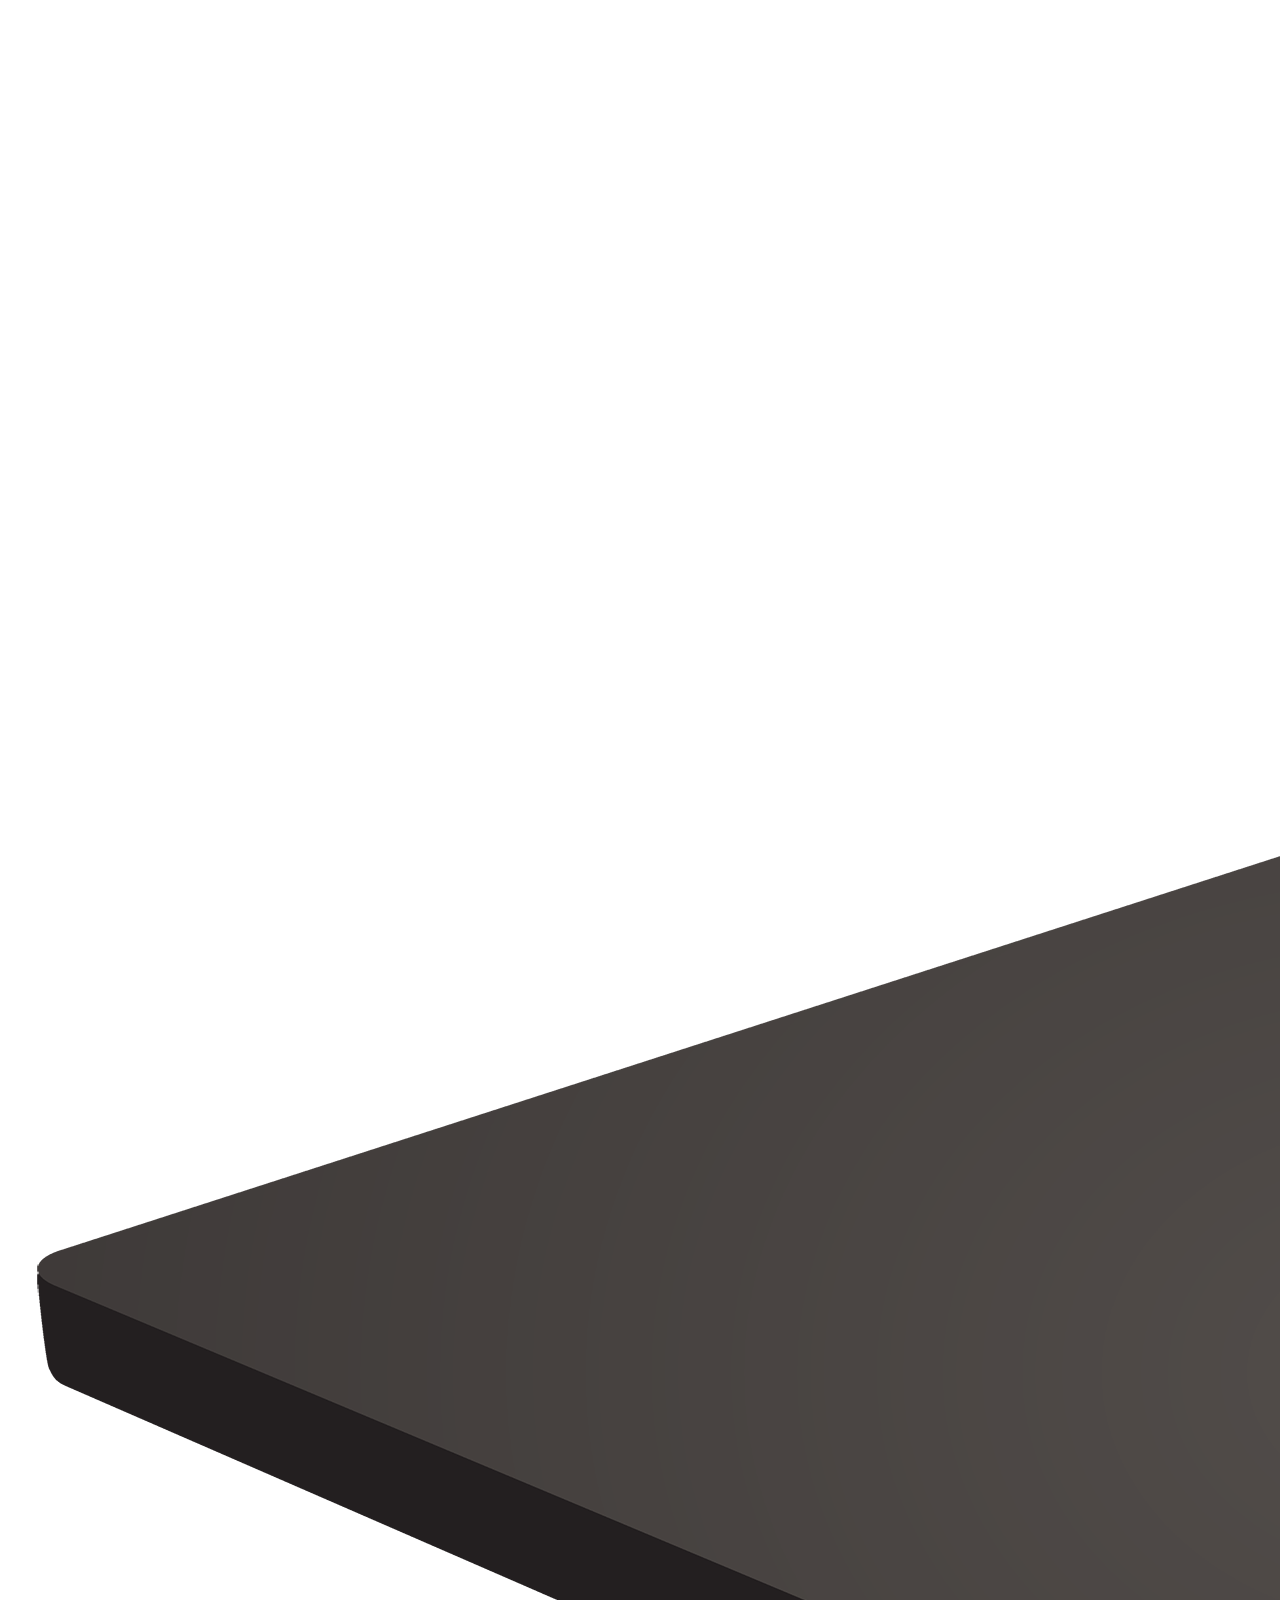
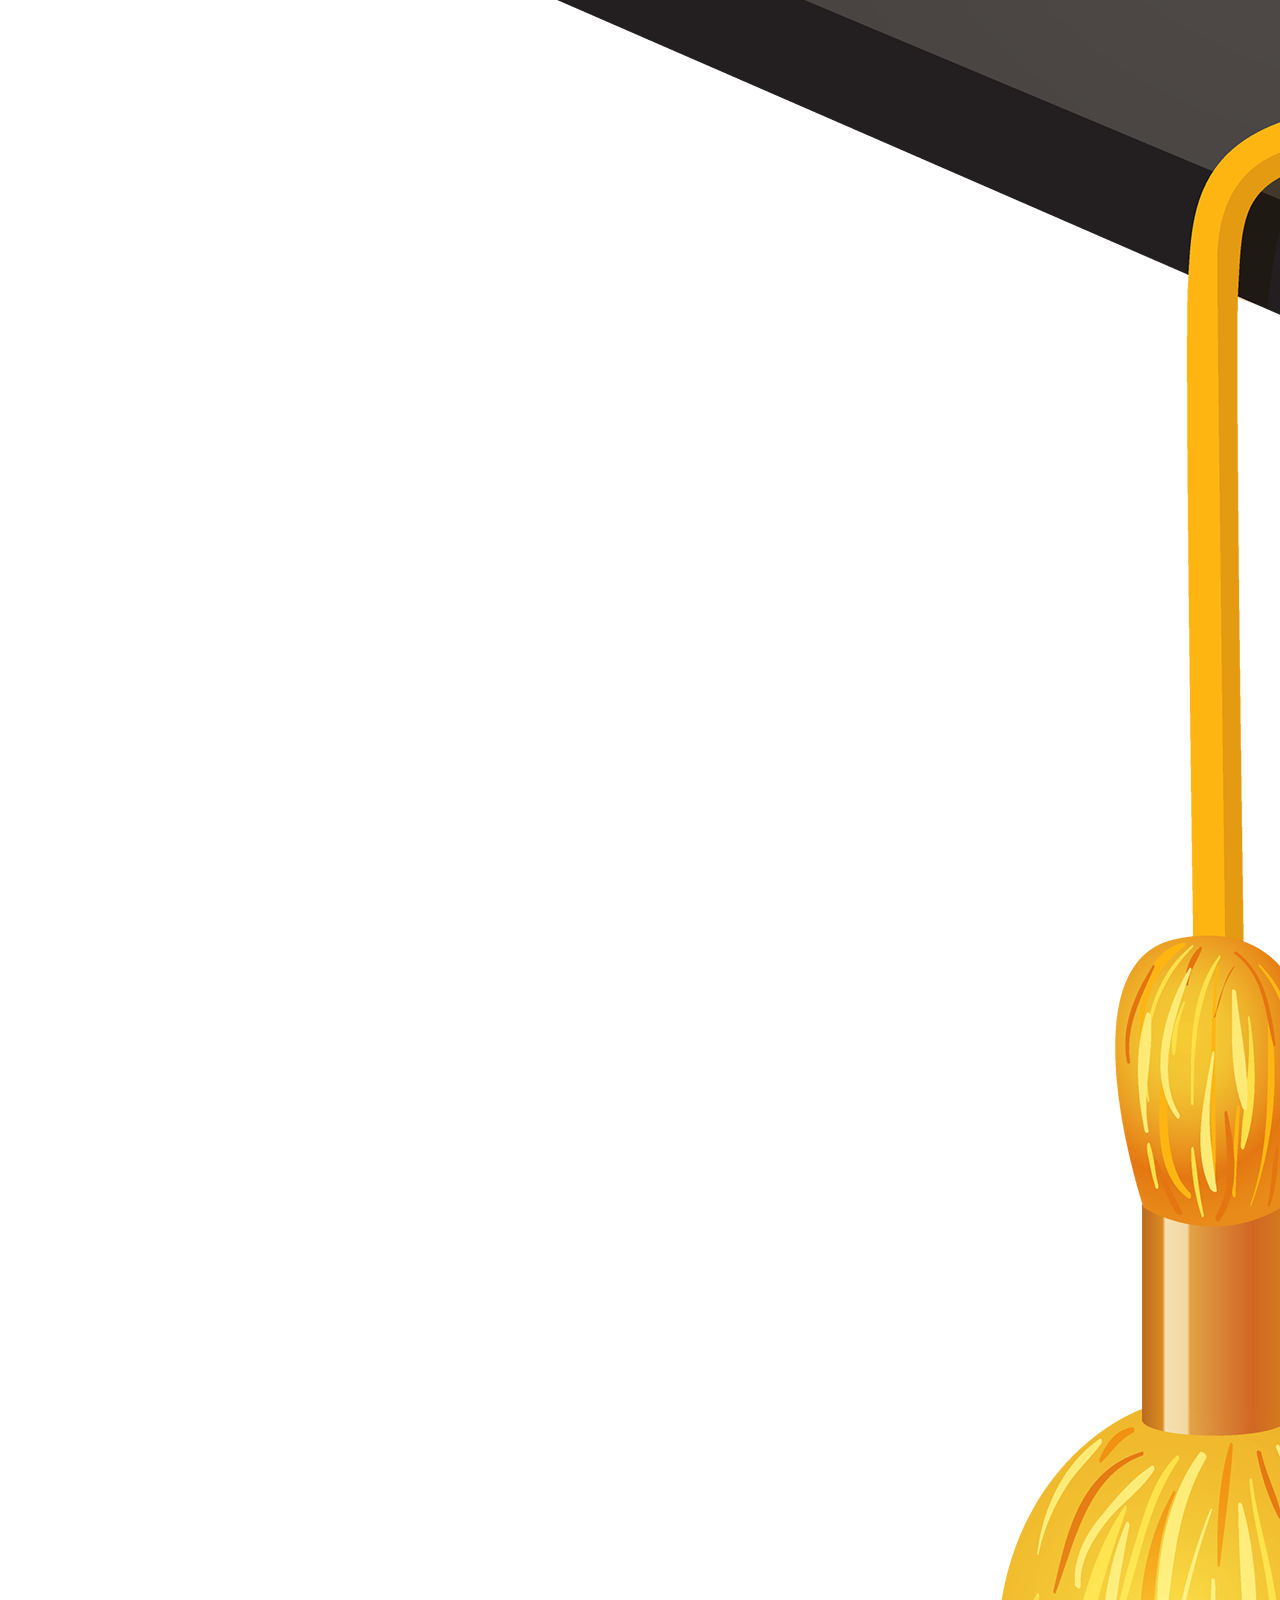
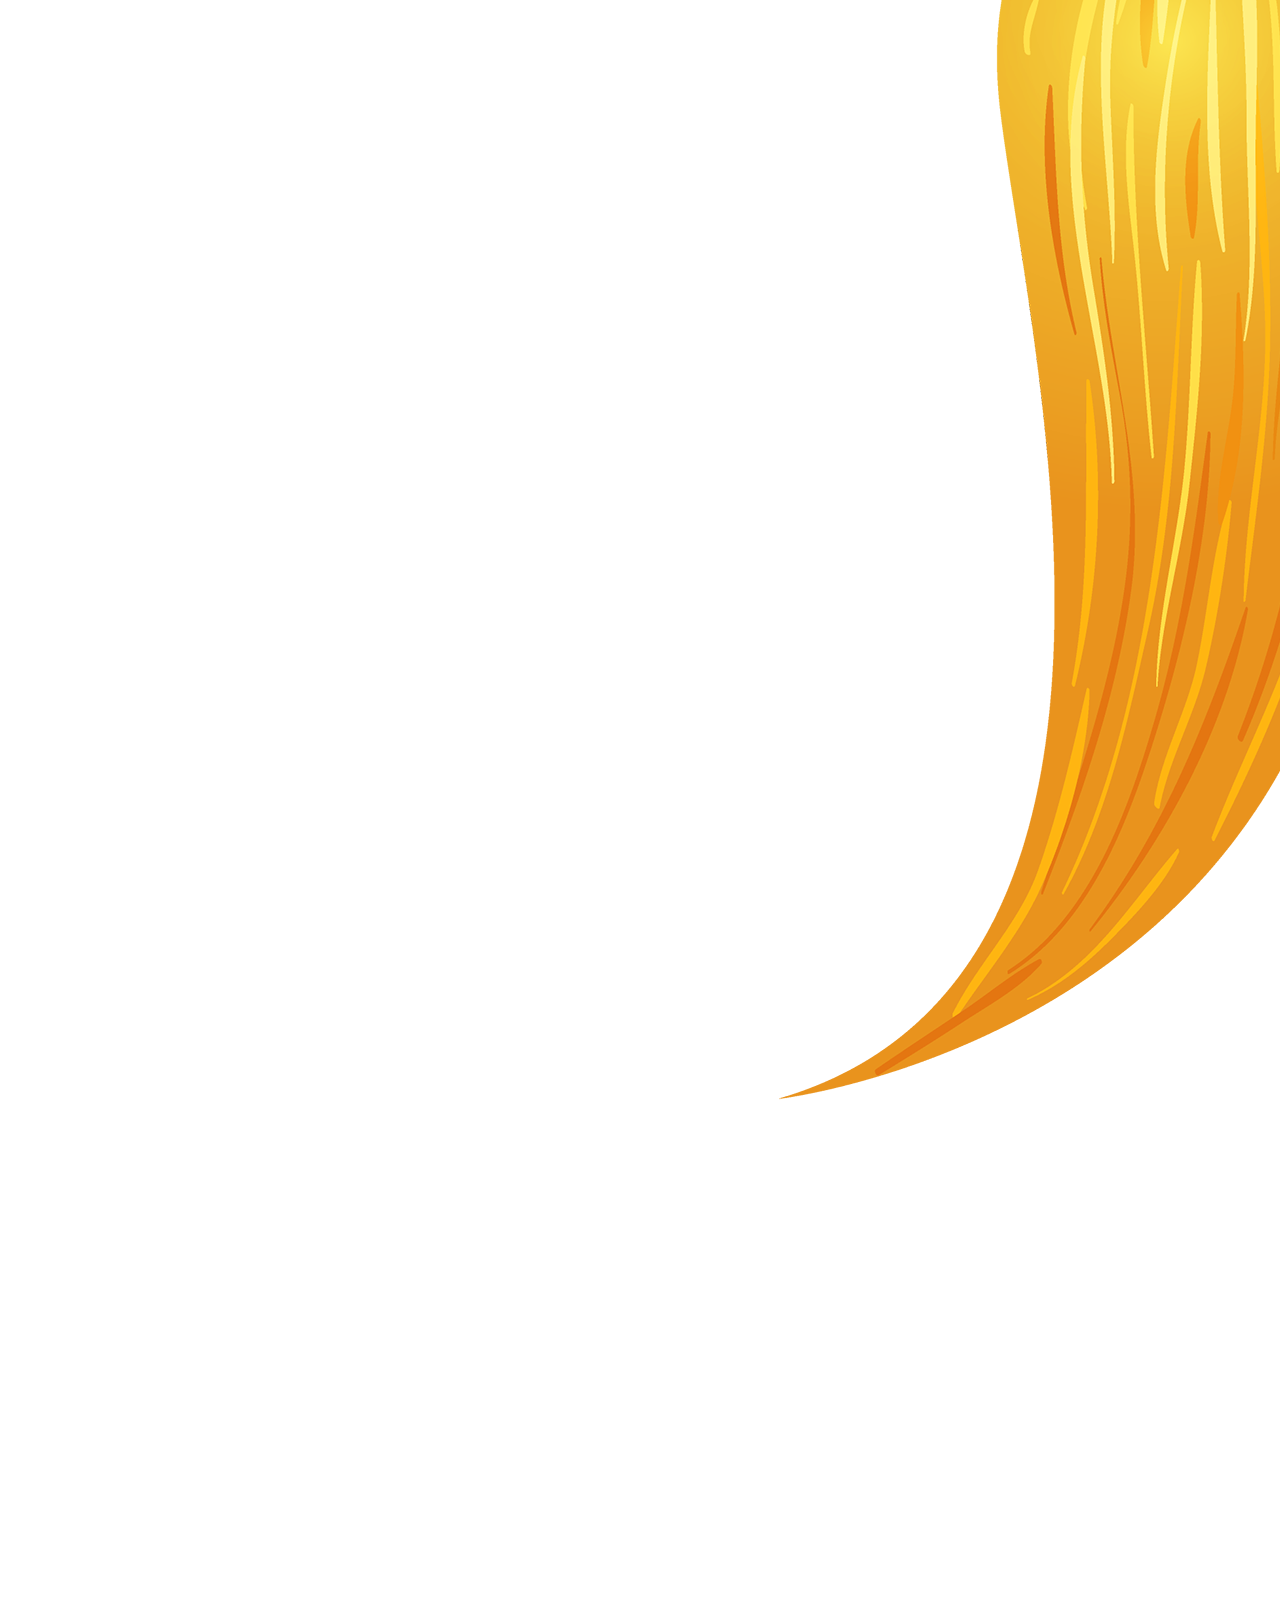
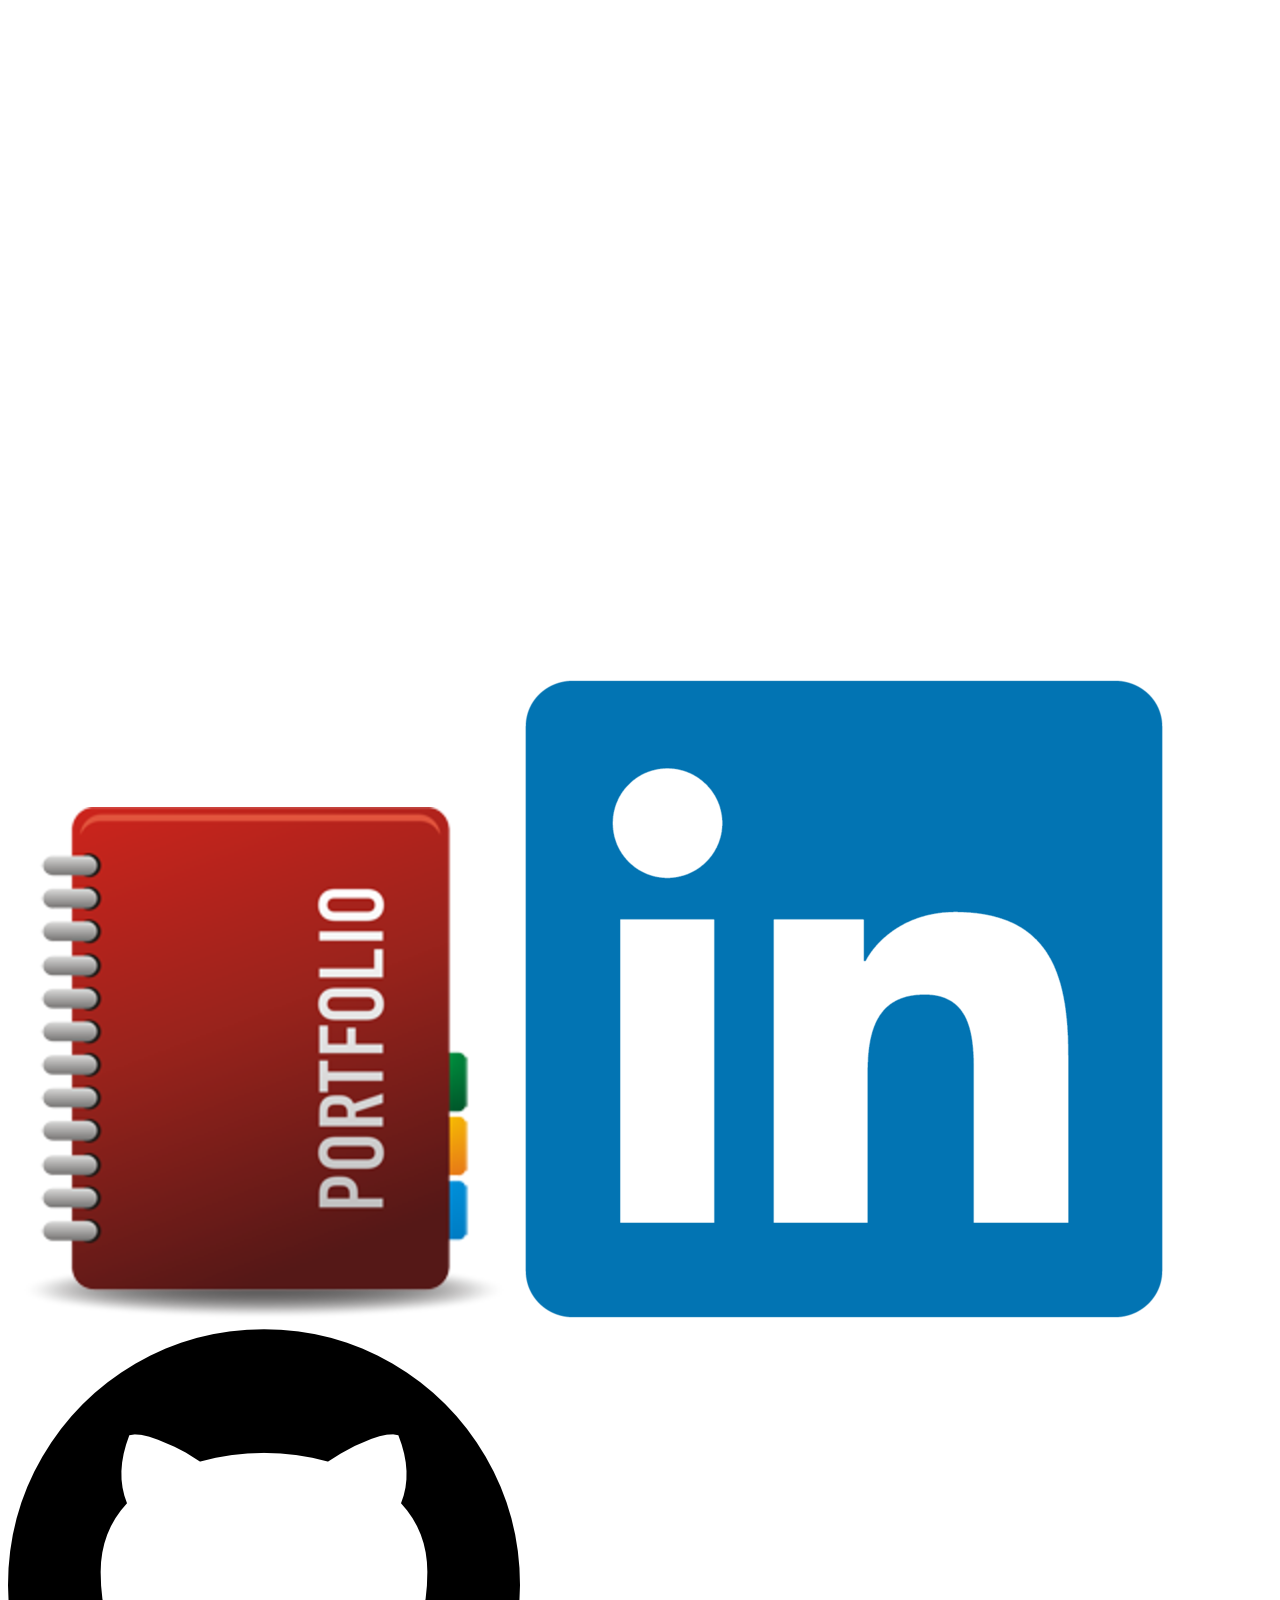
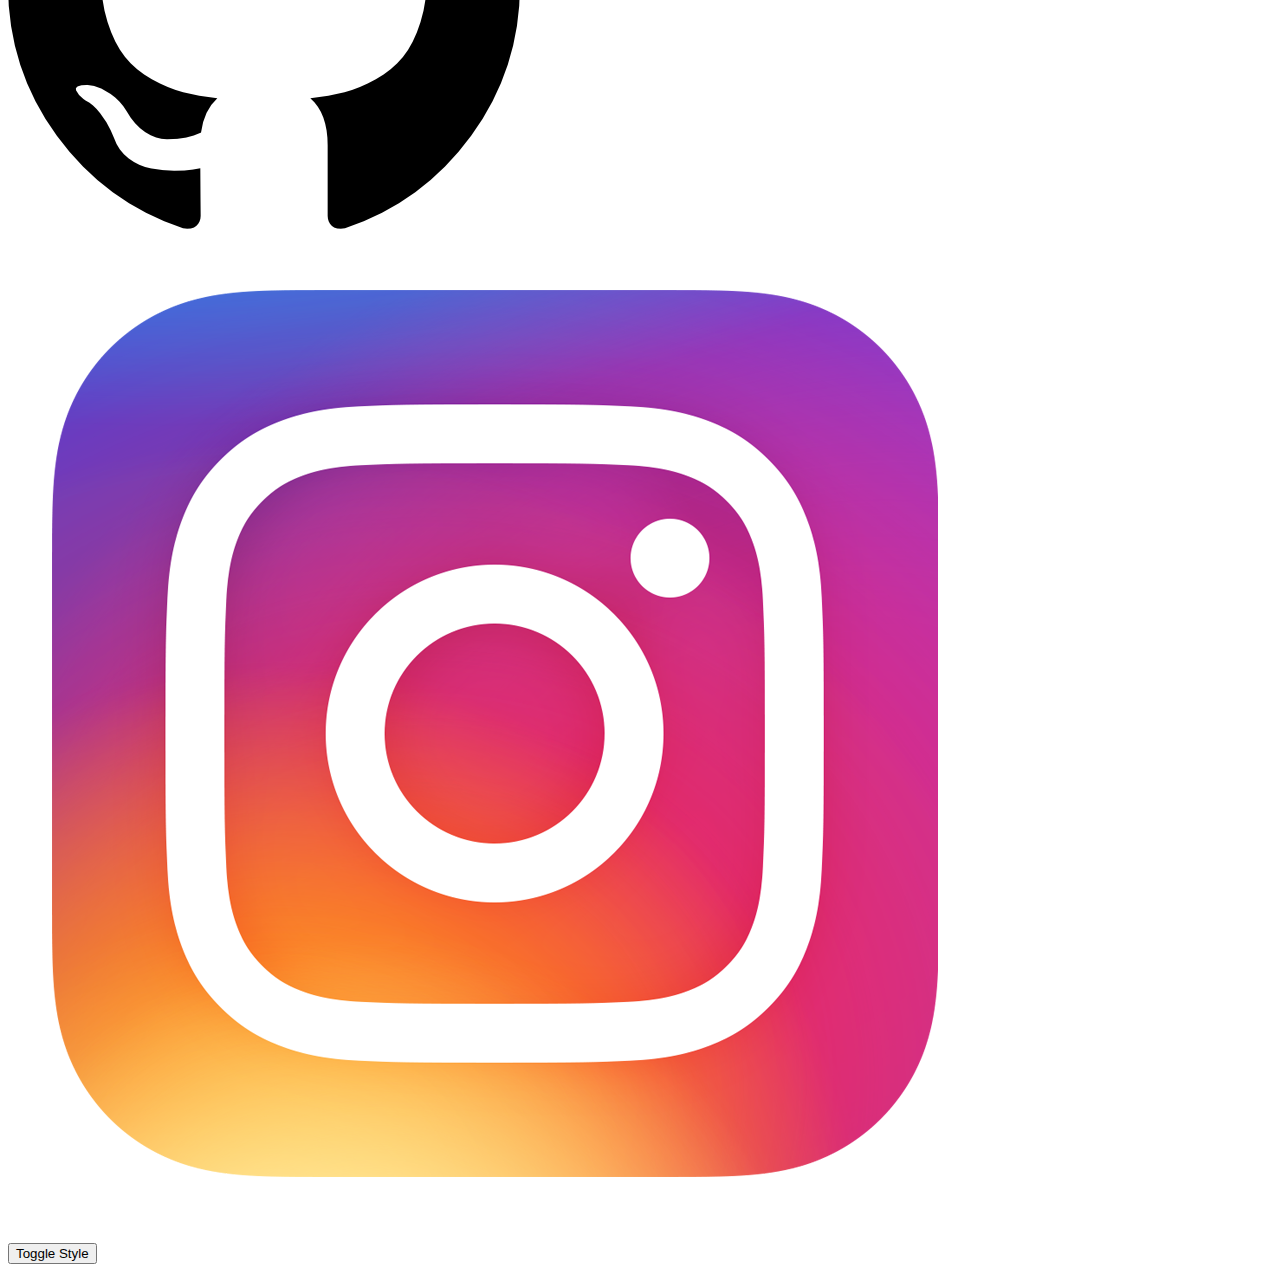
==== commit f4715499: "Final Change" ====
--- a/index.html
+++ b/index.html
@@ -39,7 +39,7 @@
 
     <div class="intro">
       <h2>I am a third year student majoring in computer science at the Texas A&M University. Through my coursework at the university, I continue to master the art of programming, math and logical thinking. I have strengthened my organizational skills through my lab courses and have developed specialized skills in using Java, C and C++. I have learned deep understanding of Data Structures and Algorithms. I’m proud to say, that I was named to the President’s List in recognition of outstanding scholarship for achieving a 4.0 GPA during the Spring 2021, Fall 2021 and the Spring 2022 semesters.</h2>
-      <h2>WEBSITE DEMO FINAL PROJECT!</h2>
+      <h2>This is a final presentation. I have enjoyed learning Cloud Computing!</h2>
     </div>
   
 
--- a/css/style-one-index.css
+++ b/css/style-one-index.css
@@ -19,7 +19,7 @@
 }
 
 body{
-   background-color: blueviolet;
+   background-color: rgb(19, 248, 149);
 }
 
 .heading-text{
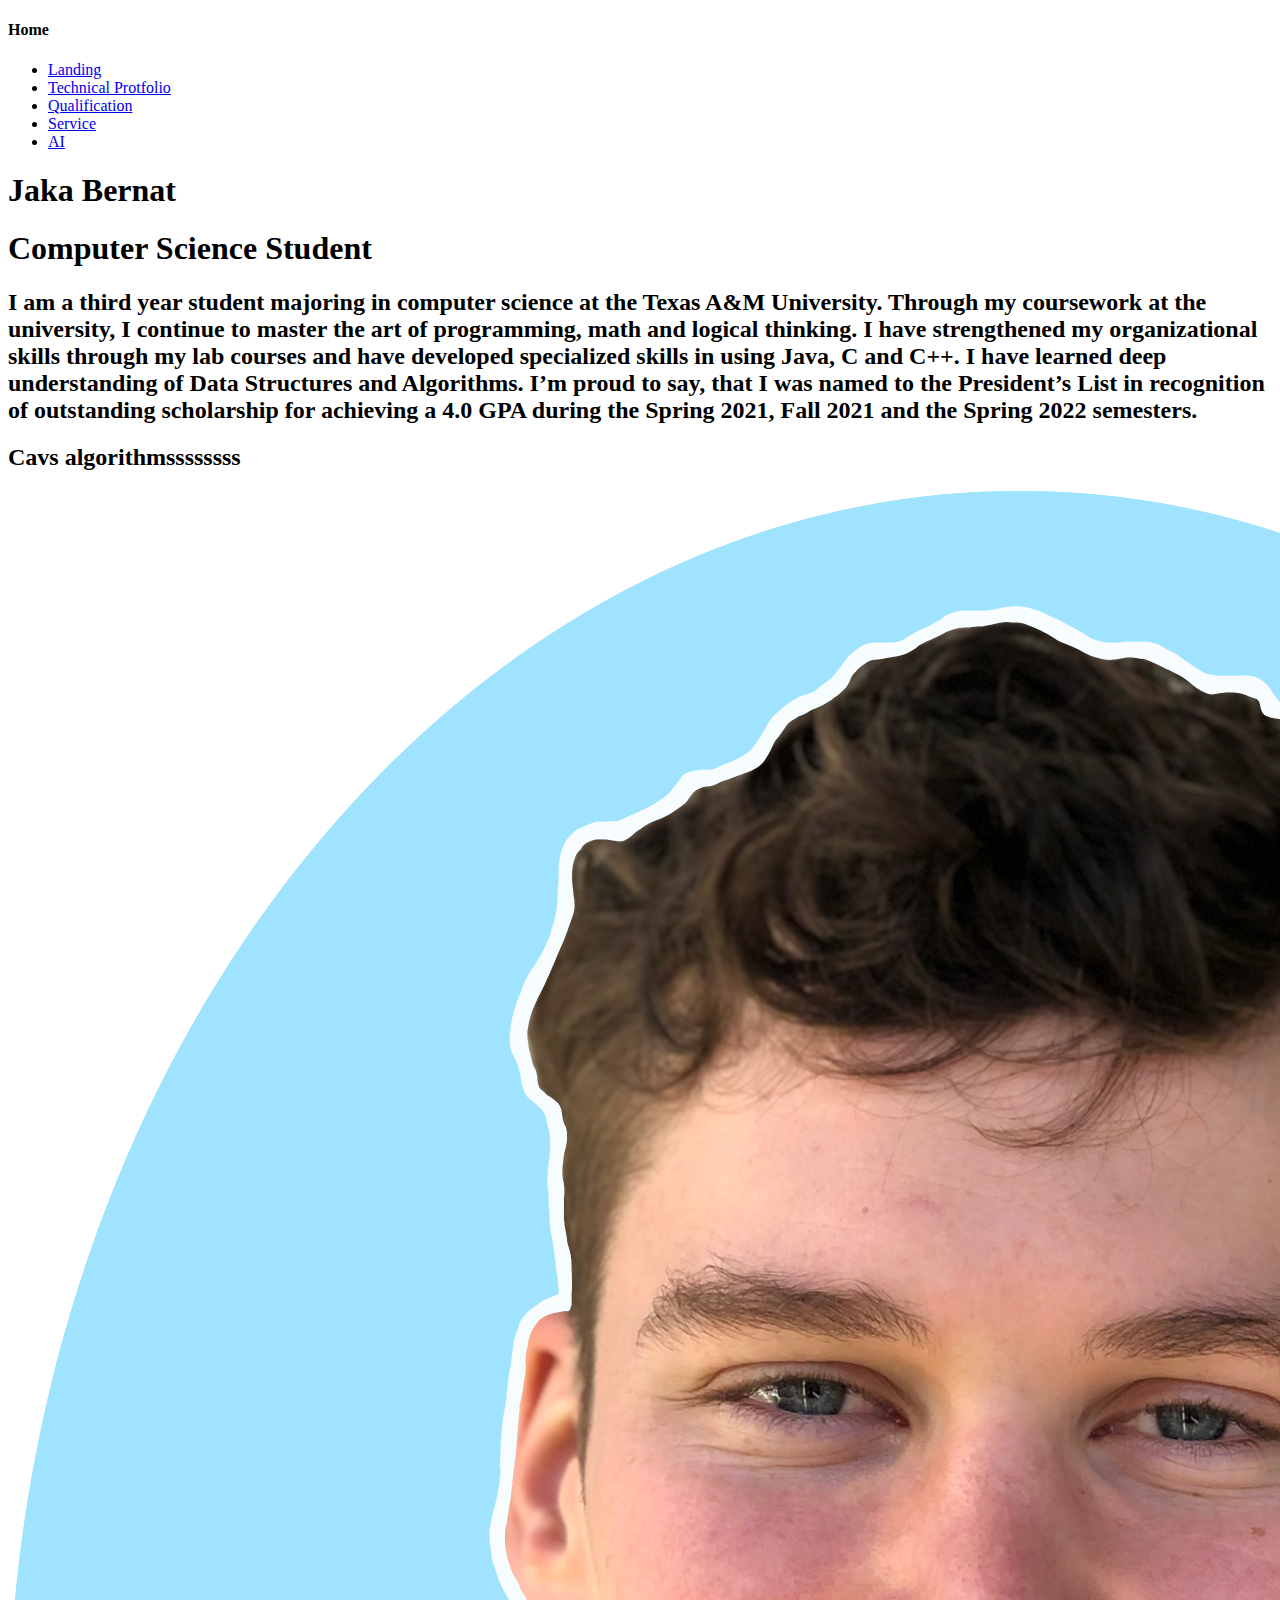
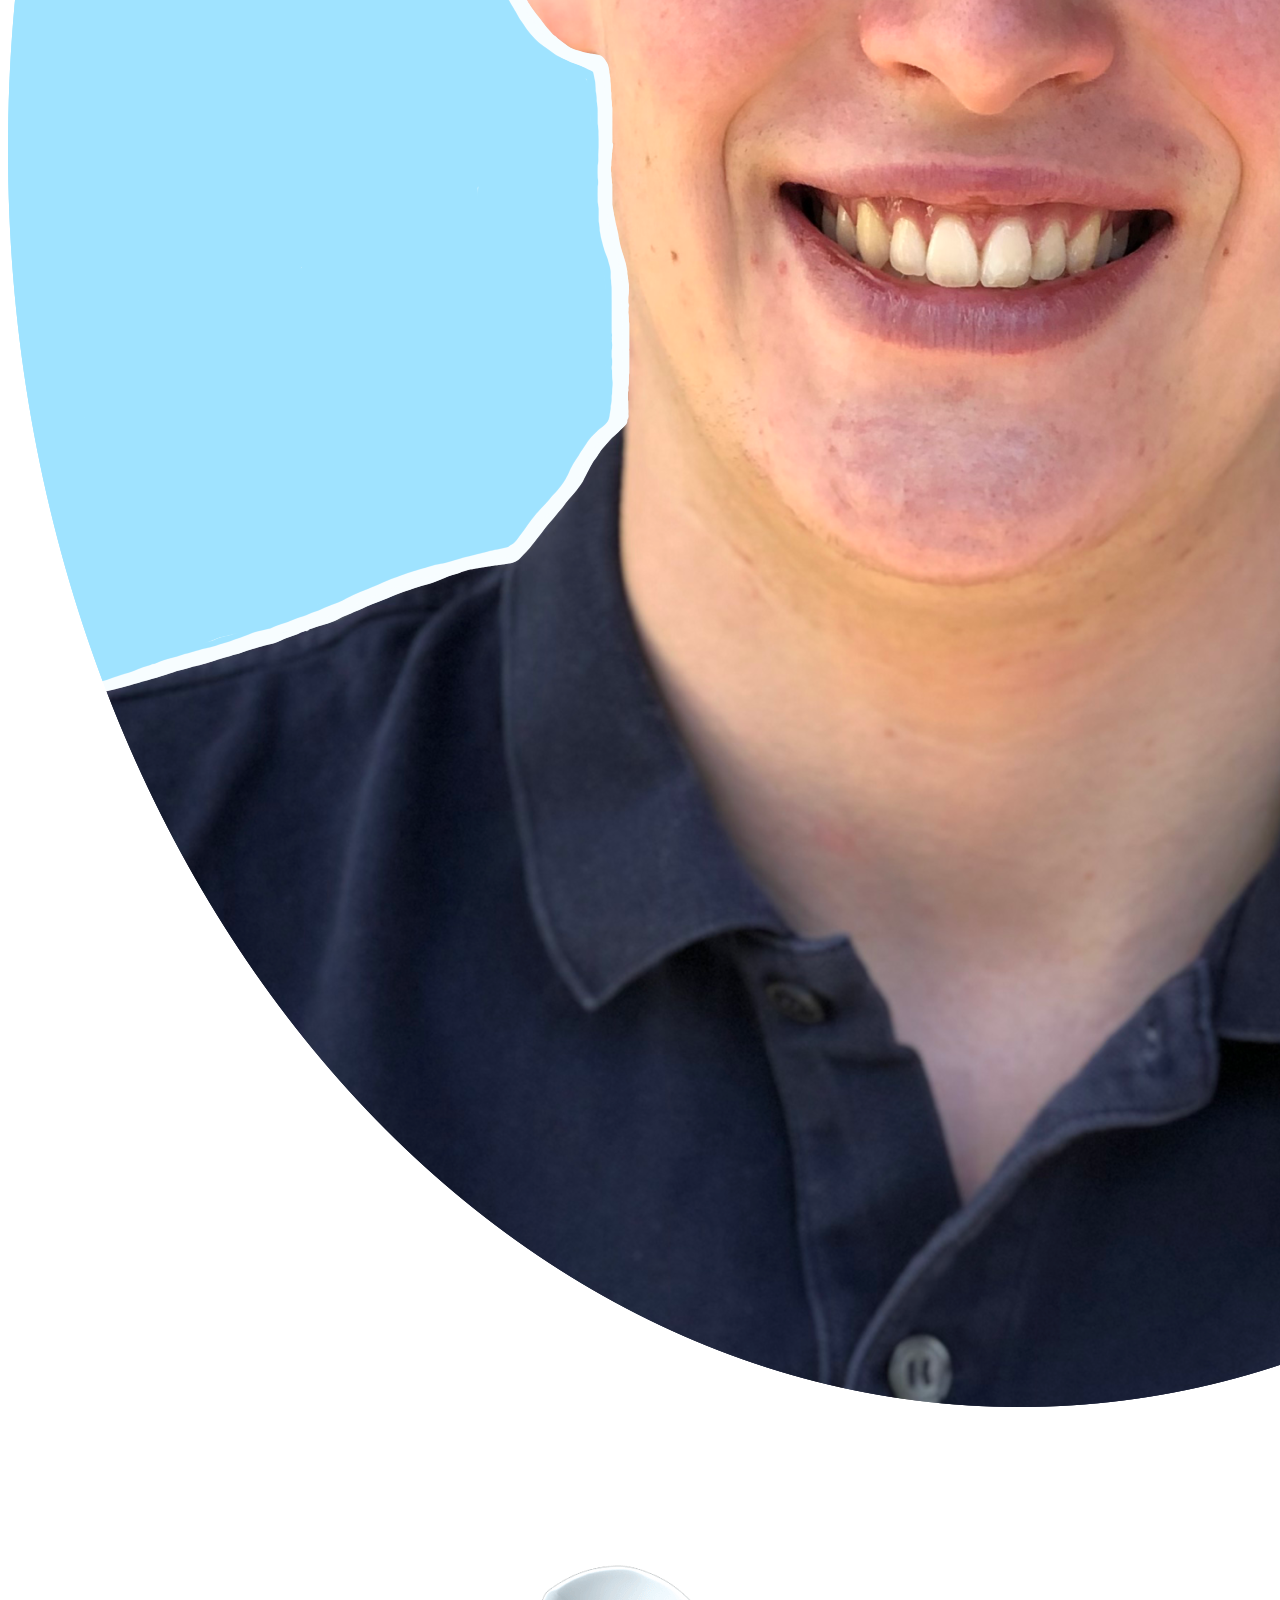
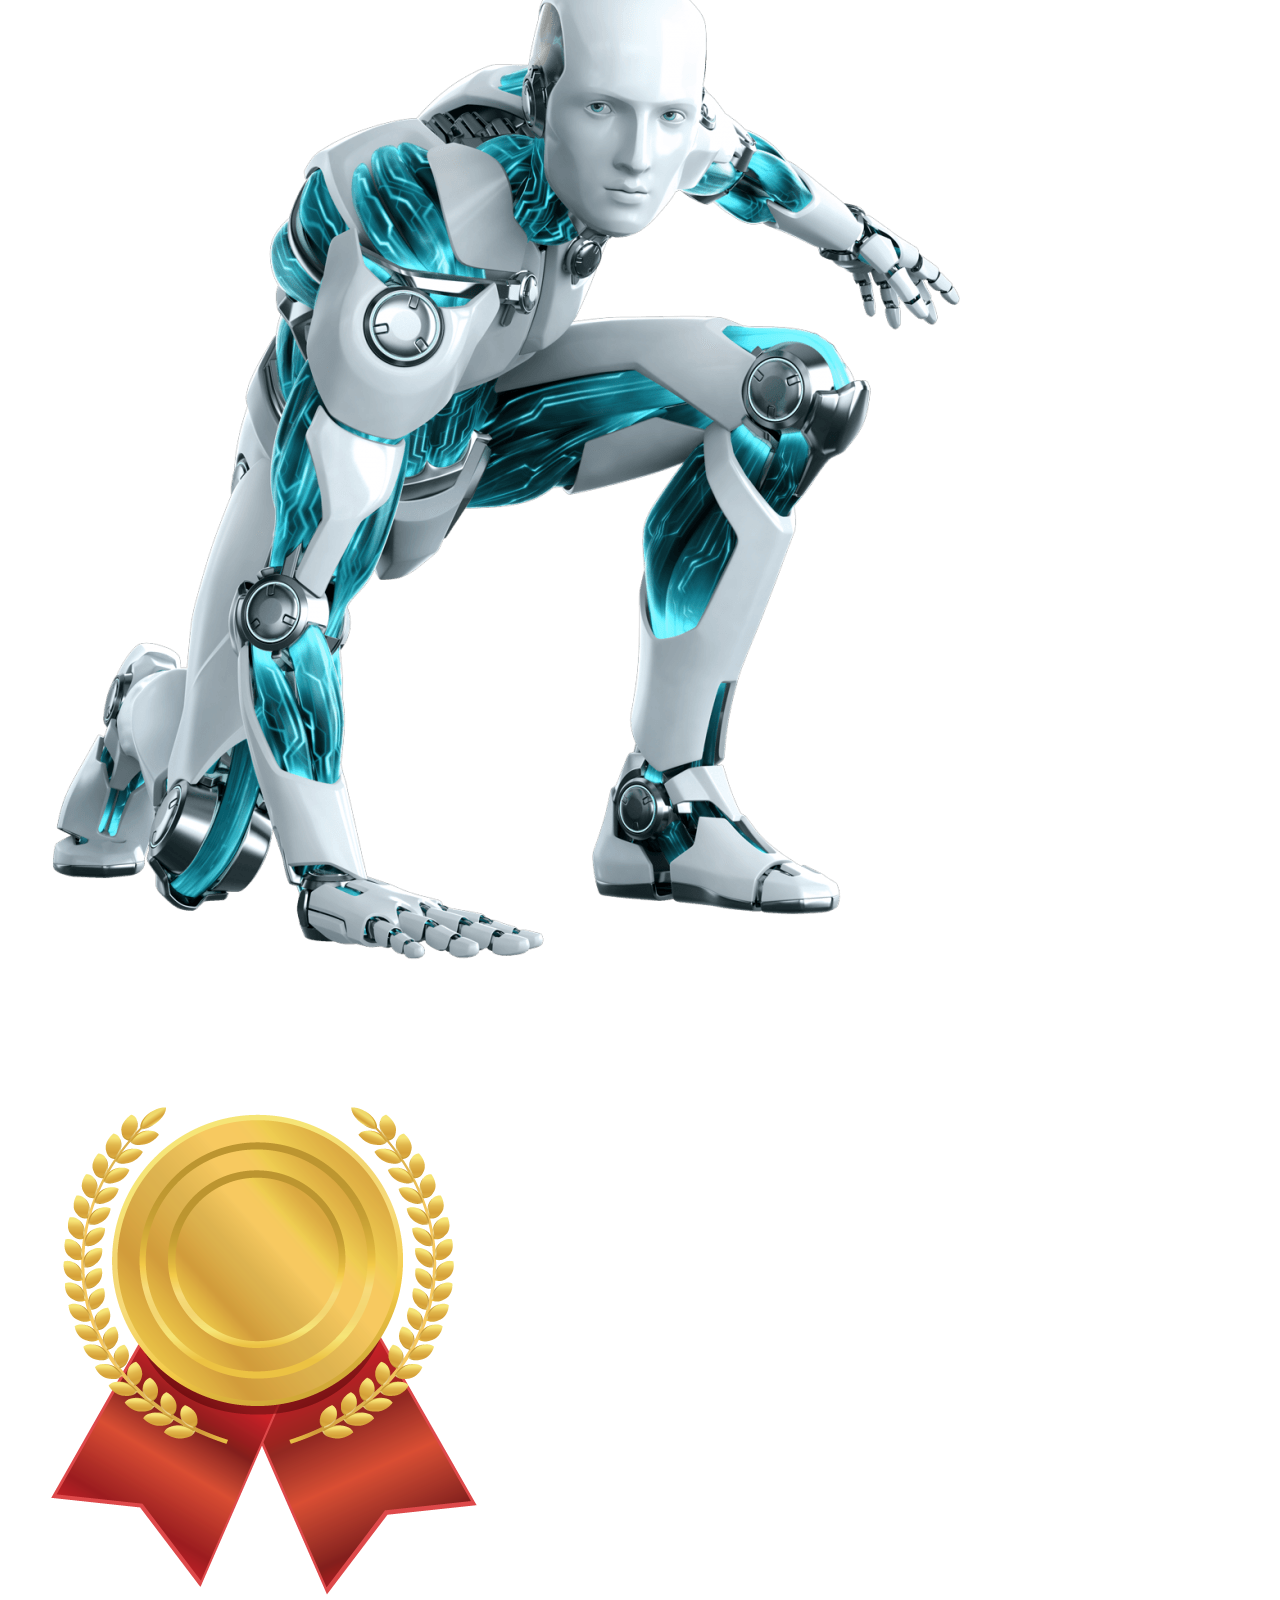
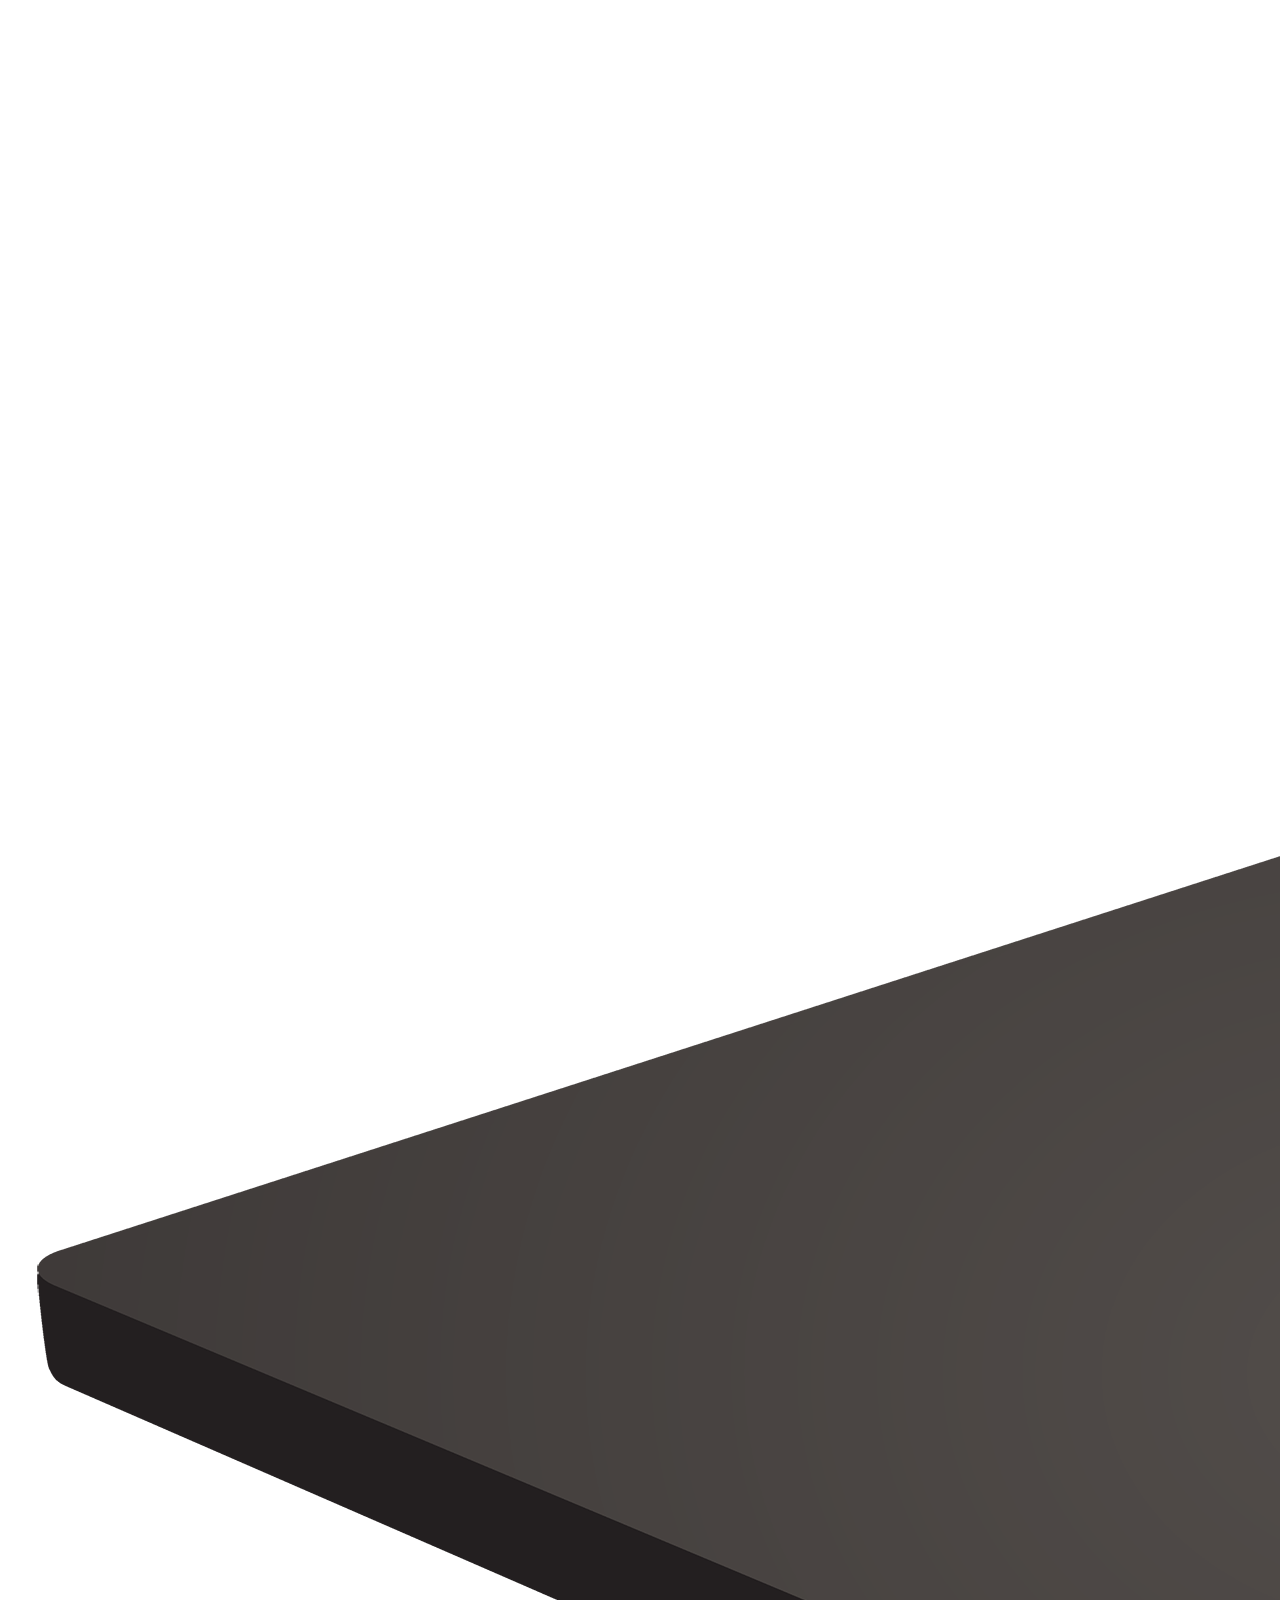
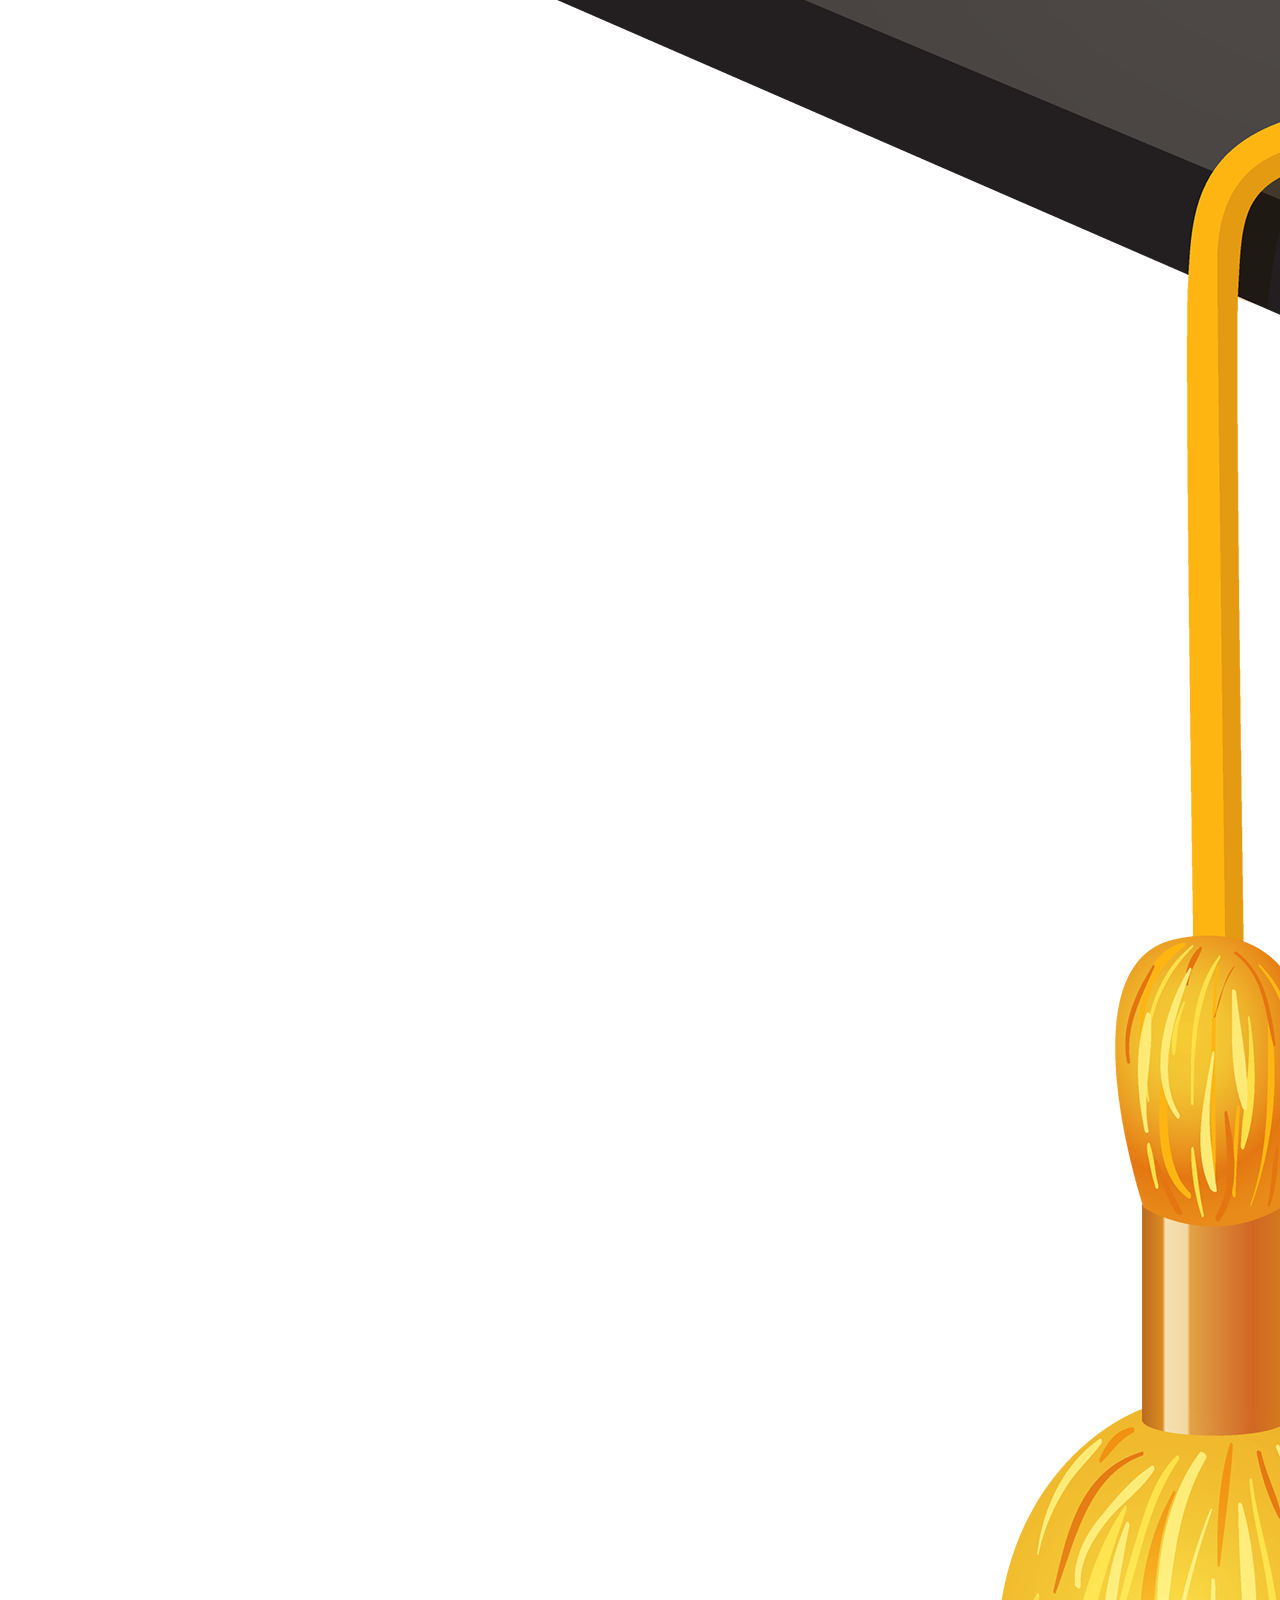
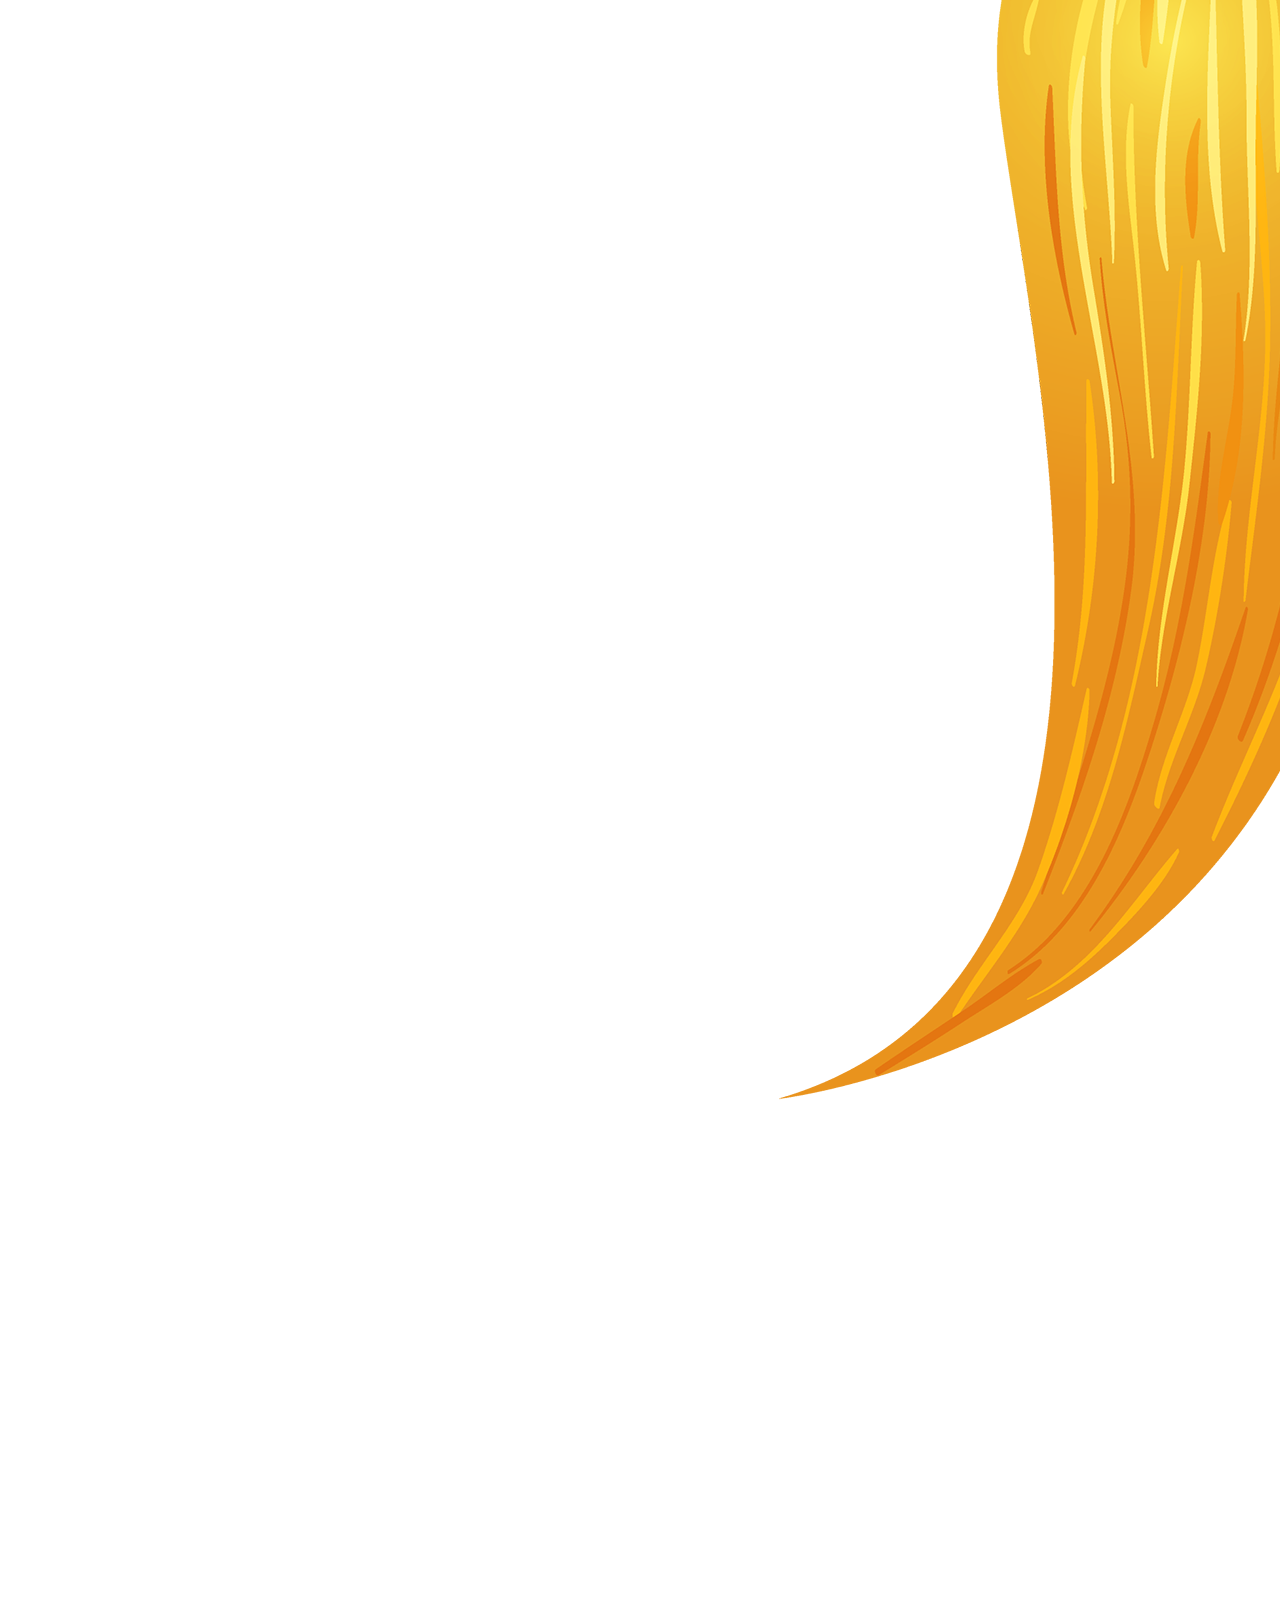
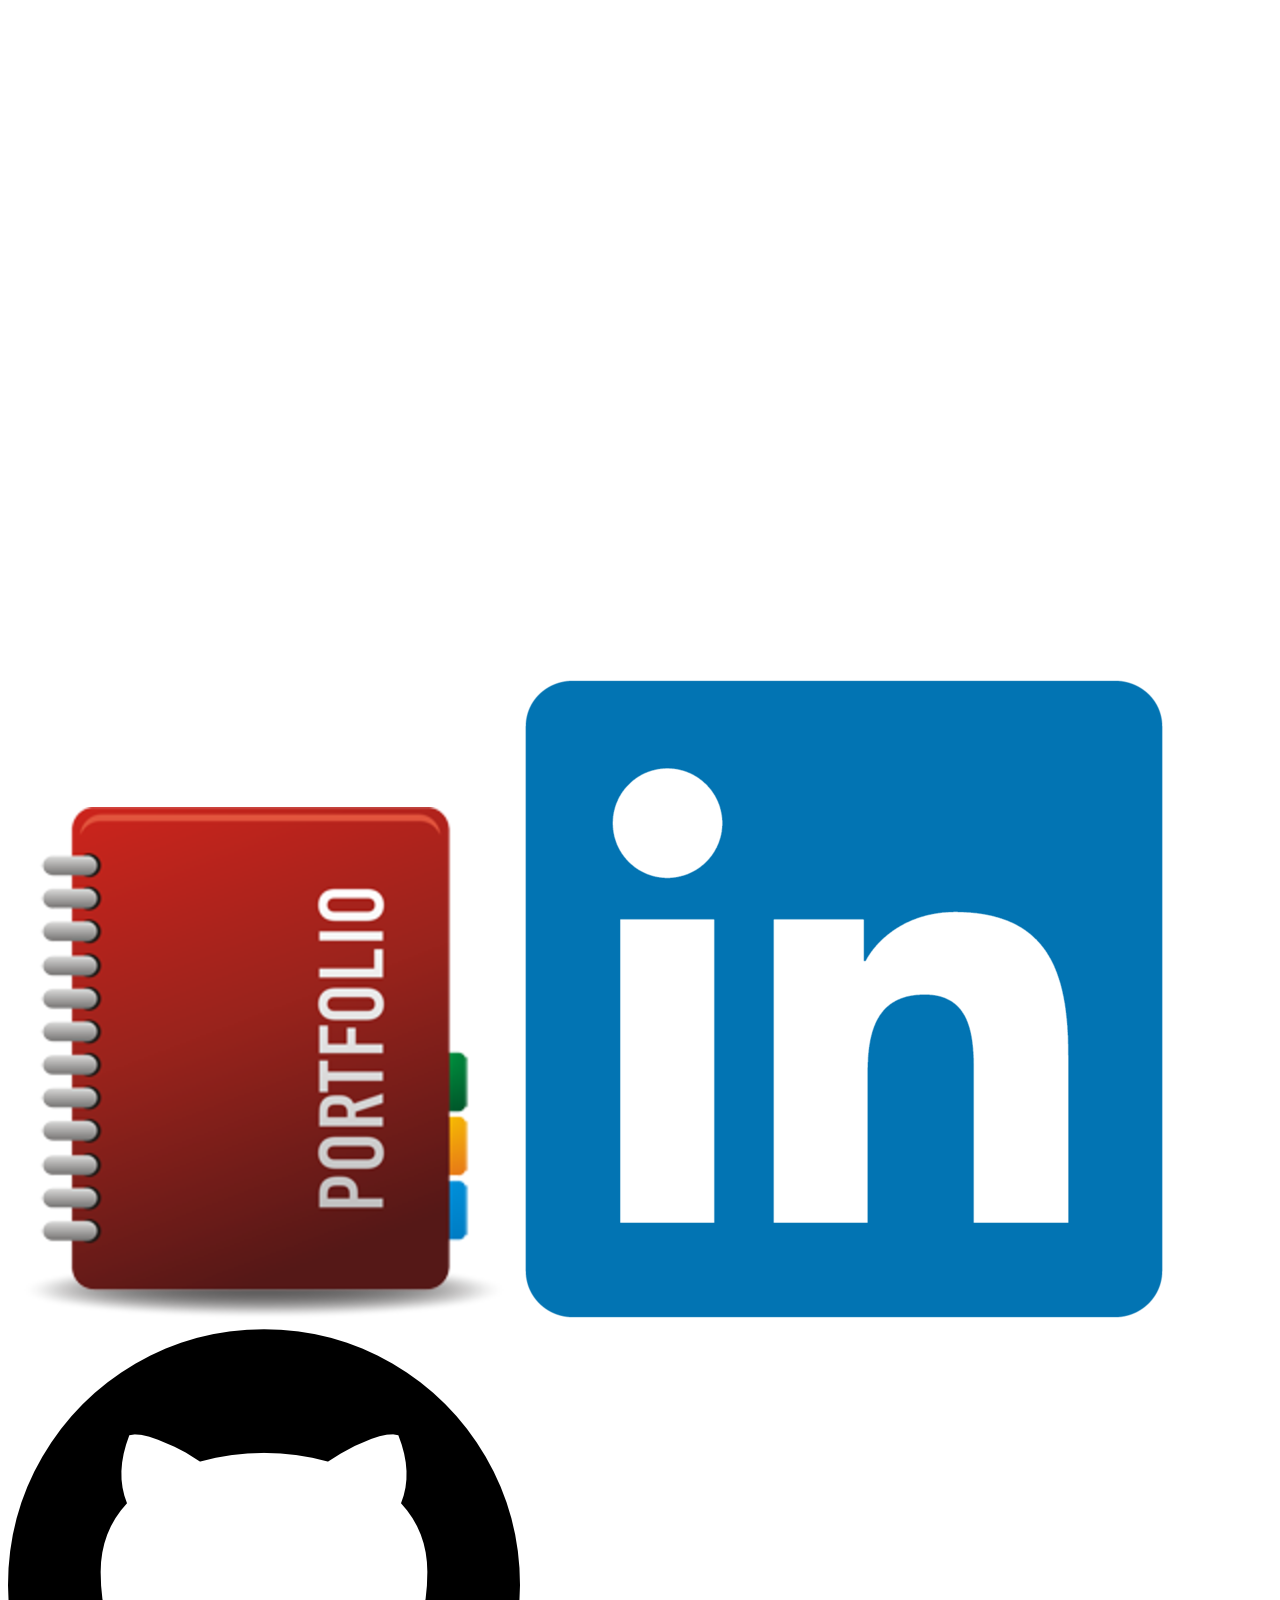
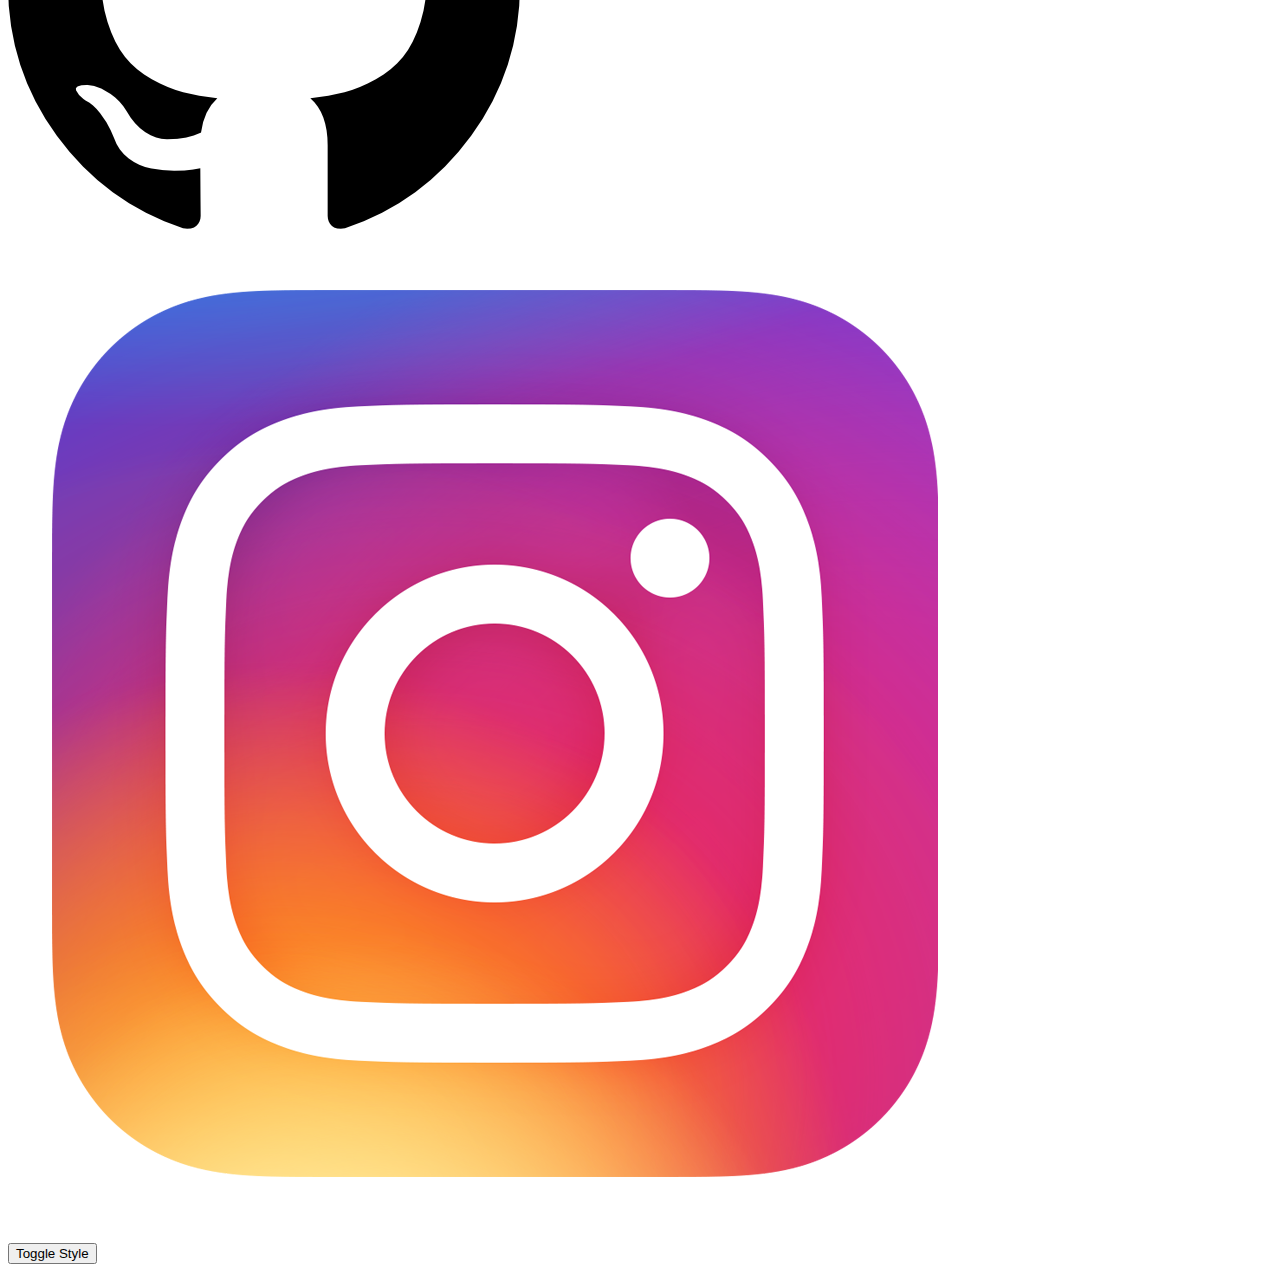
==== commit 9a056f7c: "chnage" ====
--- a/index.html
+++ b/index.html
@@ -39,7 +39,7 @@
 
     <div class="intro">
       <h2>I am a third year student majoring in computer science at the Texas A&M University. Through my coursework at the university, I continue to master the art of programming, math and logical thinking. I have strengthened my organizational skills through my lab courses and have developed specialized skills in using Java, C and C++. I have learned deep understanding of Data Structures and Algorithms. I’m proud to say, that I was named to the President’s List in recognition of outstanding scholarship for achieving a 4.0 GPA during the Spring 2021, Fall 2021 and the Spring 2022 semesters.</h2>
-      <h2>This is a final presentation. I have enjoyed learning Cloud Computing!</h2>
+      <h2>Cavs algorithmssssssss</h2>
     </div>
   
 
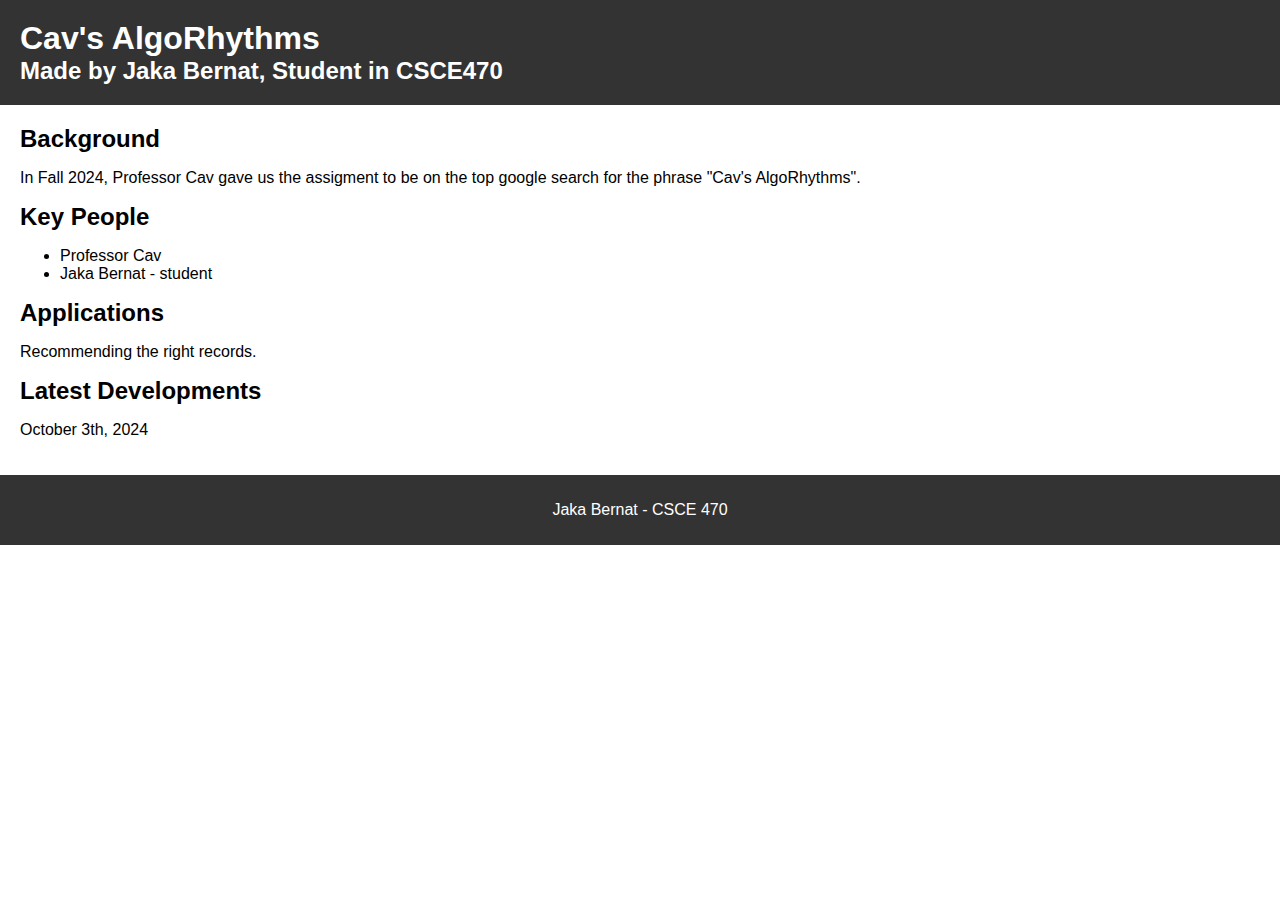
==== commit e77c3a89: "final" ====
--- a/index.html
+++ b/index.html
@@ -1,71 +1,45 @@
 <!DOCTYPE html>
+<html>
+<head>
+  <title>Cav's AlgoRhythms</title>
+  
+  <meta name="description" content="The definitive guide to Cav's pioneering work on rhythmic algorithms">
+  
+  <meta name="keywords" content="Cav's AlgoRhythms, algorithms, rhythms">
 
-<html lang="en">
+  <link rel="stylesheet" type="text/css" href="style.css">
 
-  <head>
-    <meta charset="UTF-8" />
-    <meta name="viewport" content="width=device-width, initial-scale=1.0" />
-    <link id="mainStyleSheet" rel="stylesheet" href="css/style-one-index.css" />
-    <title>Landing</title>
-  </head>
+</head>
 
-  <body onload="defineStyleSheet('index');">
+<body>
 
-    <nav>
+<header>
+  <h1>Cav's AlgoRhythms</h1>
+  <h2>Made by Jaka Bernat, Student in CSCE470</h2>
+</header>
 
-      <div class="heading">
-        <h4>Home</h4>
-      </div>
+<main>
 
-      <ul class="nav-links">
-        <li><a class="active" href="index.html">Landing</a></li>
-        <li><a href="technical.html">Technical Protfolio</a></li>
-        <li><a href="qualification.html">Qualification</a></li>
-        <li><a href="service.html">Service</a></li>
-        <li><a href="ai.html">AI</a></li>
-      </ul>
+  <h2>Background</h2>
+  <p>In Fall 2024, Professor Cav gave us the assigment to be on the top google search for the phrase "Cav's AlgoRhythms". </p>
 
-    </nav>
+  <h2>Key People</h2>
+  <ul>
+    <li>Professor Cav</li>
+    <li>Jaka Bernat - student</li>
+  </ul>
 
-    
-    <div class='square-box'>
-    <div class="heading-text">
-      <h1>Jaka Bernat</h1>
-    </div>
+  <h2>Applications</h2>
+  <p>Recommending the right records.</p>
 
-    <div class="subheading-text">
-      <h1>Computer Science Student</h1>
-    </div>
+  <h2>Latest Developments</h2>
+  <p>October 3th, 2024</p>
+  
+</main>
 
-    <div class="intro">
-      <h2>I am a third year student majoring in computer science at the Texas A&M University. Through my coursework at the university, I continue to master the art of programming, math and logical thinking. I have strengthened my organizational skills through my lab courses and have developed specialized skills in using Java, C and C++. I have learned deep understanding of Data Structures and Algorithms. I’m proud to say, that I was named to the President’s List in recognition of outstanding scholarship for achieving a 4.0 GPA during the Spring 2021, Fall 2021 and the Spring 2022 semesters.</h2>
-      <h2>Cavs algorithmssssssss</h2>
-    </div>
-  
+<footer>
+  <p>Jaka Bernat - CSCE 470</p>  
+</footer>
 
-
-    <div class="wrapper">
-       <img class="img-face" src="landing_face.png" alt="Jaka Bernat Face">
-       <img class="ai-logo" src="pngegg.png" alt="AI Logo">
-       <img class="medal" src="medal.png" alt="Medal">
-       <img class="achivement" src="achivment.png" alt="AI Logo">
-       <img class="portfolio" src="portfolio.png" alt="Portfolio logo">
-
-       <a href="https://www.linkedin.com/in/jaka-bernat-4606b01a6/"><img class="linkedin" src="linkdin logo.png" alt="linkdin logo"></a>
-       <a href="https://github.com/jakabernat"><img class="git" src="git.png" alt="Git"></a>
-       <a href="https://www.instagram.com/jakabernat/?hl=en"><img class="instagram" src="instagram.png" alt="instagram"></a>
-
-    </div>
-  
-  </div>
- 
-  <div class="container">
-    <button onclick="toggleStyleSheet('index')" type="button">Toggle Style</button>
-  </div>
- 
-  <script src="functions.js"></script>
- 
-  </body>
-
-</html>
-
+</body>
+</html>--- a/style.css
+++ b/style.css
@@ -0,0 +1,25 @@
+body {
+    font-family: Arial;
+    margin: 0;
+  }
+  
+  header {
+    background: #333;
+    color: #fff;
+    padding: 20px;  
+  }
+  
+  h1, h2 {
+    margin: 0;  
+  }
+  
+  main {
+    padding: 20px;
+  }
+  
+  footer {
+    background: #333;
+    color: #fff;
+    padding: 10px;
+    text-align: center;
+  }